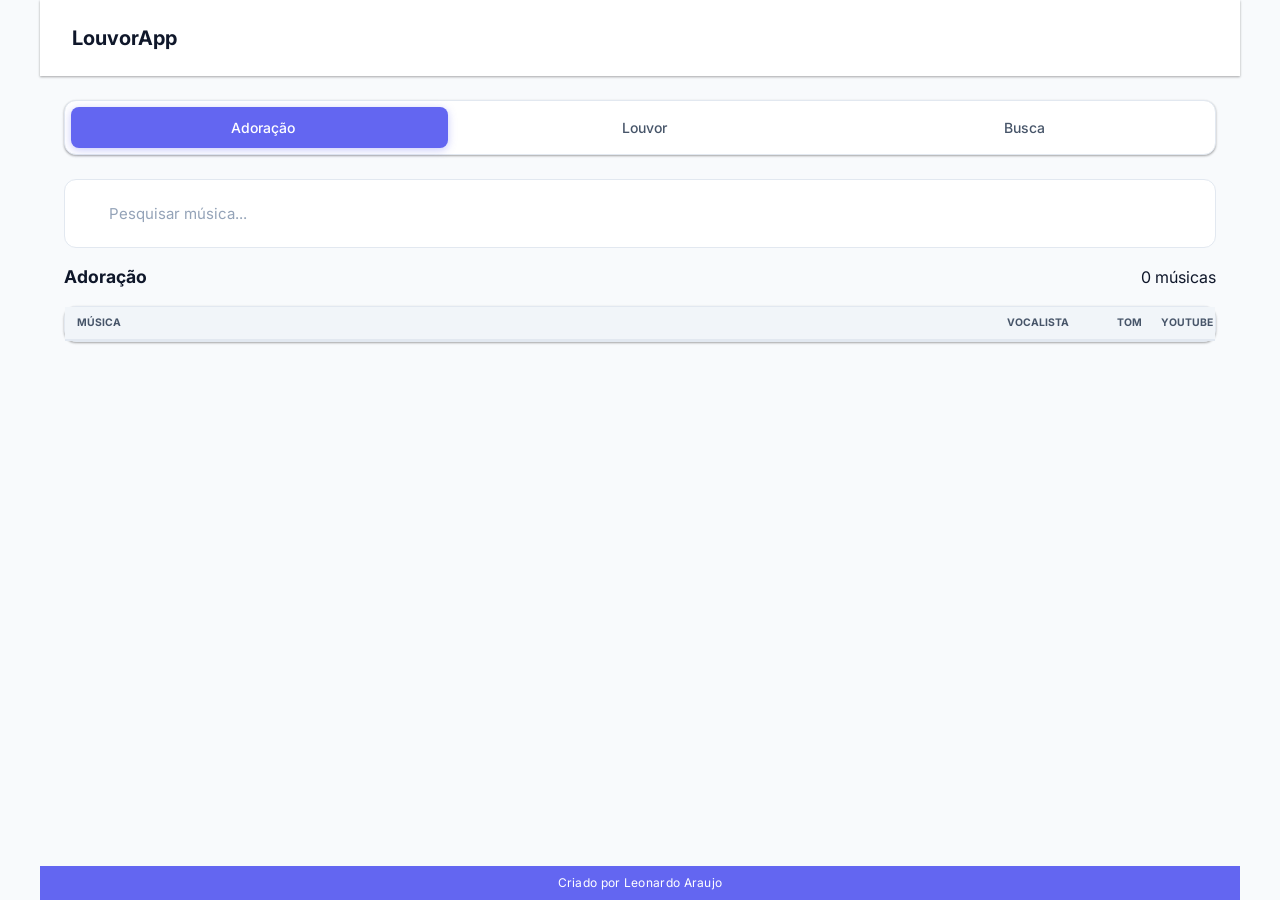
==== LouvorApp.html @ 9ffd160a "Versao inicial: Gerenciador de Louvor Kerigma" ====
<!DOCTYPE html>
<html lang="pt-BR">
<head>
    <meta charset="UTF-8">
    <meta name="viewport" content="width=device-width, initial-scale=1.0, maximum-scale=1.0, user-scalable=no">
    <meta name="theme-color" content="#F8FAFC">
    <title>LouvorApp - Gerenciamento de Músicas</title>
    <meta name="description" content="PWA para gerenciamento de repertório do ministério de louvor.">
    
    <!-- PWA Manifest -->
    <link rel="manifest" href="./manifest.json">
    
    <!-- Fonts: Inter -->
    <link rel="preconnect" href="https://fonts.googleapis.com">
    <link rel="preconnect" href="https://fonts.gstatic.com" crossorigin>
    <link href="https://fonts.googleapis.com/css2?family=Inter:wght@300;400;500;600;700&display=swap" rel="stylesheet">
    
    <!-- Icons: Phosphor Icons -->
    <script src="https://unpkg.com/@phosphor-icons/web"></script>

    <!-- CSS -->
    
    <!-- SheetJS for Excel Import -->
    <script src="https://cdn.sheetjs.com/xlsx-latest/package/dist/xlsx.full.min.js"></script>
<style>
/* css/variables.css - Design Tokens */

:root {
    /* 
     * LIGHT THEME (Default) 
     * Material Design Light palette
     */
    --color-bg-base: #F8FAFC; /* Slate 50 */
    --color-bg-surface: #FFFFFF;
    --color-bg-elevated: #F1F5F9; /* Slate 100 */
    
    --color-text-primary: #0F172A; /* Slate 900 */
    --color-text-secondary: #475569; /* Slate 600 */
    --color-text-muted: #94A3B8; /* Slate 400 */
    --color-border: #E2E8F0; /* Slate 200 */
    
    --color-brand-primary: #6366F1; /* Indigo 500 */
    --color-brand-primary-hover: #4F46E5; /* Indigo 600 */
    --color-brand-secondary: #0EA5E9; /* Sky 500 */
    
    --color-table-header-bg: var(--color-bg-elevated);
    --color-table-header-text: var(--color-text-secondary);
    
    --color-danger: #EF4444; 
    --color-success: #10B981; 
    --color-warning: #F59E0B; 

    /* Typography */
    --font-family-base: 'Inter', -apple-system, BlinkMacSystemFont, "Segoe UI", Roboto, sans-serif;
    
    /* Spacing */
    --spacing-1: 0.25rem;
    --spacing-2: 0.5rem;
    --spacing-3: 0.75rem;
    --spacing-4: 1rem;
    --spacing-5: 1.5rem;
    --spacing-6: 2rem;
    --spacing-8: 3rem;

    /* Border Radius */
    --radius-sm: 0.25rem;
    --radius-md: 0.5rem;
    --radius-lg: 0.75rem;
    --radius-xl: 1rem;
    --radius-full: 9999px;

    /* Shadows (Material Elevation) */
    --shadow-1: 0 1px 3px rgba(0,0,0,0.12), 0 1px 2px rgba(0,0,0,0.24);
    --shadow-2: 0 3px 6px rgba(0,0,0,0.16), 0 3px 6px rgba(0,0,0,0.23);
    --shadow-3: 0 10px 20px rgba(0,0,0,0.19), 0 6px 6px rgba(0,0,0,0.23);
    
    /* Transitions */
    --transition-fast: 150ms cubic-bezier(0.4, 0, 0.2, 1);
    --transition-base: 250ms cubic-bezier(0.4, 0, 0.2, 1);
}

/* DARK THEME */
:root[data-theme="dark"] {
    --color-bg-base: #0F172A; 
    --color-bg-surface: #1E293B;
    --color-bg-elevated: #334155; 
    
    --color-text-primary: #F8FAFC; 
    --color-text-secondary: #94A3B8; 
    --color-text-muted: #64748B; 
    --color-border: #334155;
    
    --color-brand-primary: #818CF8; /* Indigo 400 */
    --color-brand-primary-hover: #6366F1; /* Indigo 500 */
    
    --color-table-header-bg: var(--color-bg-elevated);
    --color-table-header-text: var(--color-text-secondary);
    
    --shadow-1: 0 1px 3px rgba(0,0,0,0.5);
    --shadow-2: 0 4px 6px -1px rgba(0, 0, 0, 0.5);
    --shadow-3: 0 10px 15px -3px rgba(0, 0, 0, 0.5);
}

/* Fallback for OS preference if user hasn't explicitly set */
@media (prefers-color-scheme: dark) {
    :root:not([data-theme="light"]) {
        --color-bg-base: #0F172A; 
        --color-bg-surface: #1E293B;
        --color-bg-elevated: #334155; 
        --color-text-primary: #F8FAFC; 
        --color-text-secondary: #94A3B8; 
        --color-text-muted: #64748B; 
        --color-border: #334155;
        --color-brand-primary: #818CF8;
        --color-brand-primary-hover: #6366F1;
        --color-table-header-bg: var(--color-bg-elevated);
        --color-table-header-text: var(--color-text-secondary);
        --shadow-1: 0 1px 3px rgba(0,0,0,0.5);
        --shadow-2: 0 4px 6px -1px rgba(0, 0, 0, 0.5);
        --shadow-3: 0 10px 15px -3px rgba(0, 0, 0, 0.5);
    }
}

/* css/layout.css - Base & Structure */

*, *::before, *::after {
    box-sizing: border-box;
    margin: 0;
    padding: 0;
}

html {
    font-size: 16px;
    -webkit-font-smoothing: antialiased;
    -moz-osx-font-smoothing: grayscale;
    min-height: -webkit-fill-available;
}

body {
    font-family: var(--font-family-base);
    background-color: var(--color-bg-base);
    color: var(--color-text-primary);
    line-height: 1.5;
    min-height: 100vh;
    min-height: -webkit-fill-available;
    transition: background-color var(--transition-base), color var(--transition-base);
    -webkit-text-size-adjust: 100%;
}

html {
    min-height: -webkit-fill-available;
}

/* App Container - Responsive */
.app-container {
    width: 100%;
    max-width: 1200px; /* Expande mais no desktop */
    margin: 0 auto;
    min-height: 100vh;
    display: flex;
    flex-direction: column;
}

/* Header */
.app-header {
    display: flex;
    align-items: center;
    justify-content: space-between;
    padding: var(--spacing-4) var(--spacing-5);
    background-color: var(--color-bg-surface);
    box-shadow: var(--shadow-1);
    position: sticky;
    top: 0;
    z-index: 10;
    transition: background-color var(--transition-base);
}

.header-brand {
    display: flex;
    align-items: center;
    gap: var(--spacing-2);
}

.header-brand h1 {
    font-size: 1.25rem;
    font-weight: 700;
    color: var(--color-text-primary);
}

.header-brand i {
    font-size: 1.5rem;
    color: var(--color-brand-primary);
}

.header-actions {
    display: flex;
    align-items: center;
    gap: var(--spacing-3);
}

/* Main Content Area */
.main-content {
    flex: 1;
    padding: var(--spacing-5);
    display: flex;
    flex-direction: column;
    gap: var(--spacing-5);
}

/* Tabs Navigation */
.tabs-nav {
    display: flex;
    gap: 4px;
    background-color: var(--color-bg-surface);
    padding: 6px;
    border-radius: var(--radius-lg);
    box-shadow: var(--shadow-1);
    border: 1px solid var(--color-border);
}

.tab-btn {
    flex: 1;
    display: flex;
    align-items: center;
    justify-content: center;
    gap: var(--spacing-2);
    padding: var(--spacing-3) var(--spacing-4);
    border: none;
    border-radius: calc(var(--radius-lg) - 4px);
    background: transparent;
    color: var(--color-text-secondary);
    font-family: var(--font-family-base);
    font-size: 0.875rem;
    font-weight: 500;
    cursor: pointer;
    transition: background-color var(--transition-fast), color var(--transition-fast), box-shadow var(--transition-fast);
}

.tab-btn i {
    font-size: 1.1rem;
}

.tab-btn:hover {
    background-color: var(--color-bg-elevated);
    color: var(--color-text-primary);
}

.tab-btn.active {
    background-color: var(--color-brand-primary);
    color: #ffffff;
    box-shadow: 0 2px 8px rgba(99, 102, 241, 0.35);
}

/* Tab Panels */
.tab-panel {
    display: none;
    flex-direction: column;
    gap: var(--spacing-4);
    animation: fadeIn 0.2s ease-out;
}

.tab-panel.active {
    display: flex;
}

@keyframes fadeIn {
    from { opacity: 0; transform: translateY(6px); }
    to   { opacity: 1; transform: translateY(0); }
}

/* Search bar simples (Aba 1) */
.search-bar-simple {
    display: flex;
    align-items: center;
    gap: var(--spacing-3);
    background-color: var(--color-bg-surface);
    border: 1.5px solid var(--color-border);
    border-radius: var(--radius-lg);
    padding: var(--spacing-3) var(--spacing-4);
    transition: border-color var(--transition-fast), box-shadow var(--transition-fast);
    position: sticky;
    top: 0;
    z-index: 10;
}

.search-bar-simple:focus-within {
    border-color: var(--color-brand-primary);
    box-shadow: 0 0 0 3px rgba(99, 102, 241, 0.15);
}

.search-bar-simple i {
    font-size: 1.125rem;
    color: var(--color-text-muted);
    flex-shrink: 0;
}

.search-bar-simple input {
    flex: 1;
    border: none;
    background: transparent;
    color: var(--color-text-primary);
    font-family: var(--font-family-base);
    font-size: 0.9375rem;
    outline: none;
}

.search-bar-simple input::placeholder {
    color: var(--color-text-muted);
}

/* Section header */
.section-header {
    display: flex;
    justify-content: space-between;
    align-items: center;
}

.section-header h2 {
    font-size: 1.1rem;
    font-weight: 700;
    color: var(--color-text-primary);
}

/* Filters grid (Aba 2) */
.filters-grid {
    display: grid;
    grid-template-columns: 1fr;
    gap: var(--spacing-3);
    background-color: var(--color-bg-surface);
    padding: var(--spacing-4);
    border-radius: var(--radius-lg);
    box-shadow: var(--shadow-1);
    border: 1px solid var(--color-border);
}

@media (min-width: 600px) {
    .filters-grid {
        grid-template-columns: repeat(3, 1fr);
    }
}

/* Form Layout */
.form-row {
    display: grid;
    grid-template-columns: 1fr;
    gap: var(--spacing-4);
}

@media (min-width: 600px) {
    .form-row {
        grid-template-columns: 1fr 1fr;
    }
}

/* Footer */
.app-footer {
    background-color: var(--color-brand-primary);
    color: #fff;
    text-align: center;
    padding: var(--spacing-2) var(--spacing-4);
    font-size: 0.75rem;
    letter-spacing: 0.3px;
    flex-shrink: 0;
}

/* css/components.css - Material UI Elements */

/* Buttons */
.btn {
    display: inline-flex;
    align-items: center;
    justify-content: center;
    padding: var(--spacing-3) var(--spacing-5);
    border-radius: var(--radius-sm);
    font-weight: 600;
    font-size: 0.875rem;
    cursor: pointer;
    transition: all var(--transition-fast);
    border: none;
    outline: none;
    font-family: inherit;
    text-transform: uppercase;
    letter-spacing: 0.5px;
    -webkit-tap-highlight-color: transparent;
    -webkit-appearance: none;
    touch-action: manipulation;
    min-height: 44px;
}

.btn:active {
    transform: scale(0.98);
}

.btn-primary {
    background-color: var(--color-brand-primary);
    color: #FFFFFF;
    box-shadow: var(--shadow-1);
}

.btn-primary:hover {
    background-color: var(--color-brand-primary-hover);
    box-shadow: var(--shadow-2);
}

.btn-secondary {
    background-color: transparent;
    color: var(--color-brand-primary);
}

.btn-secondary:hover {
    background-color: rgba(99, 102, 241, 0.08); /* slight tint */
}

/* ADMIN MODE SPECIFIC CSS */
.admin-only {
    display: none !important;
}

body.admin-mode .admin-only {
    display: flex !important; /* Most UI elements are flex in this app */
}

body.admin-mode .btn.admin-only {
    display: inline-flex !important;
}

.btn-icon {
    width: 44px;
    height: 44px;
    border-radius: var(--radius-full);
    display: flex;
    align-items: center;
    justify-content: center;
    background-color: transparent;
    color: var(--color-text-secondary);
    border: none;
    cursor: pointer;
    transition: all var(--transition-fast);
    font-size: 1.25rem;
    -webkit-tap-highlight-color: transparent;
    -webkit-appearance: none;
    touch-action: manipulation;
}

.btn-icon:hover {
    background-color: var(--color-bg-elevated);
    color: var(--color-text-primary);
}

.btn-primary.btn-icon {
    background-color: var(--color-brand-primary);
    color: white;
    box-shadow: var(--shadow-2);
}
.btn-primary.btn-icon:hover {
    background-color: var(--color-brand-primary-hover);
}

/* Inputs & Selects */
.search-input-wrapper {
    position: relative;
    display: flex;
    align-items: center;
}

.search-input-wrapper i {
    position: absolute;
    left: var(--spacing-3);
    color: var(--color-text-muted);
    font-size: 1.25rem;
}

input, textarea, select {
    width: 100%;
    background-color: var(--color-bg-base);
    border: 1px solid var(--color-border);
    color: var(--color-text-primary);
    border-radius: var(--radius-md);
    padding: var(--spacing-3) var(--spacing-4);
    font-family: inherit;
    font-size: 0.9375rem;
    transition: all var(--transition-fast);
    -webkit-appearance: none;
    -webkit-tap-highlight-color: transparent;
    font-size: 16px; /* Previne zoom automático no iOS */
}

.search-input-wrapper input {
    padding-left: 2.75rem;
}

input:focus, textarea:focus, select:focus {
    outline: none;
    border-color: var(--color-brand-primary);
    box-shadow: 0 0 0 3px rgba(99, 102, 241, 0.2);
}

.form-group {
    display: flex;
    flex-direction: column;
    gap: var(--spacing-1);
    margin-bottom: var(--spacing-3);
}

.form-group label {
    font-size: 0.75rem;
    font-weight: 600;
    color: var(--color-text-secondary);
    text-transform: uppercase;
    letter-spacing: 0.5px;
}

/* Layout de Tabela Densa (Mobile + Desktop) */
.table-responsive-wrapper {
    width: 100%;
    overflow-x: visible;
    background-color: var(--color-bg-surface);
    border-radius: var(--radius-lg);
    box-shadow: var(--shadow-1);
    border: 1px solid var(--color-border);
}

.songs-list-wrapper {
    min-width: 0;
}

/* === GRID COMPACTO — 4 colunas === */
.table-grid-layout {
    display: grid;
    grid-template-columns: 1fr 90px 52px 42px;
    grid-auto-rows: auto;
    align-items: center;
    gap: 0 6px;
    padding: 10px 12px;
}

/* Esconde # */
.col-index {
    display: none !important;
}

/* Artista empilha abaixo do título */
.col-artist {
    grid-column: 1;
    grid-row: 2;
    font-size: 0.75rem !important;
    color: var(--color-text-muted) !important;
    white-space: nowrap;
    overflow: hidden;
    text-overflow: ellipsis;
}

/* Esconde ações originais — serão reposicionadas no admin */
body:not(.admin-mode) .col-actions {
    display: none !important;
}

/* === Cabeçalhos — alinhamento com conteúdo === */
.table-header {
    display: grid;
    grid-template-columns: 1fr 90px 52px 42px;
    padding: 8px 12px;
    gap: 0 6px;
    font-size: 0.65rem;
    font-weight: 700;
    text-transform: uppercase;
    background-color: var(--color-table-header-bg);
    border-bottom: 2px solid var(--color-border);
    color: var(--color-table-header-text);
}

.table-header .col-index {
    display: none !important;
}

.table-header .col-title {
    font-size: 0.65rem;
}

.table-header .col-vocal {
    text-align: left;
    font-size: 0.65rem;
}

.table-header .col-key {
    text-align: center;
    font-size: 0.65rem;
}

.table-header .col-youtube {
    text-align: left;
    font-size: 0.65rem;
}

.songs-list {
    display: flex;
    flex-direction: column;
}

/* Título */
.col-title {
    min-width: 0;
    font-size: 0.95rem;
}

.song-title {
    font-weight: 600;
    color: var(--color-text-primary);
}

/* Vocalista */
.col-vocal {
    grid-column: 2;
    grid-row: 1 / 3;
}

/* Tom */
.col-key {
    grid-column: 3;
    grid-row: 1 / 3;
    text-align: center;
}

/* YouTube */
.col-youtube {
    grid-column: 4;
    grid-row: 1 / 3;
}

.song-item {
    font-size: 0.875rem;
    border-bottom: 1px solid var(--color-border);
    transition: background-color var(--transition-fast);
}

.song-item:nth-child(even) {
    background-color: rgba(0,0,0, 0.02);
}
:root[data-theme="dark"] .song-item:nth-child(even) {
    background-color: rgba(255,255,255, 0.02);
}

.song-item:hover {
    background-color: var(--color-bg-elevated);
}

.song-item:last-child {
    border-bottom: none;
}

.song-meta-text {
    font-size: 0.875rem;
    color: var(--color-text-primary);
}

.song-actions {
    display: flex;
    gap: 4px;
    justify-content: flex-end;
}

/* =========================================================
   ADMIN MODE — ações abaixo da música
   ========================================================= */
body.admin-mode .song-item {
    grid-template-columns: 1fr 90px 52px 42px;
}

body.admin-mode .col-actions {
    display: flex !important;
    grid-column: 1 / -1;
    grid-row: 3;
    justify-content: flex-end;
    gap: 8px;
    padding: 6px 0 2px 0;
    border-top: none;
}

body.admin-mode .song-actions {
    display: flex !important;
    gap: 6px;
    justify-content: flex-end;
}

body.admin-mode .col-actions .btn-icon {
    width: 30px;
    height: 30px;
    font-size: 0.85rem;
}

/* Modals & Others */
.empty-state {
    padding: var(--spacing-8) 0;
    text-align: center;
    color: var(--color-text-muted);
}
.empty-state i {
    font-size: 3rem;
    margin-bottom: var(--spacing-3);
}

.modal-overlay {
    position: fixed;
    top: 0; left: 0; width: 100%; height: 100%;
    background-color: rgba(0, 0, 0, 0.5);
    z-index: 100;
    display: flex;
    align-items: center;
    justify-content: center;
    opacity: 0;
    visibility: hidden;
    transition: all var(--transition-base);
}
.modal-overlay.active {
    opacity: 1; visibility: visible;
}
.modal-content {
    background-color: var(--color-bg-surface);
    width: 100%;
    max-width: 600px;
    max-height: 90vh;
    overflow-y: auto;
    border-radius: var(--radius-xl);
    padding: var(--spacing-5);
    transform: scale(0.9);
    transition: transform var(--transition-base);
    box-shadow: var(--shadow-3);
    margin: var(--spacing-4);
}
.modal-overlay.active .modal-content {
    transform: scale(1);
}

.modal-header {
    display: flex;
    justify-content: space-between;
    align-items: center;
    margin-bottom: var(--spacing-4);
    border-bottom: 1px solid var(--color-border);
    padding-bottom: var(--spacing-3);
}
.modal-footer {
    display: flex;
    justify-content: flex-end;
    gap: var(--spacing-3);
    margin-top: var(--spacing-5);
}

/* Vocal Configs Row */
.vocal-config-row {
    display: flex;
    gap: 6px;
    align-items: center;
}

.vocal-config-row input {
    flex: 1;
    padding: 6px 8px;
    font-size: 0.85rem;
    min-width: 0;
}

.vocal-config-row select {
    width: 70px;
    padding: 6px 4px;
    font-size: 0.85rem;
    min-width: 0;
}

.vocal-config-row .btn-icon {
    width: 28px;
    height: 28px;
    min-width: 28px;
    font-size: 0.9rem;
}

.vocal-config-row .vc-move-up,
.vocal-config-row .vc-move-down {
    color: var(--color-text-muted);
}

.vocal-config-row .vc-move-up:hover,
.vocal-config-row .vc-move-down:hover {
    color: var(--color-brand-primary);
}

.vocal-config-row .vc-remove {
    color: var(--color-danger);
}

/* Vocal selector dropdown in song list */
.vocal-selector {
    position: relative;
    cursor: pointer;
    user-select: none;
    -webkit-tap-highlight-color: transparent;
}

.vocal-selector .vocal-name {
    display: inline;
}

.vocal-selector .ph-caret-down {
    font-size: 0.6rem !important;
    opacity: 0.6;
    transition: transform 0.15s ease;
}

.vocal-selector:hover .ph-caret-down,
.vocal-selector:active .ph-caret-down {
    opacity: 1;
}

.vocal-dropdown {
    position: absolute;
    top: 100%;
    left: 0;
    z-index: 20;
    min-width: 140px;
    background: var(--color-bg-surface);
    border: 1px solid var(--color-border);
    border-radius: var(--radius-sm);
    box-shadow: var(--shadow-2);
    overflow: hidden;
}

.vocal-option {
    padding: 6px 10px;
    font-size: 0.85rem;
    cursor: pointer;
    transition: background 0.1s ease;
    white-space: nowrap;
}

.vocal-option:hover {
    background: var(--color-brand-primary);
    color: #fff;
}

/* Vocal placeholder text */
.vocal-name.placeholder {
    color: var(--color-text-secondary);
    font-style: italic;
}

/* Sticky search bar in tab panels */
.tab-panel .search-bar {
    position: sticky;
    top: 0;
    z-index: 10;
    background: var(--color-bg-surface);
    padding-bottom: var(--spacing-3);
}

/* Toast */
.toast {
    position: fixed;
    bottom: var(--spacing-5);
    left: 50%;
    transform: translateX(-50%) translateY(100px);
    background-color: var(--color-text-primary);
    color: var(--color-bg-base);
    padding: var(--spacing-3) var(--spacing-5);
    border-radius: var(--radius-md);
    font-size: 0.875rem;
    z-index: 1000;
    opacity: 0;
    transition: all var(--transition-base);
}
.toast.show {
    transform: translateX(-50%) translateY(0);
    opacity: 1;
}

@keyframes fadeIn {
    from { opacity: 0; }
    to { opacity: 1; }
}

/* === YouTube Column === */
.col-youtube {
    display: flex;
    justify-content: center;
    align-items: center;
    min-width: 30px;
}

.table-header .col-youtube {
    justify-content: left;
    font-size: 0.65rem;
}

.btn-youtube {
    width: 28px;
    height: 28px;
    border-radius: var(--radius-full);
    display: flex;
    align-items: center;
    justify-content: center;
    background: transparent;
    color: var(--color-text-muted);
    border: none;
    cursor: pointer;
    font-size: 1rem;
    transition: all var(--transition-fast);
}

.has-youtube .btn-youtube {
    color: #FF0000;
}

.has-youtube .btn-youtube:hover {
    background-color: rgba(255, 0, 0, 0.1);
    transform: scale(1.1);
}

/* YouTube Dropdown */
.youtube-btn-wrapper {
    position: relative;
}

.youtube-dropdown {
    position: absolute;
    top: 100%;
    left: 50%;
    transform: translateX(-50%);
    z-index: 9999;
    min-width: 160px;
    background: var(--color-bg-surface);
    border: 1px solid var(--color-border);
    border-radius: var(--radius-sm);
    box-shadow: var(--shadow-2);
    overflow: hidden;
}

.youtube-option {
    padding: 8px 12px;
    font-size: 0.85rem;
    cursor: pointer;
    transition: background 0.1s ease;
    white-space: nowrap;
    display: flex;
    align-items: center;
    gap: 8px;
    color: var(--color-text-primary);
}

.youtube-option i {
    font-size: 1rem;
}

.youtube-option:hover {
    background: var(--color-brand-primary);
    color: #fff;
}

/* YouTube Player Modal */
.youtube-modal-content {
    max-width: 720px;
}

.youtube-player-wrapper {
    position: relative;
    width: 100%;
    padding-top: 56.25%; /* 16:9 Aspect Ratio */
    background: #000;
    border-radius: var(--radius-sm);
    overflow: hidden;
}

.youtube-player-wrapper iframe {
    position: absolute;
    top: 0;
    left: 0;
    width: 100%;
    height: 100%;
    border: none;
}

/* css/style.css - Main Stylesheet */

/* Utility Classes */
.hidden {
    display: none !important;
}

.text-center {
    text-align: center;
}

/* Custom Scrollbar for webkit */
::-webkit-scrollbar {
    width: 6px;
}

::-webkit-scrollbar-track {
    background: transparent;
}

::-webkit-scrollbar-thumb {
    background: var(--color-bg-elevated);
    border-radius: var(--radius-full);
}

::-webkit-scrollbar-thumb:hover {
    background: var(--color-text-muted);
}
</style>
</head>
<body>
    <div class="app-container">
        <!-- Header -->
        <header class="app-header">
            <div class="header-brand" id="headerBrand">
                <img id="brandLogoImg" src="" alt="Logo do Ministério" style="display: none; max-height: 40px; border-radius: 4px;">
                <i class="ph-fill ph-music-notes" id="brandLogoIcon"></i>
                <h1 id="brandTitle">LouvorApp</h1>
            </div>
            <div class="header-actions">
                <button class="btn-icon" id="btnAdmin" aria-label="Administração">
                    <i class="ph ph-gear"></i>
                </button>
                <button class="btn-icon" id="btnThemeToggle" aria-label="Alternar Tema">
                    <i class="ph ph-moon"></i>
                </button>
                <button class="btn btn-primary btn-icon admin-only" id="btnAddSong" aria-label="Adicionar Música">
                    <i class="ph ph-plus"></i>
                </button>
            </div>
        </header>

        <!-- Main Content -->
        <main class="main-content" id="mainContent">
            
            <!-- Abas de Navegação -->
            <div class="tabs-nav">
                <button class="tab-btn active" data-tab="tab-adoracao" id="tabBtnAdoracao">
                    <i class="ph ph-hand-heart"></i>
                    <span>Adoração</span>
                </button>
                <button class="tab-btn" data-tab="tab-louvor" id="tabBtnLouvor">
                    <i class="ph ph-music-notes"></i>
                    <span>Louvor</span>
                </button>
                <button class="tab-btn" data-tab="tab-busca" id="tabBtnBusca">
                    <i class="ph ph-funnel"></i>
                    <span>Busca</span>
                </button>
            </div>

            <!-- Aba 1: Adoração -->
            <div class="tab-panel active" id="tab-adoracao">
                <div class="search-bar-simple">
                    <i class="ph ph-magnifying-glass"></i>
                    <input type="text" id="searchInputAdoracao" placeholder="Pesquisar música...">
                </div>
                <div class="section-header">
                    <h2>Adoração</h2>
                    <span class="song-count" id="adoracaoCount">0 músicas</span>
                </div>
                <div class="table-responsive-wrapper">
                    <div class="songs-list-wrapper">
                        <div class="table-header">
                            <div class="col-title">Música</div>
                            <div class="col-vocal">Vocalista</div>
                            <div class="col-key">Tom</div>
                            <div class="col-youtube">YouTube</div>
                        </div>
                        <div class="songs-list" id="songsListAdoracao"></div>
                    </div>
                </div>
            </div>

            <!-- Aba 2: Louvor -->
            <div class="tab-panel" id="tab-louvor">
                <div class="search-bar-simple">
                    <i class="ph ph-magnifying-glass"></i>
                    <input type="text" id="searchInputLouvor" placeholder="Pesquisar música...">
                </div>
                <div class="section-header">
                    <h2>Louvor</h2>
                    <span class="song-count" id="louvorCount">0 músicas</span>
                </div>
                <div class="table-responsive-wrapper">
                    <div class="songs-list-wrapper">
                        <div class="table-header">
                            <div class="col-title">Música</div>
                            <div class="col-vocal">Vocalista</div>
                            <div class="col-key">Tom</div>
                            <div class="col-youtube">YouTube</div>
                        </div>
                        <div class="songs-list" id="songsListLouvor"></div>
                    </div>
                </div>
            </div>

            <!-- Aba 3: Busca com Filtros -->
            <div class="tab-panel" id="tab-busca">
                <div class="search-bar">
                    <i class="ph ph-magnifying-glass"></i>
                    <input type="text" id="searchInputFilter" placeholder="Buscar por título ou trecho da letra...">
                </div>
                <div class="filters-grid">
                    <div class="filter-group">
                        <label for="filterCategory">Categoria</label>
                        <select id="filterCategory">
                            <option value="">Todas</option>
                            <option value="adoracao">Adoração</option>
                            <option value="louvor">Louvor</option>
                        </select>
                    </div>
                    <div class="filter-group">
                        <label for="filterArtist">Cantor/Banda</label>
                        <select id="filterArtist">
                            <option value="">Todos</option>
                        </select>
                    </div>
                    <div class="filter-group">
                        <label for="filterVocal">Vocalista</label>
                        <select id="filterVocal">
                            <option value="">Todos</option>
                        </select>
                    </div>
                    <div class="filter-group">
                        <label for="filterKey">Tom</label>
                        <select id="filterKey">
                            <option value="">Todos</option>
                            <option value="C">C</option>
                            <option value="C#">C#</option>
                            <option value="Db">Db</option>
                            <option value="D">D</option>
                            <option value="Eb">Eb</option>
                            <option value="E">E</option>
                            <option value="F">F</option>
                            <option value="F#">F#</option>
                            <option value="G">G</option>
                            <option value="Ab">Ab</option>
                            <option value="A">A</option>
                            <option value="Bb">Bb</option>
                            <option value="B">B</option>
                        </select>
                    </div>
                </div>
                <div class="section-header" style="margin-top: var(--spacing-4);">
                    <h2>Resultados</h2>
                    <span class="song-count" id="filterSongCount">0 músicas</span>
                </div>
                <div class="table-responsive-wrapper">
                    <div class="songs-list-wrapper">
                        <div class="table-header">
                            <div class="col-title">Música</div>
                            <div class="col-vocal">Vocalista</div>
                            <div class="col-key">Tom</div>
                            <div class="col-youtube">YouTube</div>
                        </div>
                        <div class="songs-list" id="songsListFilter"></div>
                    </div>
                </div>
            </div>
        </main>

        <!-- Modal Formulário de Música -->
        <div class="modal-overlay" id="songModal" aria-hidden="true">
            <div class="modal-content">
                <div class="modal-header">
                    <h2 id="modalTitle">Nova Música</h2>
                    <button class="btn-icon close-modal" id="btnCloseModal" aria-label="Fechar">
                        <i class="ph ph-x"></i>
                    </button>
                </div>
                <form id="songForm" class="song-form">
                    <input type="hidden" id="songId">
                    
                    <div class="form-row">
                        <div class="form-group">
                            <label for="songTitle">Título *</label>
                            <input type="text" id="songTitle" required placeholder="Ex: Quebrantado">
                        </div>
                        <div class="form-group">
                            <label for="songCategory">Categoria *</label>
                            <select id="songCategory" required>
                                <option value="adoracao">Adoração</option>
                                <option value="louvor">Louvor</option>
                            </select>
                        </div>
                    </div>
                    
                    <div class="form-row">
                        <div class="form-group">
                            <label for="songArtist">Cantor/Banda (Original) *</label>
                            <input type="text" id="songArtist" required placeholder="Ex: Vineyard">
                        </div>
                    </div>
                    
                    <div class="form-group">
                        <label style="font-size: 0.75rem; font-weight: 600; color: var(--color-text-secondary); text-transform: uppercase; letter-spacing: 0.5px; margin-bottom: 4px; display: block;">Tons por Vocalista</label>
                        <div id="vocalConfigsList" style="display:flex; flex-direction:column; gap:6px; margin-bottom:8px;"></div>
                        <button type="button" class="btn btn-secondary" id="btnAddVocalConfig" style="width:100%; font-size:0.8rem; padding:6px;">
                            <i class="ph ph-plus" style="margin-right:4px;"></i> Adicionar vocalista
                        </button>
                    </div>
                    
                    <div class="form-group">
                        <label for="songLyrics">Letra / Observações</label>
                        <textarea id="songLyrics" rows="4" placeholder="Cole a letra ou cifra aqui..."></textarea>
                    </div>

                    <div class="form-group">
                        <label for="songYoutube">Link do YouTube</label>
                        <div style="display:flex; gap:6px;">
                            <input type="text" id="songYoutube" placeholder="https://www.youtube.com/watch?v=...">
                            <button type="button" class="btn btn-secondary" id="btnSearchYoutube" title="Buscar no YouTube" style="flex-shrink:0; padding:6px 12px; font-size:0.8rem;">
                                <i class="ph ph-magnifying-glass"></i> Buscar
                            </button>
                        </div>
                    </div>

                    <div class="modal-footer">
                        <button type="button" class="btn btn-secondary" id="btnCancelSong">Cancelar</button>
                        <button type="submit" class="btn btn-primary">Salvar Música</button>
                    </div>
                </form>
            </div>
        </div>

    <!-- Modal Player YouTube -->
    <div class="modal-overlay" id="youtubeModal" aria-hidden="true">
        <div class="modal-content youtube-modal-content">
            <div class="modal-header">
                <h2 id="youtubePlayerTitle">YouTube</h2>
                <button class="btn-icon close-modal" id="btnCloseYoutube" aria-label="Fechar">
                    <i class="ph ph-x"></i>
                </button>
            </div>
            <div class="youtube-player-wrapper">
                <iframe id="youtubePlayerFrame" src="" frameborder="0" allow="autoplay; encrypted-media" allowfullscreen></iframe>
            </div>
            <div class="modal-footer">
                <button type="button" class="btn btn-secondary" id="btnCloseYoutubePlayer">Fechar</button>
                <button type="button" class="btn btn-primary" id="btnOpenYoutubeApp">
                    <i class="ph ph-arrow-square-out"></i> Abrir no App YouTube
                </button>
            </div>
        </div>
    </div>

    <!-- Modal Senha Admin -->
    <div class="modal-overlay" id="authModal" aria-hidden="true">
        <div class="modal-content" style="max-width: 400px;">
            <div class="modal-header">
                <h2>Acesso Restrito</h2>
                <button class="btn-icon close-modal" id="btnCloseAuth" aria-label="Fechar">
                    <i class="ph ph-x"></i>
                </button>
            </div>
            <form id="authForm">
                <div class="form-group">
                    <label for="adminPassword">Senha de Administrador</label>
                    <input type="password" id="adminPassword" required placeholder="Digite a senha">
                </div>
                <div class="modal-footer">
                    <button type="button" class="btn btn-secondary" id="btnCancelAuth">Cancelar</button>
                    <button type="submit" class="btn btn-primary">Entrar</button>
                </div>
            </form>
        </div>
    </div>

    <!-- Modal Painel Admin -->
    <div class="modal-overlay" id="adminPanelModal" aria-hidden="true">
        <div class="modal-content" style="max-width: 400px;">
            <div class="modal-header">
                <h2>Painel de Controle</h2>
                <button class="btn-icon close-modal" id="btnCloseAdminPanel" aria-label="Fechar">
                    <i class="ph ph-x"></i>
                </button>
            </div>
            <div class="form-group">
                <label style="font-size: 0.75rem; font-weight: 600; text-transform: uppercase; margin-bottom: 8px; display: block;">Dados & Backup</label>
                
                <div class="form-group" style="margin-bottom: var(--spacing-3);">
                    <label for="importCategory" style="font-size: 0.75rem;">Importar planilha para:</label>
                    <select id="importCategory">
                        <option value="louvor">Louvor</option>
                        <option value="adoracao">Adoração</option>
                    </select>
                </div>

                <input type="file" id="fileImportExcel" accept=".xlsx, .xls, .csv" style="display: none;">
                <button class="btn btn-secondary" id="btnImportExcel" style="width: 100%; margin-bottom: var(--spacing-3);">
                    <i class="ph ph-file-xls" style="margin-right: 8px;"></i> Importar Planilha Excel
                </button>

                <button class="btn btn-primary" id="btnExportData" style="width: 100%; margin-bottom: var(--spacing-3);">
                    <i class="ph ph-download-simple" style="margin-right: 8px;"></i> Exportar Backup (JSON)
                </button>
                
                <input type="file" id="fileImportData" accept=".json" style="display: none;">
                <button class="btn btn-secondary" id="btnImportData" style="width: 100%; margin-bottom: var(--spacing-5);">
                    <i class="ph ph-upload-simple" style="margin-right: 8px;"></i> Importar Backup (JSON)
                </button>
                
                <hr style="border: 0; border-top: 1px solid var(--color-border); margin: var(--spacing-4) 0;">

                <label style="font-size: 0.75rem; font-weight: 600; text-transform: uppercase; margin-bottom: 8px; display: block;">Mudar Logomarca</label>
                <input type="file" id="fileLogoUpload" accept="image/png, image/jpeg" style="display: none;">
                <button class="btn btn-secondary" id="btnUploadLogo" style="width: 100%;">
                    <i class="ph ph-image" style="margin-right: 8px;"></i> Enviar Nova Imagem
                </button>
                <button class="btn btn-danger" id="btnRemoveLogo" style="width: 100%; margin-top: 8px; display: none;">
                    Remover Imagem
                </button>
                
                <hr style="border: 0; border-top: 1px solid var(--color-border); margin: var(--spacing-4) 0;">

                <label style="font-size: 0.75rem; font-weight: 600; text-transform: uppercase; margin-bottom: 8px; display: block;">Cores do Tema</label>
                <div class="form-row" style="margin-bottom: var(--spacing-3);">
                    <div class="form-group" style="margin-bottom: 0;">
                        <label for="colorBrand">Cor Principal</label>
                        <input type="color" id="colorBrand" value="#6366F1" style="padding: 4px; height: 40px; cursor: pointer;">
                    </div>
                    <div class="form-group" style="margin-bottom: 0;">
                        <label for="colorHeader">Cab. Tabela</label>
                        <input type="color" id="colorHeader" value="#F1F5F9" style="padding: 4px; height: 40px; cursor: pointer;">
                    </div>
                </div>
                <button class="btn btn-secondary" id="btnResetColors" style="width: 100%; font-size: 0.75rem;">
                    <i class="ph ph-arrow-counter-clockwise" style="margin-right: 8px;"></i> Resetar Cores
                </button>

                <hr style="border: 0; border-top: 1px solid var(--color-border); margin: var(--spacing-4) 0;">

                <label style="font-size: 0.75rem; font-weight: 600; text-transform: uppercase; margin-bottom: 8px; display: block;">Tom Padrão por Vocalista</label>
                <div id="presetList" style="max-height: 150px; overflow-y: auto; margin-bottom: var(--spacing-3);"></div>
                <div class="form-row" style="margin-bottom: var(--spacing-3);">
                    <div class="form-group" style="margin-bottom: 0;">
                        <input type="text" id="presetVocalist" placeholder="Nome do vocalista">
                    </div>
                    <div class="form-group" style="margin-bottom: 0;">
                        <select id="presetKey">
                            <option value="">Tom</option>
                            <option value="C">C</option>
                            <option value="C#">C#</option>
                            <option value="Db">Db</option>
                            <option value="D">D</option>
                            <option value="Eb">Eb</option>
                            <option value="E">E</option>
                            <option value="F">F</option>
                            <option value="F#">F#</option>
                            <option value="G">G</option>
                            <option value="Ab">Ab</option>
                            <option value="A">A</option>
                            <option value="Bb">Bb</option>
                            <option value="B">B</option>
                        </select>
                    </div>
                </div>
                <button class="btn btn-secondary" id="btnSavePreset" style="width: 100%; font-size: 0.75rem;">
                    <i class="ph ph-plus" style="margin-right: 8px;"></i> Salvar Predefinição
                </button>

                <hr style="border: 0; border-top: 1px solid var(--color-border); margin: var(--spacing-4) 0;">

                <label style="font-size: 0.75rem; font-weight: 600; text-transform: uppercase; margin-bottom: 8px; display: block;">Integração YouTube</label>
                <div class="form-group" style="margin-bottom: var(--spacing-3);">
                    <label for="youtubeApiKey" style="font-size: 0.75rem;">Chave da API do YouTube (YouTube Data API v3):</label>
                    <input type="text" id="youtubeApiKey" placeholder="AIzaSy..." style="width: 100%; font-size:0.8rem;">
                    <p style="font-size: 0.7rem; color: var(--color-text-muted); margin-top: 4px;">
                        Crie uma chave em <a href="https://console.cloud.google.com/apis/credentials" target="_blank" rel="noopener">Google Cloud Console</a>,
                        habilite a YouTube Data API v3 e restrinja por HTTP referrer.
                    </p>
                </div>
                <button class="btn btn-secondary" id="btnSaveYoutubeApiKey" style="width: 100%; font-size: 0.75rem; margin-bottom: var(--spacing-4);">
                    <i class="ph ph-check" style="margin-right: 8px;"></i> Salvar Chave YouTube
                </button>

                <hr style="border: 0; border-top: 1px solid var(--color-border); margin: var(--spacing-4) 0;">

                <label style="font-size: 0.75rem; font-weight: 600; text-transform: uppercase; margin-bottom: 8px; display: block;">Identidade do App</label>
                <div class="form-group" style="margin-bottom: var(--spacing-3);">
                    <label for="brandTitleInput" style="font-size: 0.75rem;">Nome ao lado da logo:</label>
                    <input type="text" id="brandTitleInput" placeholder="LouvorApp" style="width: 100%;">
                </div>
                <div class="form-group" style="margin-bottom: var(--spacing-3);">
                    <label for="footerTextInput" style="font-size: 0.75rem;">Texto do rodapé:</label>
                    <input type="text" id="footerTextInput" placeholder="Criado por Leonardo Araujo" style="width: 100%;">
                </div>
                <button class="btn btn-secondary" id="btnSaveIdentity" style="width: 100%; font-size: 0.75rem;">
                    <i class="ph ph-check" style="margin-right: 8px;"></i> Salvar Identidade
                </button>
            </div>
            <div class="modal-footer" style="justify-content: space-between;">
                <button type="button" class="btn btn-danger" id="btnLogoutAdmin">Sair do Modo Admin</button>
                <button type="button" class="btn btn-secondary" id="btnCancelAdminPanel">Fechar</button>
            </div>
        </div>
    </div>

    <!-- Toast de Notificação -->
    <div id="toast" class="toast" aria-live="polite"></div>

    <!-- Footer -->
    <footer class="app-footer" id="appFooter">
        <span id="footerText">Criado por Leonardo Araujo</span>
    </footer>
    </div><!-- /app-container -->

    <!-- Scripts -->
    <script src="https://www.gstatic.com/firebasejs/8.10.1/firebase-app.js"></script>
    <script src="https://www.gstatic.com/firebasejs/8.10.1/firebase-firestore.js"></script>
    
<script>
const firebaseConfig = {
    apiKey: "AIzaSyDUvO-ZJEFhkxzpECQKeX_qeo-G-6HA0LE",
    authDomain: "repertoriolouvor-15903.firebaseapp.com",
    projectId: "repertoriolouvor-15903",
    storageBucket: "repertoriolouvor-15903.firebasestorage.app",
    messagingSenderId: "522673027448",
    appId: "1:522673027448:web:3123f18da211970f7c708d",
    measurementId: "G-9459LGK83F"
};
firebase.initializeApp(firebaseConfig);
const db = firebase.firestore();
const STORE_SONGS = 'songs';
const STORE_PRESETS = 'vocalPresets';
const STORE_SETTINGS = 'appSettings';
firebase.firestore().enablePersistence({ synchronizeTabs: true }).catch(() => {});
const dbOperations = {
    async add(collectionName, data) {
        delete data.id;
        const docRef = await db.collection(collectionName).add(data);
        await docRef.update({ id: docRef.id });
        return docRef.id;
    },
    async put(collectionName, data) {
        const { id, ...rest } = data;
        await db.collection(collectionName).doc(id).update(rest);
    },
    async getAll(collectionName) {
        const snapshot = await db.collection(collectionName).get();
        return snapshot.docs.map(doc => ({ id: doc.id, ...doc.data() }));
    },
    async getById(collectionName, id) {
        const docRef = await db.collection(collectionName).doc(id).get();
        if (!docRef.exists) return null;
        return { id: docRef.id, ...docRef.data() };
    },
    async delete(collectionName, id) {
        await db.collection(collectionName).doc(id).delete();
    },
    async clear(collectionName) {
        const snapshot = await db.collection(collectionName).get();
        const batch = db.batch();
        snapshot.docs.forEach(doc => batch.delete(doc.ref));
        await batch.commit();
    },
    async getSettings() {
        const docRef = await db.collection(STORE_SETTINGS).doc('main').get();
        return docRef.exists ? docRef.data() : {};
    },
    async saveSettings(settings) {
        await db.collection(STORE_SETTINGS).doc('main').set(settings, { merge: true });
    }
};

// js/utils/helpers.js
/**
 * Mostra uma notificação toast na tela
 * @param {string} message 
 * @param {'success'|'error'} type 
 */
const showToast = (message, type = 'success') => {
    const toast = document.getElementById('toast');
    if (!toast) return;
    toast.textContent = message;
    toast.className = `toast show ${type}`;
    setTimeout(() => {
        toast.classList.remove('show');
    }, 3000);
};
/**
 * Debounce function to limit API/Search calls
 * @param {Function} func 
 * @param {number} delay 
 * @returns {Function}
 */
const debounce = (func, delay = 300) => {
    let timeoutId;
    return (...args) => {
        clearTimeout(timeoutId);
        timeoutId = setTimeout(() => {
            func.apply(null, args);
        }, delay);
    };
};

// js/models/SongModel.js
class SongModel {
    /**
     * @returns {Promise<Array>} List of all songs
     */
    static async getAllSongs() {
        try {
            const songs = await dbOperations.getAll(STORE_SONGS);
            return songs.sort((a, b) => a.title.localeCompare(b.title));
        } catch (error) {
            console.error("Error fetching songs:", error);
            throw error;
        }
    }
    /**
     * @param {string|number} id 
     * @returns {Promise<Object>}
     */
    static async getSong(id) {
        try {
            return await dbOperations.getById(STORE_SONGS, id);
        } catch (error) {
            console.error(`Error fetching song ${id}:`, error);
            throw error;
        }
    }
    /**
     * @param {Object} songData { title, artist, vocal, category, key, bpm, lyrics }
     * @returns {Promise<number>} Returns the ID of the new song
     */
    static async addSong(songData) {
        try {
            return await dbOperations.add(STORE_SONGS, songData);
        } catch (error) {
            console.error("Error adding song:", error);
            throw error;
        }
    }
    /**
     * @param {Object} songData Must include ID
     */
    static async updateSong(songData) {
        if (!songData.id) throw new Error("ID is required to update a song");
        try {
            return await dbOperations.put(STORE_SONGS, songData);
        } catch (error) {
            console.error("Error updating song:", error);
            throw error;
        }
    }
    /**
     * @param {string|number} id 
     */
    static async deleteSong(id) {
        try {
            return await dbOperations.delete(STORE_SONGS, id);
        } catch (error) {
            console.error(`Error deleting song ${id}:`, error);
            throw error;
        }
    }
/**
     * Filter songs by query and/or filters
     * @param {string} query - Search query
     * @param {Object} filters - { artist, vocal, key }
     * @returns {Promise<Array>}
     */
    static async filterSongs(query = '', filters = {}) {
        let songs = await this.getAllSongs();
        const lowerQuery = query.toLowerCase().trim();
        songs = songs.filter(song => {
            const matchSearch = !lowerQuery || 
                (song.title && song.title.toLowerCase().includes(lowerQuery)) || 
                (song.artist && song.artist.toLowerCase().includes(lowerQuery)) ||
                (song.lyrics && song.lyrics.toLowerCase().includes(lowerQuery));
            const matchCategory = !filters.category || song.type === filters.category;
            const matchArtist = !filters.artist || (song.artist && song.artist.toLowerCase() === filters.artist.toLowerCase());
            const matchKey = !filters.key || this._songHasKey(song, filters.key);
            let matchVocal = true;
            if (filters.vocal) {
                const songVocals = this._getSongVocals(song);
                matchVocal = songVocals.some(v => v.toLowerCase() === filters.vocal.toLowerCase());
            }
            return matchSearch && matchCategory && matchArtist && matchVocal && matchKey;
        });
        return songs;
    }
    static _getSongVocals(song) {
        if (song.vocalConfigs && song.vocalConfigs.length > 0) {
            return song.vocalConfigs.map(vc => vc.vocalist).filter(Boolean);
        }
        return song.vocal ? [song.vocal] : [];
    }
    static _songHasKey(song, key) {
        if (song.vocalConfigs && song.vocalConfigs.length > 0) {
            return song.vocalConfigs.some(vc => vc.key === key);
        }
        return song.key === key;
    }
    /**
     * Get unique values for filters
     * @returns {Promise<Object>} { artists: [], vocals: [] }
     */
    static async getFilterOptions() {
        const songs = await this.getAllSongs();
        const options = {
            artists: new Set(),
            vocals: new Set()
        };
        songs.forEach(song => {
            if (song.artist) options.artists.add(song.artist);
            const vocals = this._getSongVocals(song);
            vocals.forEach(v => options.vocals.add(v));
        });
        return {
            artists: Array.from(options.artists).sort(),
            vocals: Array.from(options.vocals).sort()
        };
    }
    /**
     * Export all data as a JSON string
     * @returns {Promise<string>}
     */
    static async exportData() {
        const songs = await this.getAllSongs();
        return JSON.stringify(songs, null, 2);
    }
    /**
     * Extract YouTube video ID from various URL formats
     * @param {string} url
     * @returns {string|null}
     */
    static extractYouTubeId(url) {
        if (!url) return null;
        const patterns = [
            /(?:youtube\.com\/watch\?v=)([a-zA-Z0-9_-]{11})/,
            /(?:youtu\.be\/)([a-zA-Z0-9_-]{11})/,
            /(?:youtube\.com\/embed\/)([a-zA-Z0-9_-]{11})/,
            /(?:youtube\.com\/v\/)([a-zA-Z0-9_-]{11})/,
            /^([a-zA-Z0-9_-]{11})$/
        ];
        for (const pattern of patterns) {
            const match = url.match(pattern);
            if (match) return match[1];
        }
        return null;
    }
    /**
     * Import data from JSON string, replacing existing DB
     * @param {string} jsonString 
     */
    static async importData(jsonString) {
        try {
            const songs = JSON.parse(jsonString);
            if (!Array.isArray(songs)) throw new Error("O formato do backup é inválido.");
            // Clear existing
            await dbOperations.clear(STORE_SONGS);
            // Add all
            for (const song of songs) {
                const newSong = { ...song };
                delete newSong.id;
                await dbOperations.add(STORE_SONGS, newSong);
            }
            return true;
        } catch (error) {
            console.error("Error importing data:", error);
            throw error;
        }
    }
    // === Vocal Presets ===
    static async getPresets() {
        try {
            return await dbOperations.getAll(STORE_PRESETS);
        } catch (error) {
            console.error("Error fetching presets:", error);
            throw error;
        }
    }
    static async savePreset(vocalist, key) {
        const presets = await this.getPresets();
        const existing = presets.find(p => p.vocalist.toLowerCase() === vocalist.toLowerCase());
        if (existing) {
            return await dbOperations.put(STORE_PRESETS, { id: existing.id, vocalist, key });
        } else {
            return await dbOperations.add(STORE_PRESETS, { vocalist, key });
        }
    }
    static async deletePreset(id) {
        return await dbOperations.delete(STORE_PRESETS, id);
    }
}

// js/views/HomeView.js
class HomeView {
    constructor() {
        this.songsListAdoracao = document.getElementById('songsListAdoracao');
        this.adoracaoCount = document.getElementById('adoracaoCount');
        this.searchInputAdoracao = document.getElementById('searchInputAdoracao');
        this.songsListLouvor = document.getElementById('songsListLouvor');
        this.louvorCount = document.getElementById('louvorCount');
        this.searchInputLouvor = document.getElementById('searchInputLouvor');
        this.songsListFilter = document.getElementById('songsListFilter');
        this.filterSongCount = document.getElementById('filterSongCount');
        this.searchInputFilter = document.getElementById('searchInputFilter');
        this.btnAddSong = document.getElementById('btnAddSong');
        this.btnThemeToggle = document.getElementById('btnThemeToggle');
        this.brandLogoImg = document.getElementById('brandLogoImg');
        this.brandLogoIcon = document.getElementById('brandLogoIcon');
        this.brandTitle = document.getElementById('brandTitle');
        this.filterCategory = document.getElementById('filterCategory');
        this.filterArtist = document.getElementById('filterArtist');
        this.filterVocal = document.getElementById('filterVocal');
        this.filterKey = document.getElementById('filterKey');
        this.tabBtns = document.querySelectorAll('.tab-btn');
        this.tabPanels = document.querySelectorAll('.tab-panel');
        this.currentVocalist = {};
    }
    renderAdoracao(songs) {
        this.adoracaoCount.textContent = `${songs.length} música${songs.length !== 1 ? 's' : ''}`;
        this._renderToList(songs, this.songsListAdoracao);
    }
    renderLouvor(songs) {
        this.louvorCount.textContent = `${songs.length} música${songs.length !== 1 ? 's' : ''}`;
        this._renderToList(songs, this.songsListLouvor);
    }
    renderFilteredSongs(songs) {
        this.filterSongCount.textContent = `${songs.length} música${songs.length !== 1 ? 's' : ''}`;
        this._renderToList(songs, this.songsListFilter);
    }
    _renderToList(songs, container) {
        if (songs.length === 0) {
            container.innerHTML = `
                <div class="empty-state">
                    <i class="ph ph-music-note-simple"></i>
                    <p>Nenhuma música encontrada.</p>
                </div>
            `;
            return;
        }
        container.innerHTML = '';
        songs.forEach((song, index) => {
            const item = document.createElement('div');
            item.className = 'song-item table-grid-layout';
            item.dataset.id = song.id;
            const vc = song.vocalConfigs || [];
            const hasSelection = this.currentVocalist.hasOwnProperty(song.id);
            const idx = hasSelection ? this.currentVocalist[song.id] : -1;
            const currentVocal = idx >= 0 && vc[idx] ? vc[idx] : null;
            const displayKey = currentVocal ? currentVocal.key : (song.key || '-');
            let vocalCell = '';
            if (vc.length > 0) {
                vocalCell = `
                    <div class="col-vocal vocal-selector" data-id="${song.id}" data-idx="${idx}" style="cursor:pointer; position:relative;">
                        <span class="vocal-name ${!hasSelection ? 'placeholder' : ''}">${hasSelection && currentVocal ? this._esc(currentVocal.vocalist) : 'Selecione'}</span>
                        <i class="ph ph-caret-down" style="font-size:0.7rem; margin-left:2px;"></i>
                        <div class="vocal-dropdown" style="display:none; position:absolute; top:100%; left:0; background:var(--color-bg-surface); border:1px solid var(--color-border); border-radius:4px; z-index:20; box-shadow:var(--shadow-2); min-width:140px;">
                            <div class="vocal-option vocal-option-reset ${idx===-1?'selected':''}" data-idx="-1" style="padding:6px 10px; cursor:pointer; font-size:0.85rem; color:var(--color-text-muted); font-style:italic; ${idx===-1?'background:var(--color-brand-primary); color:#fff;':''}">Selecione</div>
                            ${vc.map((v, i) => `<div class="vocal-option" data-idx="${i}" style="padding:6px 10px; cursor:pointer; font-size:0.85rem; ${i===idx?'background:var(--color-brand-primary); color:#fff;':''}">${this._esc(v.vocalist)} (${this._esc(v.key)})</div>`).join('')}
                        </div>
                    </div>
                `;
            } else {
                vocalCell = `<div class="col-vocal song-meta-text">-</div>`;
            }
            const youtubeId = song.youtubeUrl ? SongModel.extractYouTubeId(song.youtubeUrl) : null;
            const hasYoutube = !!youtubeId;
            item.innerHTML = `
                <div class="col-index">${index + 1}</div>
                <div class="col-title song-title">${this._esc(song.title)}</div>
                <div class="col-artist song-artist">${this._esc(song.artist)}</div>
                ${vocalCell}
                <div class="col-key song-meta-text vocal-key" data-id="${song.id}">${this._esc(displayKey)}</div>
                <div class="col-youtube ${hasYoutube ? 'has-youtube' : ''}">
                    ${hasYoutube ? `
                    <div class="youtube-btn-wrapper" data-id="${song.id}" data-video="${youtubeId}">
                        <button class="btn-youtube" title="YouTube" aria-label="YouTube">
                            <i class="ph-fill ph-play-circle"></i>
                        </button>
                        <div class="youtube-dropdown" style="display:none;">
                            <div class="youtube-option youtube-watch" data-video="${youtubeId}">
                                <i class="ph ph-play"></i> Assistir
                            </div>
                            <div class="youtube-option youtube-open-app" data-video="${youtubeId}">
                                <i class="ph ph-arrow-square-out"></i> Abrir no App
                            </div>
                        </div>
                    </div>
                    ` : ''}
                </div>
                <div class="col-actions song-actions admin-only">
                    <button class="btn-icon btn-secondary btn-duplicate" aria-label="Duplicar" data-id="${song.id}" title="Duplicar">
                        <i class="ph ph-copy"></i>
                    </button>
                    <button class="btn-icon btn-secondary btn-edit" aria-label="Editar" data-id="${song.id}" title="Editar">
                        <i class="ph ph-pencil-simple"></i>
                    </button>
                    <button class="btn-icon btn-danger btn-delete" aria-label="Excluir" data-id="${song.id}" title="Excluir">
                        <i class="ph ph-trash"></i>
                    </button>
                </div>
            `;
            container.appendChild(item);
        });
    }
    updateLogo(base64Image) {
        if (base64Image) {
            this.brandLogoImg.src = base64Image;
            this.brandLogoImg.style.display = 'block';
            this.brandLogoIcon.style.display = 'none';
        } else {
            this.brandLogoImg.src = '';
            this.brandLogoImg.style.display = 'none';
            this.brandLogoIcon.style.display = 'block';
        }
    }
    updateFilterOptions(options) {
        this.populateSelect(this.filterArtist, options.artists, 'Todos');
        this.populateSelect(this.filterVocal, options.vocals, 'Todos');
    }
    populateSelect(selectElement, items, defaultText) {
        const currentValue = selectElement.value;
        selectElement.innerHTML = `<option value="">${defaultText}</option>`;
        items.forEach(item => {
            const option = document.createElement('option');
            option.value = item;
            option.textContent = item;
            if (item === currentValue) option.selected = true;
            selectElement.appendChild(option);
        });
    }
    getFilterValues() {
        return {
            category: this.filterCategory ? this.filterCategory.value : '',
            artist: this.filterArtist ? this.filterArtist.value : '',
            vocal: this.filterVocal ? this.filterVocal.value : '',
            key: this.filterKey ? this.filterKey.value : ''
        };
    }
    bindEvents(handlers) {
        if (this.searchInputAdoracao) {
            this.searchInputAdoracao.addEventListener('input', () => {
                handlers.onSearchAdoracao(this.searchInputAdoracao.value);
            });
        }
        if (this.searchInputLouvor) {
            this.searchInputLouvor.addEventListener('input', () => {
                handlers.onSearchLouvor(this.searchInputLouvor.value);
            });
        }
        if (this.searchInputFilter) {
            this.searchInputFilter.addEventListener('input', () => {
                handlers.onFilterSearch(this.searchInputFilter.value);
            });
        }
        [this.filterCategory, this.filterArtist, this.filterVocal, this.filterKey].forEach(select => {
            if (select) select.addEventListener('change', () => handlers.onFilterChange());
        });
        this.tabBtns.forEach(btn => {
            btn.addEventListener('click', () => {
                const targetId = btn.dataset.tab;
                this.tabBtns.forEach(b => b.classList.remove('active'));
                this.tabPanels.forEach(p => p.classList.remove('active'));
                btn.classList.add('active');
                document.getElementById(targetId).classList.add('active');
            });
        });
        if (this.btnThemeToggle) {
            this.btnThemeToggle.addEventListener('click', () => handlers.onThemeToggle());
        }
        if (this.btnAddSong) {
            this.btnAddSong.addEventListener('click', () => handlers.onAddSongClick());
        }
        if (this.songsListAdoracao) this._bindListActions(this.songsListAdoracao, handlers);
        if (this.songsListLouvor) this._bindListActions(this.songsListLouvor, handlers);
        if (this.songsListFilter) this._bindListActions(this.songsListFilter, handlers);
        this._bindVocalSelectors(handlers);
    }
    _bindVocalSelectors(handlers) {
        document.addEventListener('click', (e) => {
            // === Vocal dropdown logic ===
            const option = e.target.closest('.vocal-option');
            if (option) {
                e.stopPropagation();
                const idx = parseInt(option.dataset.idx);
                const selector = option.closest('.vocal-selector');
                const songId = selector.dataset.id;
                selector.dataset.idx = idx;
                if (idx === -1) {
                    delete this.currentVocalist[songId];
                    const nameEl = selector.querySelector('.vocal-name');
                    nameEl.textContent = 'Selecione';
                    nameEl.classList.add('placeholder');
                    const keyEl = selector.closest('.song-item').querySelector('.vocal-key');
                    const song = this._getSongById(songId);
                    if (keyEl && song) keyEl.textContent = song.key || '-';
                } else {
                    this.currentVocalist[songId] = idx;
                    const song = this._getSongById(songId);
                    if (song && song.vocalConfigs && song.vocalConfigs[idx]) {
                        const nameEl = selector.querySelector('.vocal-name');
                        nameEl.textContent = song.vocalConfigs[idx].vocalist;
                        nameEl.classList.remove('placeholder');
                        const keyEl = selector.closest('.song-item').querySelector('.vocal-key');
                        if (keyEl) keyEl.textContent = song.vocalConfigs[idx].key;
                    }
                }
                selector.querySelectorAll('.vocal-option').forEach((opt, i) => {
                    const optIdx = parseInt(opt.dataset.idx);
                    opt.style.background = optIdx === idx ? 'var(--color-brand-primary)' : '';
                    opt.style.color = optIdx === idx ? '#fff' : '';
                });
                option.closest('.vocal-dropdown').style.display = 'none';
                if (handlers.onVocalistChange) {
                    handlers.onVocalistChange(songId, idx);
                }
                return;
            }
            const selector = e.target.closest('.vocal-selector');
            if (selector) {
                e.stopPropagation();
                const dropdown = selector.querySelector('.vocal-dropdown');
                document.querySelectorAll('.vocal-dropdown').forEach(d => {
                    if (d !== dropdown) { d.style.display = 'none'; d.style.position = 'absolute'; d.style.top = '100%'; }
                });
                if (dropdown.style.display === 'none') {
                    const rect = selector.getBoundingClientRect();
                    dropdown.style.position = 'fixed';
                    dropdown.style.top = (rect.bottom + 2) + 'px';
                    dropdown.style.left = rect.left + 'px';
                    dropdown.style.zIndex = '9999';
                    dropdown.style.display = 'block';
                } else {
                    dropdown.style.display = 'none';
                    dropdown.style.position = 'absolute';
                    dropdown.style.top = '100%';
                }
                return;
            }
            document.querySelectorAll('.vocal-dropdown').forEach(d => d.style.display = 'none');
            // === YouTube dropdown logic ===
            const ytBtn = e.target.closest('.btn-youtube');
            if (ytBtn) {
                e.stopPropagation();
                const wrapper = ytBtn.closest('.youtube-btn-wrapper');
                const dropdown = wrapper.querySelector('.youtube-dropdown');
                document.querySelectorAll('.youtube-dropdown').forEach(d => {
                    if (d !== dropdown) d.style.display = 'none';
                });
                if (dropdown.style.display === 'none') {
                    const rect = wrapper.getBoundingClientRect();
                    dropdown.style.position = 'fixed';
                    dropdown.style.top = (rect.bottom + 2) + 'px';
                    dropdown.style.left = rect.left + 'px';
                    dropdown.style.zIndex = '9999';
                    dropdown.style.display = 'block';
                } else {
                    dropdown.style.display = 'none';
                }
                return;
            }
            const ytOption = e.target.closest('.youtube-option');
            if (ytOption) {
                e.stopPropagation();
                ytOption.closest('.youtube-dropdown').style.display = 'none';
                const videoId = ytOption.dataset.video;
                if (ytOption.classList.contains('youtube-watch')) {
                    if (handlers.onYoutubeWatch) handlers.onYoutubeWatch(videoId);
                } else if (ytOption.classList.contains('youtube-open-app')) {
                    if (handlers.onYoutubeOpenApp) handlers.onYoutubeOpenApp(videoId);
                }
                return;
            }
            document.querySelectorAll('.youtube-dropdown').forEach(d => d.style.display = 'none');
        });
    }
    _getSongById(id) {
        const item = document.querySelector(`.song-item[data-id="${id}"]`);
        if (!item) return null;
        return this._songCache && this._songCache.find(s => s.id === id) || null;
    }
    setSongCache(songs) {
        this._songCache = songs;
    }
    _bindListActions(listEl, handlers) {
        listEl.addEventListener('click', (e) => {
            const editBtn = e.target.closest('.btn-edit');
            const deleteBtn = e.target.closest('.btn-delete');
            const duplicateBtn = e.target.closest('.btn-duplicate');
            if (editBtn) {
                e.stopPropagation();
                handlers.onEditSongClick(editBtn.dataset.id);
            } else if (deleteBtn) {
                e.stopPropagation();
                handlers.onDeleteSongClick(deleteBtn.dataset.id);
            } else if (duplicateBtn) {
                e.stopPropagation();
                handlers.onDuplicateSongClick(duplicateBtn.dataset.id);
            }
        });
    }
    setThemeIcon(isDark) {
        if(this.btnThemeToggle) {
            this.btnThemeToggle.innerHTML = isDark ? '<i class="ph-fill ph-sun"></i>' : '<i class="ph-fill ph-moon"></i>';
        }
    }
    escapeHTML(str) {
        if (!str) return '';
        const div = document.createElement('div');
        div.textContent = str;
        return div.innerHTML;
    }
    _esc(str) {
        if (!str) return '';
        const div = document.createElement('div');
        div.textContent = str;
        return div.innerHTML;
    }
}

// js/views/SongFormView.js
class SongFormView {
    constructor() {
        this.modal = document.getElementById('songModal');
        this.form = document.getElementById('songForm');
        this.modalTitle = document.getElementById('modalTitle');
        this.btnCloseModal = document.getElementById('btnCloseModal');
        this.btnCancelSong = document.getElementById('btnCancelSong');
        this.inputId = document.getElementById('songId');
        this.inputTitle = document.getElementById('songTitle');
        this.inputCategory = document.getElementById('songCategory');
        this.inputArtist = document.getElementById('songArtist');
        this.inputLyrics = document.getElementById('songLyrics');
        this.inputYoutube = document.getElementById('songYoutube');
        this.btnSearchYoutube = document.getElementById('btnSearchYoutube');
        this.vocalConfigsList = document.getElementById('vocalConfigsList');
        this.btnAddVocalConfig = document.getElementById('btnAddVocalConfig');
        this.btnAddVocalConfig.addEventListener('click', () => this.addVocalConfigRow());
    }
    addVocalConfigRow(vocalist = '', key = '') {
        const row = document.createElement('div');
        row.className = 'vocal-config-row';
        row.innerHTML = `
            <button type="button" class="btn-icon vc-move-up" title="Mover para cima"><i class="ph ph-caret-up"></i></button>
            <button type="button" class="btn-icon vc-move-down" title="Mover para baixo"><i class="ph ph-caret-down"></i></button>
            <input type="text" class="vc-vocalist" placeholder="Vocalista" value="${this._esc(vocalist)}">
            <select class="vc-key">
                <option value="">Tom</option>
                <option value="C"${key==='C'?' selected':''}>C</option>
                <option value="Cm"${key==='Cm'?' selected':''}>Cm</option>
                <option value="C#"${key==='C#'?' selected':''}>C#</option>
                <option value="C#m"${key==='C#m'?' selected':''}>C#m</option>
                <option value="Db"${key==='Db'?' selected':''}>Db</option>
                <option value="Dbm"${key==='Dbm'?' selected':''}>Dbm</option>
                <option value="D"${key==='D'?' selected':''}>D</option>
                <option value="Dm"${key==='Dm'?' selected':''}>Dm</option>
                <option value="D#"${key==='D#'?' selected':''}>D#</option>
                <option value="D#m"${key==='D#m'?' selected':''}>D#m</option>
                <option value="Eb"${key==='Eb'?' selected':''}>Eb</option>
                <option value="Ebm"${key==='Ebm'?' selected':''}>Ebm</option>
                <option value="E"${key==='E'?' selected':''}>E</option>
                <option value="Em"${key==='Em'?' selected':''}>Em</option>
                <option value="F"${key==='F'?' selected':''}>F</option>
                <option value="Fm"${key==='Fm'?' selected':''}>Fm</option>
                <option value="F#"${key==='F#'?' selected':''}>F#</option>
                <option value="F#m"${key==='F#m'?' selected':''}>F#m</option>
                <option value="Gb"${key==='Gb'?' selected':''}>Gb</option>
                <option value="Gbm"${key==='Gbm'?' selected':''}>Gbm</option>
                <option value="G"${key==='G'?' selected':''}>G</option>
                <option value="Gm"${key==='Gm'?' selected':''}>Gm</option>
                <option value="G#"${key==='G#'?' selected':''}>G#</option>
                <option value="G#m"${key==='G#m'?' selected':''}>G#m</option>
                <option value="Ab"${key==='Ab'?' selected':''}>Ab</option>
                <option value="Abm"${key==='Abm'?' selected':''}>Abm</option>
                <option value="A"${key==='A'?' selected':''}>A</option>
                <option value="Am"${key==='Am'?' selected':''}>Am</option>
                <option value="A#"${key==='A#'?' selected':''}>A#</option>
                <option value="A#m"${key==='A#m'?' selected':''}>A#m</option>
                <option value="Bb"${key==='Bb'?' selected':''}>Bb</option>
                <option value="Bbm"${key==='Bbm'?' selected':''}>Bbm</option>
                <option value="B"${key==='B'?' selected':''}>B</option>
                <option value="Bm"${key==='Bm'?' selected':''}>Bm</option>
            </select>
            <button type="button" class="btn-icon vc-remove" title="Remover"><i class="ph ph-x"></i></button>
        `;
        row.querySelector('.vc-remove').addEventListener('click', () => row.remove());
        row.querySelector('.vc-move-up').addEventListener('click', () => {
            const prev = row.previousElementSibling;
            if (prev) this.vocalConfigsList.insertBefore(row, prev);
        });
        row.querySelector('.vc-move-down').addEventListener('click', () => {
            const next = row.nextElementSibling;
            if (next) this.vocalConfigsList.insertBefore(next, row);
        });
        this.vocalConfigsList.appendChild(row);
    }
    getVocalConfigs() {
        const rows = this.vocalConfigsList.querySelectorAll('.vocal-config-row');
        const configs = [];
        rows.forEach(row => {
            const vocalist = row.querySelector('.vc-vocalist').value.trim();
            const key = row.querySelector('.vc-key').value;
            if (vocalist) {
                configs.push({ vocalist, key });
            }
        });
        return configs;
    }
    openModal(song = null, defaultCategory = 'louvor') {
        this.vocalConfigsList.innerHTML = '';
        if (song) {
            this.modalTitle.textContent = 'Editar Música';
            this.inputId.value = song.id;
            this.inputTitle.value = song.title || '';
            this.inputCategory.value = song.type || defaultCategory;
            this.inputArtist.value = song.artist || '';
            this.inputLyrics.value = song.lyrics || '';
            this.inputYoutube.value = song.youtubeUrl || '';
            if (song.vocalConfigs && song.vocalConfigs.length > 0) {
                song.vocalConfigs.forEach(vc => {
                    this.addVocalConfigRow(vc.vocalist, vc.key);
                });
            } else if (song.vocal || song.key) {
                this.addVocalConfigRow(song.vocal || '', song.key || '');
            }
        } else {
            this.modalTitle.textContent = 'Nova Música';
            this.form.reset();
            this.inputId.value = '';
            this.inputCategory.value = defaultCategory;
            this.addVocalConfigRow();
        }
        this.modal.classList.add('active');
        this.modal.setAttribute('aria-hidden', 'false');
        setTimeout(() => this.inputTitle.focus(), 150);
    }
    closeModal() {
        this.modal.classList.remove('active');
        this.modal.setAttribute('aria-hidden', 'true');
        this.form.reset();
        this.inputId.value = '';
        this.vocalConfigsList.innerHTML = '';
    }
    getFormData() {
        return {
            id: this.inputId.value || null,
            title: this.inputTitle.value.trim(),
            type: this.inputCategory.value,
            artist: this.inputArtist.value.trim(),
            vocalConfigs: this.getVocalConfigs(),
            lyrics: this.inputLyrics.value.trim(),
            youtubeUrl: this.inputYoutube.value.trim()
        };
    }
    bindEvents(handlers) {
        this.form.addEventListener('submit', (e) => {
            e.preventDefault();
            const songData = this.getFormData();
            handlers.onSaveSong(songData);
        });
        this.btnCloseModal.addEventListener('click', () => this.closeModal());
        this.btnCancelSong.addEventListener('click', () => this.closeModal());
        this.modal.addEventListener('click', (e) => {
            if (e.target === this.modal) {
                this.closeModal();
            }
        });
        document.addEventListener('keydown', (e) => {
            if (e.key === 'Escape' && this.modal.classList.contains('active')) {
                this.closeModal();
            }
        });
        if (this.btnSearchYoutube) {
            this.btnSearchYoutube.addEventListener('click', () => {
                handlers.onSearchYoutube({
                    title: this.inputTitle.value.trim(),
                    artist: this.inputArtist.value.trim()
                });
            });
        }
    }
    _esc(str) {
        if (!str) return '';
        return str.replace(/"/g, '&quot;');
    }
}

// js/controllers/MainController.js
class MainController {
    /**
     * @param {import('../views/HomeView.js').HomeView} homeView 
     * @param {import('../views/SongFormView.js').SongFormView} formView 
     */
    constructor(homeView, formView) {
        this.homeView = homeView;
        this.formView = formView;
        // Current state
        this.currentSearch = '';
        this.isDarkTheme = localStorage.getItem('theme') === 'dark';
        this.initTheme();
        // Auth Modals
        this.btnAdmin = document.getElementById('btnAdmin');
        this.authModal = document.getElementById('authModal');
        this.authForm = document.getElementById('authForm');
        this.btnCloseAuth = document.getElementById('btnCloseAuth');
        this.btnCancelAuth = document.getElementById('btnCancelAuth');
        this.adminPassword = document.getElementById('adminPassword');
        // Admin Panel Modals
        this.adminPanelModal = document.getElementById('adminPanelModal');
        this.btnCloseAdminPanel = document.getElementById('btnCloseAdminPanel');
        this.btnCancelAdminPanel = document.getElementById('btnCancelAdminPanel');
        this.btnLogoutAdmin = document.getElementById('btnLogoutAdmin');
        this.btnExportData = document.getElementById('btnExportData');
        this.btnImportData = document.getElementById('btnImportData');
        this.fileImportData = document.getElementById('fileImportData');
        // Excel Import
        this.btnImportExcel = document.getElementById('btnImportExcel');
        this.fileImportExcel = document.getElementById('fileImportExcel');
        this.importCategory = document.getElementById('importCategory');
        // Logo Upload
        this.fileLogoUpload = document.getElementById('fileLogoUpload');
        this.btnUploadLogo = document.getElementById('btnUploadLogo');
        this.btnRemoveLogo = document.getElementById('btnRemoveLogo');
        // Colors
        this.colorBrand = document.getElementById('colorBrand');
        this.colorHeader = document.getElementById('colorHeader');
        this.btnResetColors = document.getElementById('btnResetColors');
        // Vocal Presets
        this.presetList = document.getElementById('presetList');
        this.presetVocalist = document.getElementById('presetVocalist');
        this.presetKey = document.getElementById('presetKey');
        this.btnSavePreset = document.getElementById('btnSavePreset');
        // YouTube Player Modal
        this.youtubeModal = document.getElementById('youtubeModal');
        this.youtubePlayerTitle = document.getElementById('youtubePlayerTitle');
        this.youtubePlayerFrame = document.getElementById('youtubePlayerFrame');
        this.btnCloseYoutube = document.getElementById('btnCloseYoutube');
        this.btnCloseYoutubePlayer = document.getElementById('btnCloseYoutubePlayer');
        this.btnOpenYoutubeApp = document.getElementById('btnOpenYoutubeApp');
        // YouTube API Key
        this.youtubeApiKeyInput = document.getElementById('youtubeApiKey');
        this.btnSaveYoutubeApiKey = document.getElementById('btnSaveYoutubeApiKey');
        this.youTubeApiKey = '';
        // Identity (Brand Title + Footer)
        this.brandTitleInput = document.getElementById('brandTitleInput');
        this.footerTextInput = document.getElementById('footerTextInput');
        this.btnSaveIdentity = document.getElementById('btnSaveIdentity');
        this.brandTitle = document.getElementById('brandTitle');
        this.footerText = document.getElementById('footerText');
        // Bind events
        this.homeView.bindEvents({
            onSearchAdoracao: debounce(this.handleSearchAdoracao.bind(this), 300),
            onSearchLouvor: debounce(this.handleSearchLouvor.bind(this), 300),
            onFilterSearch: debounce(this.handleFilterSearch.bind(this), 300),
            onFilterChange: this.applyFilteredSearch.bind(this),
            onThemeToggle: this.handleThemeToggle.bind(this),
            onAddSongClick: this.handleAddSongClick.bind(this),
            onEditSongClick: this.handleEditSongClick.bind(this),
            onDeleteSongClick: this.handleDeleteSongClick.bind(this),
            onDuplicateSongClick: this.handleDuplicateSongClick.bind(this),
            onYoutubeWatch: this.handleYoutubeWatch.bind(this),
            onYoutubeOpenApp: this.handleYoutubeOpenApp.bind(this)
        });
        this.formView.bindEvents({
            onSaveSong: this.handleSaveSong.bind(this),
            onSearchYoutube: this.handleSearchYoutube.bind(this)
        });
        this.bindAuthEvents();
    }
    bindAuthEvents() {
        // Gear Button click
        if (this.btnAdmin) {
            this.btnAdmin.addEventListener('click', () => {
                if (this.isAdmin) {
                    this.adminPanelModal.classList.add('active');
                } else {
                    this.authModal.classList.add('active');
                    setTimeout(() => this.adminPassword.focus(), 100);
                }
            });
        }
        // Auth Form submit
        if (this.authForm) {
            this.authForm.addEventListener('submit', (e) => {
                e.preventDefault();
                if (this.adminPassword.value === 'admin123') { // Senha hardcoded
                    this.setAdminMode(true);
                    this.authModal.classList.remove('active');
                    this.authForm.reset();
                    showToast("Modo Administrador ativado!");
                } else {
                    showToast("Senha incorreta", "error");
                }
            });
        }
        // Auth close buttons
        const closeAuth = () => { this.authModal.classList.remove('active'); this.authForm.reset(); };
        if (this.btnCloseAuth) this.btnCloseAuth.addEventListener('click', closeAuth);
        if (this.btnCancelAuth) this.btnCancelAuth.addEventListener('click', closeAuth);
        // Admin Panel Close
        const closePanel = () => { this.adminPanelModal.classList.remove('active'); };
        if (this.btnCloseAdminPanel) this.btnCloseAdminPanel.addEventListener('click', closePanel);
        if (this.btnCancelAdminPanel) this.btnCancelAdminPanel.addEventListener('click', closePanel);
        // Logout
        if (this.btnLogoutAdmin) {
            this.btnLogoutAdmin.addEventListener('click', () => {
                this.setAdminMode(false);
                closePanel();
                showToast("Sessão encerrada");
            });
        }
        // Export Backup
        if (this.btnExportData) {
            this.btnExportData.addEventListener('click', async () => {
                try {
                    const jsonStr = await SongModel.exportData();
                    const blob = new Blob([jsonStr], { type: "application/json" });
                    const url = URL.createObjectURL(blob);
                    const a = document.createElement('a');
                    a.href = url;
                    a.download = `backup-louvor-${new Date().toISOString().slice(0,10)}.json`;
                    document.body.appendChild(a);
                    a.click();
                    document.body.removeChild(a);
                    URL.revokeObjectURL(url);
                } catch (error) {
                    showToast("Erro ao exportar", "error");
                }
            });
        }
        // Import Backup Click
        if (this.btnImportData) {
            this.btnImportData.addEventListener('click', () => {
                if(confirm("ATENÇÃO: Importar um backup irá apagar todas as músicas atuais e substituí-las. Deseja continuar?")) {
                    this.fileImportData.click();
                }
            });
        }
        // File Input Change
        if (this.fileImportData) {
            this.fileImportData.addEventListener('change', (e) => {
                const file = e.target.files[0];
                if (!file) return;
                const reader = new FileReader();
                reader.onload = async (event) => {
                    try {
                        await SongModel.importData(event.target.result);
                        showToast("Backup importado com sucesso!");
                        this.fileImportData.value = '';
                        closePanel();
                        await this.loadData();
                    } catch (err) {
                        showToast("Falha ao importar backup. Arquivo inválido.", "error");
                    }
                };
                reader.readAsText(file);
            });
        }
        // Excel Import Click
        if (this.btnImportExcel) {
            this.btnImportExcel.addEventListener('click', () => {
                this.fileImportExcel.click();
            });
        }
        // Excel File Change (Read with SheetJS)
        if (this.fileImportExcel) {
            this.fileImportExcel.addEventListener('change', (e) => {
                const file = e.target.files[0];
                if (!file) return;
                const reader = new FileReader();
                reader.onload = async (event) => {
                    try {
                        const data = new Uint8Array(event.target.result);
                        if (typeof XLSX === 'undefined') {
                            showToast("Biblioteca Excel não carregou. Verifique a internet.", "error");
                            return;
                        }
                        const workbook = XLSX.read(data, { type: 'array' });
                        const firstSheetName = workbook.SheetNames[0];
                        const worksheet = workbook.Sheets[firstSheetName];
                        const rows = XLSX.utils.sheet_to_json(worksheet, { defval: "", header: 1 });
                        if (rows.length === 0) {
                            showToast("A planilha está vazia.", "error");
                            return;
                        }
                        // Detecta a linha de cabeçalho (procura por palavras-chave)
                        const headerKeywords = ['nome', 'música', 'musica', 'titulo', 'title', 'hino'];
                        let headerRowIndex = -1;
                        let headers = [];
                        for (let i = 0; i < Math.min(rows.length, 5); i++) {
                            const row = rows[i];
                            const rowStr = row.join(' ').toLowerCase();
                            if (headerKeywords.some(kw => rowStr.includes(kw))) {
                                headerRowIndex = i;
                                headers = row.map(h => String(h).trim().toLowerCase());
                                break;
                            }
                        }
                        // Se não achou cabeçalho, assume a primeira linha
                        if (headerRowIndex === -1) {
                            headerRowIndex = 0;
                            headers = rows[0].map(h => String(h).trim().toLowerCase());
                        }
                        const dataRows = rows.slice(headerRowIndex + 1);
                        // Mapeia colunas por palavras-chave
                        const findCol = (keywords) => {
                            const idx = headers.findIndex(h => keywords.some(kw => h.includes(kw)));
                            return idx >= 0 ? idx : -1;
                        };
                        const colTitle = findCol(['nome', 'música', 'musica', 'titulo', 'title', 'hino']);
                        const colArtist = findCol(['cantor', 'banda', 'artista', 'artist', 'autor']);
                        const colVocal = findCol(['vocal', 'quem canta', 'ministro', 'vocalista']);
                        const colKey = findCol(['tom', 'nota', 'key']);
                        const colBpm = findCol(['bpm', 'velocidade', 'tempo']);
                        const colLyrics = findCol(['letra', 'lyrics', 'cifra']);
                        if (colTitle === -1) {
                            showToast("Não encontrei a coluna de título. Verifique se a planilha tem uma coluna com 'Nome', 'Música' ou 'Título'.", "error");
                            return;
                        }
                        let importCount = 0;
                        const selectedCategory = this.importCategory ? this.importCategory.value : 'louvor';
                        for (const row of dataRows) {
                            if (!row || row.length === 0) continue;
                            const title = colTitle >= 0 ? String(row[colTitle] || '').trim() : '';
                            if (!title) continue;
                            const getVal = (colIdx) => colIdx >= 0 ? String(row[colIdx] || '').trim() : '';
                            await SongModel.addSong({
                                title: title,
                                type: selectedCategory,
                                artist: getVal(colArtist),
                                vocal: getVal(colVocal),
                                key: getVal(colKey).toUpperCase(),
                                bpm: getVal(colBpm),
                                lyrics: getVal(colLyrics),
                            });
                            importCount++;
                        }
                        showToast(`${importCount} músicas importadas em "${selectedCategory === 'adoracao' ? 'Adoração' : 'Louvor'}"!`);
                        this.fileImportExcel.value = '';
                        closePanel();
                        await this.loadData();
                    } catch (err) {
                        console.error(err);
                        showToast("Falha ao ler o arquivo Excel.", "error");
                    }
                };
                reader.readAsArrayBuffer(file);
            });
        }
        // Logo Upload Click
        if (this.btnUploadLogo) {
            this.btnUploadLogo.addEventListener('click', () => {
                this.fileLogoUpload.click();
            });
        }
        // Logo File Change (Read as Base64)
        if (this.fileLogoUpload) {
            this.fileLogoUpload.addEventListener('change', (e) => {
                const file = e.target.files[0];
                if (!file) return;
                if (file.size > 2 * 1024 * 1024) {
                    showToast("A imagem deve ter no máximo 2MB", "error");
                    return;
                }
                const reader = new FileReader();
                reader.onload = async (event) => {
                    const base64Str = event.target.result;
                    await dbOperations.saveSettings({ customLogo: base64Str });
                    this.homeView.updateLogo(base64Str);
                    if (this.btnRemoveLogo) this.btnRemoveLogo.style.display = 'block';
                    showToast("Logomarca atualizada com sucesso!");
                    this.fileLogoUpload.value = '';
                };
                reader.readAsDataURL(file);
            });
        }
        // Remove Logo
        if (this.btnRemoveLogo) {
            this.btnRemoveLogo.addEventListener('click', async () => {
                await dbOperations.saveSettings({ customLogo: null });
                this.homeView.updateLogo(null);
                this.btnRemoveLogo.style.display = 'none';
                showToast("Logomarca removida!");
            });
        }
        // Theme Colors
        if (this.colorBrand) {
            this.colorBrand.addEventListener('input', async (e) => {
                const color = e.target.value;
                document.documentElement.style.setProperty('--color-brand-primary', color);
                await dbOperations.saveSettings({ customColorBrand: color });
            });
        }
        if (this.colorHeader) {
            this.colorHeader.addEventListener('input', async (e) => {
                const color = e.target.value;
                document.documentElement.style.setProperty('--color-table-header-bg', color);
                document.documentElement.style.setProperty('--color-table-header-text', '#FFFFFF');
                await dbOperations.saveSettings({ customColorHeader: color });
            });
        }
        if (this.btnResetColors) {
            this.btnResetColors.addEventListener('click', async () => {
                await dbOperations.saveSettings({ customColorBrand: null, customColorHeader: null });
                document.documentElement.style.removeProperty('--color-brand-primary');
                document.documentElement.style.removeProperty('--color-table-header-bg');
                document.documentElement.style.removeProperty('--color-table-header-text');
                if (this.colorBrand) this.colorBrand.value = '#6366F1';
                if (this.colorHeader) this.colorHeader.value = '#F1F5F9';
                showToast("Cores restauradas para o padrão!");
            });
        }
        // Vocal Presets
        if (this.btnSavePreset) {
            this.btnSavePreset.addEventListener('click', async () => {
                const vocalist = this.presetVocalist.value.trim();
                const key = this.presetKey.value;
                if (!vocalist || !key) {
                    showToast("Preencha o vocalista e o tom.", "error");
                    return;
                }
                await SongModel.savePreset(vocalist, key);
                showToast(`Predefinição salva: ${vocalist} → ${key}`);
                this.presetVocalist.value = '';
                this.presetKey.value = '';
                await this.loadPresets();
            });
        }
        // Save YouTube API Key
        if (this.btnSaveYoutubeApiKey) {
            this.btnSaveYoutubeApiKey.addEventListener('click', async () => {
                const key = this.youtubeApiKeyInput.value.trim();
                await dbOperations.saveSettings({ youtubeApiKey: key });
                this.youTubeApiKey = key;
                showToast("Chave da API YouTube salva!");
            });
        }
        // Save Identity (Brand Title + Footer)
        if (this.btnSaveIdentity) {
            this.btnSaveIdentity.addEventListener('click', async () => {
                const title = this.brandTitleInput.value.trim();
                const footer = this.footerTextInput.value.trim();
                if (title) {
                    await dbOperations.saveSettings({ brandTitle: title });
                    this.brandTitle.textContent = title;
                }
                if (footer !== '') {
                    await dbOperations.saveSettings({ footerText: footer });
                    this.footerText.textContent = footer;
                }
                showToast("Identidade salva com sucesso!");
            });
        }
    }
    setAdminMode(active) {
        this.isAdmin = active;
        if (active) {
            document.body.classList.add('admin-mode');
            localStorage.setItem('isAdmin', 'true');
        } else {
            document.body.classList.remove('admin-mode');
            localStorage.removeItem('isAdmin');
        }
    }
    async loadPresets() {
        try {
            const presets = await SongModel.getPresets();
            this.vocalPresets = presets;
            this.renderPresets(presets);
        } catch (err) {
            console.error("Failed to load presets", err);
        }
    }
    renderPresets(presets) {
        if (!this.presetList) return;
        if (presets.length === 0) {
            this.presetList.innerHTML = '<p style="color: var(--color-text-muted); font-size: 0.8rem;">Nenhuma predefinição salva.</p>';
            return;
        }
        this.presetList.innerHTML = '';
        presets.forEach(p => {
            const item = document.createElement('div');
            item.style.cssText = 'display:flex; align-items:center; justify-content:space-between; padding:6px 8px; border-bottom:1px solid var(--color-border); font-size:0.85rem;';
            item.innerHTML = `
                <span><strong>${p.vocalist}</strong> → ${p.key}</span>
                <button class="btn-icon" style="width:28px;height:28px;font-size:0.9rem;" data-id="${p.id}" title="Excluir">
                    <i class="ph ph-x"></i>
                </button>
            `;
            item.querySelector('button').addEventListener('click', async () => {
                await SongModel.deletePreset(p.id);
                await this.loadPresets();
                showToast("Predefinição removida!");
            });
            this.presetList.appendChild(item);
        });
    }
    async init() {
        // Load settings from Firestore
        try {
            const settings = await dbOperations.getSettings();
            // Load Custom Logo
            if (settings.customLogo) {
                this.homeView.updateLogo(settings.customLogo);
                if(this.btnRemoveLogo) this.btnRemoveLogo.style.display = 'block';
            }
            // Load Custom Colors
            if (settings.customColorBrand) {
                document.documentElement.style.setProperty('--color-brand-primary', settings.customColorBrand);
                if(this.colorBrand) this.colorBrand.value = settings.customColorBrand;
            }
            if (settings.customColorHeader) {
                document.documentElement.style.setProperty('--color-table-header-bg', settings.customColorHeader);
                document.documentElement.style.setProperty('--color-table-header-text', '#FFFFFF');
                if(this.colorHeader) this.colorHeader.value = settings.customColorHeader;
            }
            // Load Brand Title
            if (settings.brandTitle && this.brandTitle) {
                this.brandTitle.textContent = settings.brandTitle;
                if (this.brandTitleInput) this.brandTitleInput.value = settings.brandTitle;
            }
            // Load Footer Text
            if (settings.footerText !== null && settings.footerText !== undefined && this.footerText) {
                this.footerText.textContent = settings.footerText;
                if (this.footerTextInput) this.footerTextInput.value = settings.footerText;
            }
            // Load YouTube API Key
            if (settings.youtubeApiKey) {
                this.youTubeApiKey = settings.youtubeApiKey;
                if (this.youtubeApiKeyInput) this.youtubeApiKeyInput.value = settings.youtubeApiKey;
            }
        } catch (error) {
            console.error("Failed to load settings from Firestore", error);
        }
        // Check admin state on load
        if (localStorage.getItem('isAdmin') === 'true') {
            this.setAdminMode(true);
        }
        await this.loadData();
        await this.loadPresets();
        this.bindYouTubeModalEvents();
        // Auto-fill Tom when Vocalist changes
        const vocalInput = document.getElementById('songVocal');
        const keySelect = document.getElementById('songKey');
        if (vocalInput && keySelect) {
            vocalInput.addEventListener('input', () => {
                const val = vocalInput.value.trim().toLowerCase();
                if (this.vocalPresets && val) {
                    const match = this.vocalPresets.find(p => p.vocalist.toLowerCase() === val);
                    if (match) {
                        keySelect.value = match.key;
                    }
                }
            });
        }
    }
    initTheme() {
        if (this.isDarkTheme) {
            document.documentElement.setAttribute('data-theme', 'dark');
        } else {
            // Check OS preference if no localStorage
            if(!localStorage.getItem('theme') && window.matchMedia && window.matchMedia('(prefers-color-scheme: dark)').matches) {
                this.isDarkTheme = true;
            }
            document.documentElement.setAttribute('data-theme', this.isDarkTheme ? 'dark' : 'light');
        }
        this.homeView.setThemeIcon(this.isDarkTheme);
    }
    handleThemeToggle() {
        this.isDarkTheme = !this.isDarkTheme;
        document.documentElement.setAttribute('data-theme', this.isDarkTheme ? 'dark' : 'light');
        localStorage.setItem('theme', this.isDarkTheme ? 'dark' : 'light');
        this.homeView.setThemeIcon(this.isDarkTheme);
    }
    async loadData() {
        try {
            const options = await SongModel.getFilterOptions();
            this.homeView.updateFilterOptions(options);
            await this.renderAllTabs();
        } catch (error) {
            console.error("Failed to load data", error);
            showToast("Erro ao carregar dados", "error");
        }
    }
    async renderAllTabs() {
        const allSongs = await SongModel.getAllSongs();
        this.homeView.setSongCache(allSongs);
        const adoracao = allSongs.filter(s => s.type === 'adoracao');
        const louvor = allSongs.filter(s => s.type === 'louvor');
        const qA = (this.currentSearchAdoracao || '').toLowerCase().trim();
        const qL = (this.currentSearchLouvor || '').toLowerCase().trim();
        this.homeView.renderAdoracao(qA ? adoracao.filter(s =>
            s.title?.toLowerCase().includes(qA) || s.artist?.toLowerCase().includes(qA)
        ) : adoracao);
        this.homeView.renderLouvor(qL ? louvor.filter(s =>
            s.title?.toLowerCase().includes(qL) || s.artist?.toLowerCase().includes(qL)
        ) : louvor);
        await this.applyFilteredSearch();
    }
    handleSearchAdoracao(query) {
        this.currentSearchAdoracao = query;
        this.renderAllTabs();
    }
    handleSearchLouvor(query) {
        this.currentSearchLouvor = query;
        this.renderAllTabs();
    }
    handleFilterSearch(query) {
        this.currentFilterSearch = query;
        this.applyFilteredSearch();
    }
    async applyFilteredSearch() {
        try {
            const filters = this.homeView.getFilterValues();
            const songs = await SongModel.filterSongs(this.currentFilterSearch || '', filters);
            this.homeView.renderFilteredSongs(songs);
        } catch (error) {
            console.error("Filter search failed", error);
        }
    }
    handleAddSongClick() {
        const activeTab = document.querySelector('.tab-btn.active');
        const defaultCategory = activeTab?.dataset.tab === 'tab-adoracao' ? 'adoracao' : 'louvor';
        this.formView.openModal(null, defaultCategory);
    }
    async handleEditSongClick(id) {
        try {
            const song = await SongModel.getSong(id);
            if (song) {
                this.formView.openModal(song);
            }
        } catch (error) {
            showToast("Erro ao carregar a música para edição", "error");
        }
    }
    async handleSaveSong(songData) {
        try {
            if (songData.id) {
                await SongModel.updateSong(songData);
                showToast("Música atualizada com sucesso!");
            } else {
                delete songData.id;
                await SongModel.addSong(songData);
                showToast("Música adicionada com sucesso!");
            }
            this.formView.closeModal();
            await this.loadData(); // Reloads options and applies filters
        } catch (error) {
            console.error("Failed to save song", error);
            showToast("Erro ao salvar a música", "error");
        }
    }
    async handleDuplicateSongClick(id) {
        try {
            const song = await SongModel.getSong(id);
            if (song) {
                delete song.id; // ensure it creates a new one
                song.title = `${song.title} (Cópia)`;
                await SongModel.addSong(song);
                showToast("Música duplicada!");
                await this.loadData();
            }
        } catch (error) {
            console.error("Failed to duplicate song", error);
            showToast("Erro ao duplicar a música", "error");
        }
    }
    async handleDeleteSongClick(id) {
        if (confirm("Tem certeza que deseja excluir esta música?")) {
            try {
                await SongModel.deleteSong(id);
                showToast("Música excluída!");
                await this.loadData();
            } catch (error) {
                console.error("Failed to delete song", error);
                showToast("Erro ao excluir a música", "error");
            }
        }
    }
    // === YouTube Methods ===
    handleYoutubeWatch(videoId) {
        this.youtubePlayerFrame.src = `https://www.youtube.com/embed/${videoId}?autoplay=1`;
        this.youtubeModal.classList.add('active');
        this.youtubeModal.setAttribute('aria-hidden', 'false');
    }
    handleYoutubeOpenApp(videoId) {
        const url = `https://www.youtube.com/watch?v=${videoId}`;
        window.open(url, '_blank');
    }
    async handleSearchYoutube({ title, artist }) {
        if (!this.youTubeApiKey) {
            showToast("Configure a chave da API do YouTube no Painel Admin", "error");
            return;
        }
        if (!title && !artist) {
            showToast("Preencha título ou artista para buscar", "error");
            return;
        }
        const query = encodeURIComponent(`${artist ? artist + ' - ' : ''}${title}`);
        try {
            const res = await fetch(
                `https://www.googleapis.com/youtube/v3/search?part=snippet&q=${query}&type=video&maxResults=1&key=${this.youTubeApiKey}`
            );
            if (!res.ok) {
                showToast("Erro na busca do YouTube. Verifique a API Key.", "error");
                return;
            }
            const data = await res.json();
            if (data.items && data.items.length > 0) {
                const videoId = data.items[0].id.videoId;
                const url = `https://www.youtube.com/watch?v=${videoId}`;
                this.formView.inputYoutube.value = url;
                showToast("Vídeo encontrado! Verifique o link.");
            } else {
                showToast("Nenhum vídeo encontrado para esta música.", "error");
            }
        } catch (err) {
            console.error("YouTube search failed", err);
            showToast("Erro ao buscar no YouTube", "error");
        }
    }
    bindYouTubeModalEvents() {
        const closeYoutube = () => {
            this.youtubeModal.classList.remove('active');
            this.youtubeModal.setAttribute('aria-hidden', 'true');
            this.youtubePlayerFrame.src = '';
        };
        if (this.btnCloseYoutube) this.btnCloseYoutube.addEventListener('click', closeYoutube);
        if (this.btnCloseYoutubePlayer) this.btnCloseYoutubePlayer.addEventListener('click', closeYoutube);
        if (this.youtubeModal) {
            this.youtubeModal.addEventListener('click', (e) => {
                if (e.target === this.youtubeModal) closeYoutube();
            });
        }
        if (this.btnOpenYoutubeApp) {
            this.btnOpenYoutubeApp.addEventListener('click', () => {
                const src = this.youtubePlayerFrame.src;
                const match = src.match(/\/embed\/([a-zA-Z0-9_-]{11})/);
                if (match) this.handleYoutubeOpenApp(match[1]);
            });
        }
        document.addEventListener('keydown', (e) => {
            if (e.key === 'Escape' && this.youtubeModal.classList.contains('active')) {
                this.youtubeModal.classList.remove('active');
                this.youtubePlayerFrame.src = '';
            }
        });
    }
}

// js/app.js
function startApp() {
    try {
        const homeView = new HomeView();
        const formView = new SongFormView();
        const controller = new MainController(homeView, formView);
        controller.init();
    } catch (e) {
        console.error("Erro ao iniciar o app:", e);
    }
}
if (document.readyState === 'loading') {
    document.addEventListener('DOMContentLoaded', startApp);
} else {
    startApp();
}
</script>
</body>
</html>
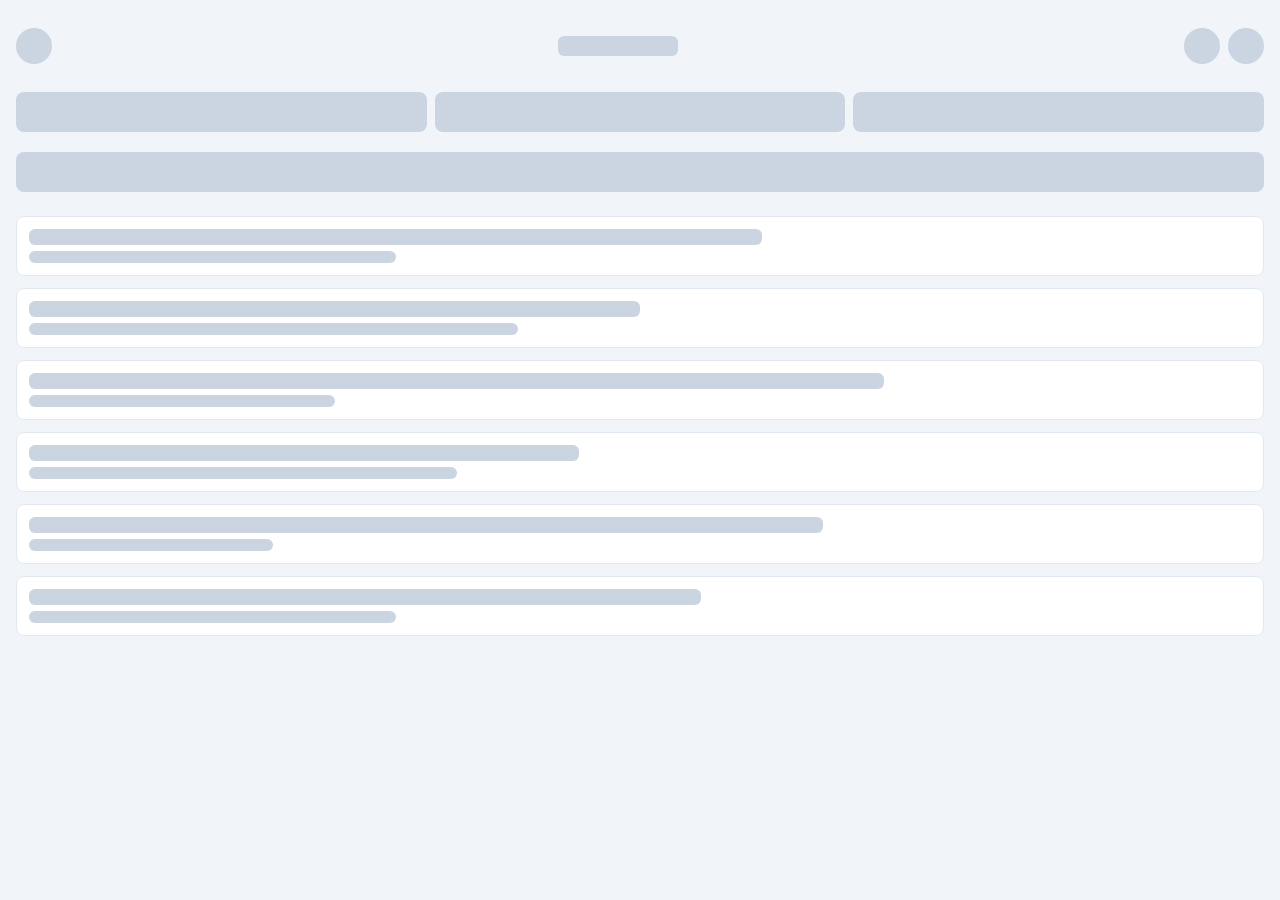
==== commit e72ae1bc: "v2.31.0: build atualizado + netlify.toml com headers de seguranca e cache" ====
--- a/LouvorApp.html
+++ b/LouvorApp.html
@@ -16,12 +16,20 @@
     <link href="https://fonts.googleapis.com/css2?family=Inter:wght@300;400;500;600;700&display=swap" rel="stylesheet">
     
     <!-- Icons: Phosphor Icons -->
-    <script src="https://unpkg.com/@phosphor-icons/web"></script>
+    <script src="https://unpkg.com/@phosphor-icons/web" defer></script>
 
     <!-- CSS -->
     
-    <!-- SheetJS for Excel Import -->
-    <script src="https://cdn.sheetjs.com/xlsx-latest/package/dist/xlsx.full.min.js"></script>
+    
+    
+    
+
+    <!-- DNS Prefetch -->
+    <link rel="dns-prefetch" href="https://www.gstatic.com">
+    <link rel="dns-prefetch" href="https://firestore.googleapis.com">
+
+    <!-- SheetJS for Excel Import (lazy loaded) -->
+    <link rel="preload" href="https://cdn.sheetjs.com/xlsx-latest/package/dist/xlsx.full.min.js" as="script">
 <style>
 /* css/variables.css - Design Tokens */
 
@@ -159,6 +167,7 @@
     min-height: 100vh;
     display: flex;
     flex-direction: column;
+    padding-bottom: 72px;
 }
 
 /* Header */
@@ -220,20 +229,24 @@
 
 .tab-btn {
     flex: 1;
+    min-width: 0;
     display: flex;
     align-items: center;
     justify-content: center;
     gap: var(--spacing-2);
-    padding: var(--spacing-3) var(--spacing-4);
+    padding: var(--spacing-3) var(--spacing-2);
     border: none;
     border-radius: calc(var(--radius-lg) - 4px);
     background: transparent;
     color: var(--color-text-secondary);
     font-family: var(--font-family-base);
-    font-size: 0.875rem;
-    font-weight: 500;
+    font-size: 0.8rem;
+    font-weight: 600;
     cursor: pointer;
     transition: background-color var(--transition-fast), color var(--transition-fast), box-shadow var(--transition-fast);
+    white-space: nowrap;
+    overflow: hidden;
+    text-overflow: ellipsis;
 }
 
 .tab-btn i {
@@ -308,6 +321,35 @@
     color: var(--color-text-muted);
 }
 
+.search-bar-simple .search-clear-btn,
+.search-bar .search-clear-btn {
+    display: none;
+    align-items: center;
+    justify-content: center;
+    width: 28px;
+    height: 28px;
+    border-radius: var(--radius-full);
+    border: none;
+    background: var(--color-bg-elevated);
+    color: var(--color-text-muted);
+    font-size: 1rem;
+    cursor: pointer;
+    flex-shrink: 0;
+    transition: all var(--transition-fast);
+    -webkit-tap-highlight-color: transparent;
+}
+
+.search-bar-simple .search-clear-btn:hover,
+.search-bar .search-clear-btn:hover {
+    background: var(--color-border);
+    color: var(--color-text-primary);
+}
+
+.search-bar-simple.has-text .search-clear-btn,
+.search-bar.has-text .search-clear-btn {
+    display: flex;
+}
+
 /* Section header */
 .section-header {
     display: flex;
@@ -352,15 +394,1394 @@
     }
 }
 
-/* Footer */
+/* Footer — Liquid Glass */
 .app-footer {
+    background: rgba(var(--footer-glass-rgb, 255,255,255), 0.65);
+    backdrop-filter: blur(20px) saturate(180%);
+    -webkit-backdrop-filter: blur(20px) saturate(180%);
+    border: 1px solid rgba(255,255,255,0.35);
+    border-bottom: none;
+    border-radius: 24px 24px 0 0;
+    box-shadow:
+        0 -4px 32px rgba(0,0,0,0.10),
+        0 -1px 0 rgba(255,255,255,0.6) inset;
+    padding: 8px 0 max(12px, env(safe-area-inset-bottom));
+    position: fixed;
+    bottom: 0;
+    left: 0;
+    right: 0;
+    z-index: 100;
+    transition: background var(--transition-base), box-shadow var(--transition-base);
+}
+
+:root[data-theme="dark"] .app-footer {
+    background: rgba(15, 23, 42, 0.72);
+    border-color: rgba(255,255,255,0.10);
+    box-shadow:
+        0 -4px 32px rgba(0,0,0,0.45),
+        0 -1px 0 rgba(255,255,255,0.08) inset;
+}
+
+.footer-buttons {
+    display: flex;
+    justify-content: space-around;
+    align-items: flex-end;
+    max-width: 440px;
+    margin: 0 auto;
+    padding: 0 8px;
+}
+
+.footer-btn {
+    display: flex;
+    flex-direction: column;
+    align-items: center;
+    gap: 2px;
+    background: none;
+    border: none;
+    color: var(--color-text-muted);
+    font-size: 0.62rem;
+    font-weight: 500;
+    cursor: pointer;
+    padding: 4px 10px;
+    border-radius: 12px;
+    transition: color var(--transition-fast), background var(--transition-fast), transform var(--transition-fast);
+    -webkit-tap-highlight-color: transparent;
+    min-width: 52px;
+}
+
+.footer-btn i {
+    font-size: 1.3rem;
+    line-height: 1;
+    transition: transform var(--transition-fast);
+}
+
+.footer-btn:hover,
+.footer-btn:active {
+    color: var(--color-brand-primary);
+    background: rgba(99,102,241,0.08);
+    transform: translateY(-1px);
+}
+
+.footer-btn:active i {
+    transform: scale(0.9);
+}
+
+/* Botão central: + */
+.footer-btn-center {
+    background: var(--color-brand-primary);
+    color: #fff;
+    border-radius: 50%;
+    width: 52px;
+    height: 52px;
+    padding: 0;
+    justify-content: center;
+    margin-top: -22px;
+    box-shadow:
+        0 4px 16px rgba(99,102,241,0.45),
+        0 1px 0 rgba(255,255,255,0.25) inset;
+    transition: background var(--transition-fast), transform var(--transition-fast), box-shadow var(--transition-fast);
+    min-width: unset;
+}
+
+.footer-btn-center i {
+    font-size: 1.6rem;
+}
+
+.footer-btn-center:hover,
+.footer-btn-center:active {
+    background: var(--color-brand-primary);
+    color: #fff;
+    opacity: 0.92;
+    transform: translateY(-2px) scale(1.05);
+    box-shadow: 0 6px 20px rgba(99,102,241,0.5);
+}
+
+/* Botão IA — destaque com gradiente */
+#btnBibliaIA i {
+    font-size: 1.25rem;
+    background: linear-gradient(135deg, var(--color-brand-primary), #a855f7);
+    -webkit-background-clip: text;
+    -webkit-text-fill-color: transparent;
+    background-clip: text;
+    transition: filter var(--transition-fast);
+}
+
+#btnBibliaIA span {
+    font-size: 0.58rem;
+    font-weight: 700;
+    letter-spacing: 0.05em;
+    background: linear-gradient(135deg, var(--color-brand-primary), #a855f7);
+    -webkit-background-clip: text;
+    -webkit-text-fill-color: transparent;
+    background-clip: text;
+}
+
+#btnBibliaIA:hover i,
+#btnBibliaIA:active i {
+    filter: brightness(1.3);
+}
+
+.mais-option {
+    display: flex;
+    align-items: center;
+    gap: 10px;
+    width: 100%;
+    padding: 14px 20px;
+    border: none;
+    background: none;
+    color: var(--color-text-primary);
+    font-size: 0.9rem;
+    cursor: pointer;
+    text-align: left;
+}
+
+.mais-option:hover {
+    background: var(--color-bg-elevated);
+}
+
+.mais-option i {
+    font-size: 1.1rem;
+    color: var(--color-text-muted);
+}
+
+.sobre-body {
+    text-align: center;
+    padding: 24px 20px;
+}
+
+.sobre-logo {
+    width: 64px;
+    height: 64px;
+    border-radius: 12px;
+    object-fit: contain;
+    margin-bottom: 12px;
+}
+
+.sobre-logo-icon {
+    font-size: 3rem;
+    color: var(--color-brand-primary);
+    margin-bottom: 8px;
+}
+
+.sobre-app-name {
+    font-size: 1.1rem;
+    font-weight: 700;
+    margin: 0 0 4px;
+    color: var(--color-text-primary);
+}
+
+.sobre-version {
+    font-size: 0.8rem;
+    color: var(--color-text-muted);
+    margin: 0 0 16px;
+}
+
+.sobre-divider {
+    border: 0;
+    border-top: 1px solid var(--color-border);
+    margin: 16px 0;
+}
+
+.sobre-dev-name {
+    font-size: 0.95rem;
+    font-weight: 600;
+    margin: 0 0 2px;
+    color: var(--color-text-primary);
+}
+
+.sobre-dev-role {
+    font-size: 0.8rem;
+    color: var(--color-text-muted);
+    margin: 0;
+}
+
+.sobre-rights {
+    font-size: 0.75rem;
+    color: var(--color-text-muted);
+    margin: 0;
+}
+
+/* === Skeleton Loading === */
+.app-loading {
+    opacity: 0;
+    pointer-events: none;
+}
+
+.skeleton-overlay {
+    position: fixed;
+    top: 0;
+    left: 0;
+    width: 100%;
+    height: 100%;
+    background: #f1f5f9;
+    z-index: 9999;
+    display: flex;
+    flex-direction: column;
+    padding: 16px;
+    gap: 16px;
+}
+
+:root[data-theme="dark"] .skeleton-overlay {
+    background: #1e293b;
+}
+
+.skeleton-header {
+    display: flex;
+    align-items: center;
+    justify-content: space-between;
+    padding: 12px 0;
+}
+
+.skeleton-tabs {
+    display: flex;
+    gap: 8px;
+}
+
+.skeleton-block {
+    background: #cbd5e1;
+    border-radius: 6px;
+    animation: skeleton-pulse 1.5s ease-in-out infinite;
+}
+
+:root[data-theme="dark"] .skeleton-block {
+    background: #334155;
+}
+
+.skeleton-icon {
+    width: 36px;
+    height: 36px;
+    border-radius: 50%;
+}
+
+.skeleton-text {
+    height: 20px;
+}
+
+.skeleton-tab {
+    flex: 1;
+    height: 40px;
+    border-radius: 8px;
+}
+
+.skeleton-search {
+    margin-top: 4px;
+}
+
+.skeleton-list {
+    display: flex;
+    flex-direction: column;
+    gap: 12px;
+    margin-top: 8px;
+}
+
+.skeleton-row {
+    display: flex;
+    flex-direction: column;
+    gap: 6px;
+    padding: 12px;
+    background: #fff;
+    border-radius: 8px;
+    border: 1px solid #e2e8f0;
+}
+
+:root[data-theme="dark"] .skeleton-row {
+    background: #1e293b;
+    border-color: #334155;
+}
+
+.skeleton-line {
+    height: 16px;
+}
+
+.skeleton-line-sm {
+    height: 12px;
+}
+
+.skeleton-overlay.hidden {
+    opacity: 0;
+    pointer-events: none;
+    transition: opacity 0.3s ease;
+}
+
+@keyframes skeleton-pulse {
+    0%, 100% { opacity: 1; }
+    50% { opacity: 0.4; }
+}
+
+/* === Scroll to Top Button === */
+.scroll-top-btn {
+    position: fixed;
+    bottom: 80px;
+    right: 24px;
+    width: 44px;
+    height: 44px;
+    border-radius: 50%;
+    background: var(--color-brand-primary);
+    color: #fff;
+    border: none;
+    cursor: pointer;
+    display: flex;
+    align-items: center;
+    justify-content: center;
+    font-size: 1.25rem;
+    box-shadow: 0 4px 12px rgba(0,0,0,0.25);
+    opacity: 0;
+    visibility: hidden;
+    transform: translateY(20px);
+    transition: opacity 0.3s ease, visibility 0.3s ease, transform 0.3s ease;
+    z-index: 1000;
+}
+
+.scroll-top-btn.visible {
+    opacity: 1;
+    visibility: visible;
+    transform: translateY(0);
+}
+
+.scroll-top-btn:active {
+    transform: scale(0.9);
+}
+
+/* === Repertório da Semana === */
+
+.repertorio-header {
+    display: flex;
+    justify-content: space-between;
+    align-items: center;
+    gap: var(--spacing-3);
+    background-color: var(--color-bg-surface);
+    padding: var(--spacing-3) var(--spacing-4);
+    border-radius: var(--radius-lg);
+    box-shadow: var(--shadow-1);
+    border: 1px solid var(--color-border);
+    flex-wrap: wrap;
+}
+
+.periodo-selector {
+    display: flex;
+    align-items: center;
+    gap: 6px;
+    flex: 1;
+    min-width: 200px;
+}
+
+.periodo-selector i {
+    font-size: 1.1rem;
+    color: var(--color-brand-primary);
+}
+
+.periodo-date-input {
+    width: 38px;
+    padding: 6px 4px;
+    border: 1px solid var(--color-border);
+    border-radius: var(--radius-md);
+    background: var(--color-bg-base);
+    color: var(--color-text-primary);
+    font-size: 0.8rem;
+    text-align: center;
+}
+
+.periodo-date-input:focus {
+    outline: none;
+    border-color: var(--color-brand-primary);
+}
+
+.date-separator {
+    font-size: 0.8rem;
+    color: var(--color-text-muted);
+    font-weight: 500;
+}
+
+.periodo-mes-select {
+    padding: 6px 4px;
+    border: 1px solid var(--color-border);
+    border-radius: var(--radius-md);
+    background: var(--color-bg-base);
+    color: var(--color-text-primary);
+    font-size: 0.75rem;
+    font-weight: 600;
+    cursor: pointer;
+    min-width: 55px;
+}
+
+.periodo-mes-select:focus {
+    outline: none;
+    border-color: var(--color-brand-primary);
+}
+
+.btn-salvar-periodo {
+    background: var(--color-danger);
+    color: #fff;
+    border: none;
+    border-radius: 50%;
+    padding: 0;
+    cursor: pointer;
+    font-size: 1.1rem;
+    display: flex;
+    align-items: center;
+    justify-content: center;
+    width: 36px;
+    height: 36px;
+    flex-shrink: 0;
+    transition: background var(--transition-fast);
+}
+
+.btn-salvar-periodo:hover {
+    background: #DC2626;
+}
+
+.btn-circle-red {
+    background: var(--color-danger);
+    color: #fff;
+    border: none;
+    border-radius: 50%;
+    padding: 0;
+    cursor: pointer;
+    font-size: 1.1rem;
+    display: flex;
+    align-items: center;
+    justify-content: center;
+    width: 36px;
+    height: 36px;
+    flex-shrink: 0;
+    transition: background var(--transition-fast);
+}
+
+.btn-circle-red:hover {
+    background: #DC2626;
+}
+
+.periodo-right {
+    display: flex;
+    flex-direction: column;
+    gap: 6px;
+    align-items: stretch;
+}
+
+.periodo-saved-row {
+    display: flex;
+    align-items: center;
+    gap: 8px;
+}
+
+.periodo-existing-select {
+    flex: 1;
+    padding: 6px 10px;
+    border: 1px solid var(--color-border);
+    border-radius: var(--radius-md);
+    background: var(--color-bg-base);
+    color: var(--color-text-primary);
+    font-size: 0.8rem;
+    cursor: pointer;
+    min-width: 0;
+}
+
+.btn-sm {
+    padding: var(--spacing-2) var(--spacing-3);
+    min-width: auto;
+}
+
+.btn-share-whatsapp {
+    display: flex;
+    align-items: center;
+    gap: 6px;
+    background-color: #25D366;
+    color: white;
+    border: none;
+    padding: 8px 14px;
+    border-radius: var(--radius-md);
+    font-size: 0.75rem;
+    font-weight: 600;
+    cursor: pointer;
+    transition: all var(--transition-fast);
+    white-space: nowrap;
+}
+
+.btn-share-whatsapp:hover {
+    background-color: #128C7E;
+}
+
+.btn-share-whatsapp i {
+    font-size: 1rem;
+}
+
+/* Sub-abas dos Dias */
+.sub-tabs-nav {
+    display: flex;
+    gap: 4px;
+    background-color: var(--color-bg-surface);
+    padding: 4px;
+    border-radius: var(--radius-md);
+    box-shadow: var(--shadow-1);
+    border: 1px solid var(--color-border);
+}
+
+.sub-tab-btn {
+    flex: 1;
+    display: flex;
+    align-items: center;
+    justify-content: center;
+    padding: var(--spacing-2) var(--spacing-3);
+    border: none;
+    border-radius: calc(var(--radius-md) - 4px);
+    background: transparent;
+    color: var(--color-text-secondary);
+    font-family: var(--font-family-base);
+    font-size: 0.8rem;
+    font-weight: 500;
+    cursor: pointer;
+    transition: all var(--transition-fast);
+}
+
+.sub-tab-btn:hover {
+    background-color: var(--color-bg-elevated);
+    color: var(--color-text-primary);
+}
+
+.sub-tab-btn.active {
     background-color: var(--color-brand-primary);
+    color: #ffffff;
+    box-shadow: 0 2px 6px rgba(99, 102, 241, 0.3);
+}
+
+/* Sub-tab Panels */
+.sub-tab-content {
+    position: relative;
+}
+
+.sub-tab-panel {
+    display: none;
+    flex-direction: column;
+    gap: var(--spacing-4);
+    animation: fadeIn 0.2s ease-out;
+}
+
+.sub-tab-panel.active {
+    display: flex;
+}
+
+/* Seções do Repertório */
+.secao-repertorio {
+    background-color: var(--color-bg-surface);
+    border-radius: var(--radius-lg);
+    box-shadow: var(--shadow-1);
+    border: 1px solid var(--color-border);
+    overflow: hidden;
+    transition: opacity 0.2s ease, transform 0.2s ease;
+}
+
+.secao-repertorio.dragging {
+    opacity: 0.4;
+    transform: scale(0.98);
+}
+
+.secao-repertorio.drag-over {
+    border-color: var(--color-brand-primary);
+    box-shadow: 0 0 0 2px var(--color-brand-primary);
+}
+
+.secao-header {
+    display: flex;
+    justify-content: space-between;
+    align-items: center;
+    padding: var(--spacing-3) var(--spacing-4);
+    background-color: var(--color-bg-elevated);
+    border-bottom: 1px solid var(--color-border);
+    cursor: grab;
+    user-select: none;
+    -webkit-user-select: none;
+}
+
+.secao-header:active {
+    cursor: grabbing;
+}
+
+.secao-header h3 {
+    display: flex;
+    align-items: center;
+    gap: var(--spacing-2);
+    font-size: 0.9rem;
+    font-weight: 600;
+    color: var(--color-text-primary);
+    margin: 0;
+}
+
+.secao-header h3 i {
+    font-size: 1rem;
+    color: var(--color-brand-primary);
+}
+
+/* Toggle Switch */
+.toggle-switch {
+    position: relative;
+    display: inline-block;
+    width: 44px;
+    height: 24px;
+}
+
+.toggle-switch input {
+    opacity: 0;
+    width: 0;
+    height: 0;
+}
+
+.toggle-slider {
+    position: absolute;
+    cursor: pointer;
+    top: 0;
+    left: 0;
+    right: 0;
+    bottom: 0;
+    background-color: var(--color-border);
+    transition: var(--transition-fast);
+    border-radius: 24px;
+}
+
+.toggle-slider:before {
+    position: absolute;
+    content: "";
+    height: 18px;
+    width: 18px;
+    left: 3px;
+    bottom: 3px;
+    background-color: white;
+    transition: var(--transition-fast);
+    border-radius: 50%;
+}
+
+.toggle-switch input:checked + .toggle-slider {
+    background-color: var(--color-brand-primary);
+}
+
+.toggle-switch input:checked + .toggle-slider:before {
+    transform: translateX(20px);
+}
+
+/* Lista de Músicas no Repertório */
+.songs-list-repertorio {
+    padding: 0;
+    min-height: 60px;
+}
+
+.song-item-repertorio {
+    position: relative;
+    overflow: hidden;
+    border-bottom: 1px solid var(--color-border);
+}
+
+.song-item-repertorio:last-child {
+    border-bottom: none;
+}
+
+.song-item-swipe-content {
+    display: flex;
+    justify-content: space-between;
+    align-items: center;
+    padding: var(--spacing-3) var(--spacing-4);
+    background: var(--color-bg-surface);
+    transition: transform 0.2s ease;
+    gap: var(--spacing-3);
+    position: relative;
+    z-index: 1;
+}
+
+.song-item-repertorio-delete {
+    position: absolute;
+    right: 0;
+    top: 0;
+    bottom: 0;
+    width: 70px;
+    background: #EF4444;
     color: #fff;
+    border: none;
+    display: flex;
+    align-items: center;
+    justify-content: center;
+    font-size: 1.3rem;
+    cursor: pointer;
+    z-index: 0;
+}
+
+.song-item-repertorio.swiped .song-item-swipe-content {
+    transform: translateX(-70px);
+}
+
+.song-item-swipe-content:active {
+    cursor: pointer;
+}
+
+.song-item-swipe-content:hover {
+    background-color: var(--color-bg-elevated);
+}
+
+.song-left-repertorio {
+    display: flex;
+    align-items: center;
+    gap: var(--spacing-3);
+    flex: 1;
+    min-width: 0;
+}
+
+.song-title-artist {
+    display: flex;
+    flex-direction: column;
+    gap: 2px;
+    min-width: 0;
+}
+
+.song-title-repertorio {
+    font-size: 0.95rem;
+    font-weight: 600;
+    color: var(--color-text-primary);
+    white-space: nowrap;
+    overflow: hidden;
+    text-overflow: ellipsis;
+}
+
+.song-artist-repertorio {
+    font-size: 0.75rem;
+    color: var(--color-text-muted);
+    white-space: nowrap;
+    overflow: hidden;
+    text-overflow: ellipsis;
+}
+
+.song-right-repertorio {
+    display: flex;
+    align-items: center;
+    gap: var(--spacing-2);
+    flex-shrink: 0;
+    flex-wrap: nowrap;
+    white-space: nowrap;
+}
+
+.rep-vocal-select,
+.rep-key-select {
+    padding: 4px 8px;
+    border: 1px solid var(--color-border);
+    border-radius: var(--radius-sm);
+    background: var(--color-bg-base);
+    color: var(--color-text-primary);
+    font-size: 0.8rem;
+    cursor: pointer;
+    flex-shrink: 0;
+}
+
+.rep-vocal-select {
+    max-width: 120px;
+}
+
+.rep-key-select {
+    max-width: 60px;
+}
+
+.rep-meta-text {
+    font-size: 0.8rem;
+    color: var(--color-text-muted);
+}
+
+.song-menu-repertorio {
+    position: relative;
+}
+
+.btn-menu-repertorio {
+    background: none;
+    border: none;
+    color: var(--color-text-muted);
+    cursor: pointer;
+    padding: 4px;
+    border-radius: var(--radius-sm);
+    display: flex;
+    align-items: center;
+    justify-content: center;
+    font-size: 1.1rem;
+    transition: all var(--transition-fast);
+}
+
+.btn-menu-repertorio:hover {
+    background-color: var(--color-bg-elevated);
+    color: var(--color-text-primary);
+}
+
+.menu-dropdown-repertorio {
+    position: fixed;
+    background: var(--color-bg-surface);
+    border: 1px solid var(--color-border);
+    border-radius: var(--radius-md);
+    box-shadow: var(--shadow-3);
+    z-index: 9999;
+    min-width: 140px;
+}
+
+.menu-option-repertorio {
+    display: flex;
+    align-items: center;
+    gap: var(--spacing-2);
+    width: 100%;
+    padding: var(--spacing-2) var(--spacing-3);
+    background: none;
+    border: none;
+    color: var(--color-text-primary);
+    font-size: 0.85rem;
+    cursor: pointer;
+    text-align: left;
+}
+
+.menu-option-repertorio:hover {
+    background-color: var(--color-bg-elevated);
+}
+
+.menu-delete-repertorio {
+    color: var(--color-danger);
+}
+
+/* Botão Adicionar Música */
+.btn-add-song-repertorio {
+    display: flex;
+    align-items: center;
+    justify-content: center;
+    gap: var(--spacing-2);
+    width: 100%;
+    padding: var(--spacing-3);
+    background: transparent;
+    border: none;
+    border-top: 1px dashed var(--color-border);
+    color: var(--color-text-muted);
+    font-size: 0.85rem;
+    cursor: pointer;
+    transition: all var(--transition-fast);
+}
+
+.btn-add-song-repertorio:hover {
+    background-color: var(--color-bg-elevated);
+    color: var(--color-brand-primary);
+}
+
+.btn-add-song-repertorio i {
+    font-size: 1rem;
+}
+
+/* Estado Vazio */
+.empty-state-small {
+    padding: var(--spacing-4);
     text-align: center;
-    padding: var(--spacing-2) var(--spacing-4);
+    color: var(--color-text-muted);
+    font-size: 0.85rem;
+}
+
+/* Modal de Seleção */
+.search-input {
+    padding: var(--spacing-2) var(--spacing-3);
+    border: 1px solid var(--color-border);
+    border-radius: var(--radius-md);
+    background: var(--color-bg-base);
+    color: var(--color-text-primary);
+    font-size: 0.875rem;
+}
+
+.search-input:focus {
+    outline: none;
+    border-color: var(--color-brand-primary);
+}
+
+.song-select-item:hover {
+    background-color: var(--color-bg-elevated);
+}
+
+/* Responsivo */
+@media (max-width: 600px) {
+    .repertorio-header {
+        flex-direction: column;
+        align-items: stretch;
+    }
+
+    .periodo-selector {
+        min-width: 100%;
+    }
+
+    .periodo-date-input {
+        width: 35px;
+        font-size: 0.75rem;
+    }
+
+    .periodo-mes-select {
+        font-size: 0.7rem;
+        min-width: 48px;
+    }
+
+    .periodo-right {
+        flex-direction: column;
+        align-items: stretch;
+    }
+
+    .periodo-existing-select {
+        max-width: 100%;
+    }
+
+    .btn-share-whatsapp {
+        justify-content: center;
+        font-size: 0.7rem;
+        padding: 6px 10px;
+    }
+
+    .sub-tab-btn {
+        font-size: 0.75rem;
+        padding: var(--spacing-2);
+    }
+
+    .song-item-swipe-content {
+        padding: var(--spacing-2) var(--spacing-3);
+    }
+
+    .song-right-repertorio {
+        flex-wrap: nowrap;
+    }
+
+    .rep-vocal-select {
+        max-width: 100px;
+    }
+
+    .rep-key-select {
+        max-width: 55px;
+    }
+}
+
+/* ============================================================
+   AI CHAT — Busca Inteligente de Músicas
+   ============================================================ */
+
+/* Overlay: abre como bottom-sheet em mobile */
+.ai-chat-overlay {
+    align-items: flex-end;
+    padding: 0;
+}
+
+.ai-chat-overlay.active {
+    display: flex;
+}
+
+/* Painel principal */
+.ai-chat-panel {
+    background: var(--color-bg-surface);
+    width: 100%;
+    max-width: 600px;
+    margin: 0 auto;
+    border-radius: 20px 20px 0 0;
+    display: flex;
+    flex-direction: column;
+    height: 90dvh;
+    max-height: 90dvh;
+    box-shadow: 0 -8px 40px rgba(0,0,0,0.18);
+    overflow: hidden;
+    animation: slideUpPanel 0.35s cubic-bezier(0.34,1.56,0.64,1);
+}
+
+@keyframes slideUpPanel {
+    from { transform: translateY(60px); opacity: 0; }
+    to   { transform: translateY(0);    opacity: 1; }
+}
+
+/* Header */
+.ai-chat-header {
+    display: flex;
+    align-items: center;
+    justify-content: space-between;
+    padding: 14px 16px 12px;
+    border-bottom: 1px solid var(--color-border);
+    background: var(--color-bg-surface);
+    flex-shrink: 0;
+}
+
+.ai-chat-header-info {
+    display: flex;
+    align-items: center;
+    gap: 10px;
+}
+
+/* Avatar IA */
+.ai-avatar {
+    width: 40px;
+    height: 40px;
+    border-radius: 50%;
+    background: linear-gradient(135deg, var(--color-brand-primary), #a855f7);
+    display: flex;
+    align-items: center;
+    justify-content: center;
+    flex-shrink: 0;
+    box-shadow: 0 2px 12px rgba(99,102,241,0.4);
+}
+
+.ai-avatar i {
+    font-size: 1.2rem;
+    color: #fff;
+}
+
+.ai-chat-title {
+    font-size: 1rem;
+    font-weight: 700;
+    margin: 0;
+    color: var(--color-text-primary);
+}
+
+.ai-chat-subtitle {
+    font-size: 0.72rem;
+    color: var(--color-text-muted);
+    display: flex;
+    align-items: center;
+    gap: 4px;
+}
+
+.ai-chat-subtitle.thinking::before {
+    content: '';
+    display: inline-block;
+    width: 6px;
+    height: 6px;
+    border-radius: 50%;
+    background: #22c55e;
+    animation: pulse 1s infinite;
+}
+
+@keyframes pulse {
+    0%, 100% { opacity: 1; }
+    50%       { opacity: 0.3; }
+}
+
+.ai-clear-btn {
+    color: var(--color-text-muted);
+    font-size: 1rem;
+}
+
+.ai-clear-btn:hover {
+    color: #ef4444;
+}
+
+/* Chips de sugestão rápida */
+.ai-chips-row {
+    display: flex;
+    gap: 6px;
+    padding: 10px 14px;
+    overflow-x: auto;
+    scrollbar-width: none;
+    flex-shrink: 0;
+    border-bottom: 1px solid var(--color-border);
+}
+
+.ai-chips-row::-webkit-scrollbar { display: none; }
+
+.ai-chip {
+    flex-shrink: 0;
+    background: var(--color-bg-elevated);
+    border: 1px solid var(--color-border);
+    border-radius: 20px;
+    padding: 5px 12px;
     font-size: 0.75rem;
-    letter-spacing: 0.3px;
+    font-weight: 500;
+    color: var(--color-text-primary);
+    cursor: pointer;
+    transition: background 0.15s, border-color 0.15s, transform 0.15s;
+    -webkit-tap-highlight-color: transparent;
+    white-space: nowrap;
+}
+
+.ai-chip:hover,
+.ai-chip:active {
+    background: rgba(99,102,241,0.1);
+    border-color: var(--color-brand-primary);
+    color: var(--color-brand-primary);
+    transform: translateY(-1px);
+}
+
+/* Área de mensagens */
+.ai-chat-messages {
+    flex: 1;
+    overflow-y: auto;
+    padding: 16px 14px;
+    display: flex;
+    flex-direction: column;
+    gap: 12px;
+    scroll-behavior: smooth;
+}
+
+/* Mensagens */
+.ai-message {
+    display: flex;
+    gap: 8px;
+    max-width: 100%;
+    animation: msgIn 0.25s ease;
+}
+
+@keyframes msgIn {
+    from { opacity: 0; transform: translateY(6px); }
+    to   { opacity: 1; transform: translateY(0); }
+}
+
+.ai-message-user {
+    justify-content: flex-end;
+}
+
+.ai-message-assistant {
+    justify-content: flex-start;
+}
+
+/* Bolhas */
+.ai-message-bubble {
+    max-width: 85%;
+    padding: 10px 14px;
+    border-radius: 16px;
+    font-size: 0.875rem;
+    line-height: 1.5;
+}
+
+.ai-message-user .ai-message-bubble {
+    background: var(--color-brand-primary);
+    color: #fff;
+    border-bottom-right-radius: 4px;
+}
+
+.ai-message-assistant .ai-message-bubble {
+    background: var(--color-bg-elevated);
+    color: var(--color-text-primary);
+    border-bottom-left-radius: 4px;
+    border: 1px solid var(--color-border);
+}
+
+.ai-welcome .ai-message-bubble {
+    background: linear-gradient(135deg, rgba(99,102,241,0.08), rgba(168,85,247,0.08));
+    border-color: rgba(99,102,241,0.2);
+}
+
+/* Loading / typing */
+.ai-typing-bubble {
+    display: flex;
+    align-items: center;
+    gap: 4px;
+    padding: 12px 16px;
+}
+
+.ai-typing-dot {
+    width: 7px;
+    height: 7px;
+    border-radius: 50%;
+    background: var(--color-text-muted);
+    animation: typingDot 1.2s infinite;
+}
+.ai-typing-dot:nth-child(2) { animation-delay: 0.2s; }
+.ai-typing-dot:nth-child(3) { animation-delay: 0.4s; }
+
+@keyframes typingDot {
+    0%, 80%, 100% { transform: scale(0.7); opacity: 0.4; }
+    40%           { transform: scale(1);   opacity: 1; }
+}
+
+/* Cards de músicas sugeridas */
+.ai-song-cards {
+    display: flex;
+    flex-direction: column;
+    gap: 8px;
+    margin-top: 10px;
+}
+
+.ai-song-card {
+    background: var(--color-bg-surface);
+    border: 1px solid var(--color-border);
+    border-radius: 12px;
+    padding: 10px 12px;
+    display: flex;
+    align-items: center;
+    gap: 10px;
+    transition: border-color 0.15s, box-shadow 0.15s;
+    cursor: default;
+}
+
+.ai-song-card.in-repertoire {
+    border-color: rgba(99,102,241,0.4);
+    background: rgba(99,102,241,0.04);
+}
+
+.ai-song-card-icon {
+    width: 36px;
+    height: 36px;
+    border-radius: 10px;
+    display: flex;
+    align-items: center;
+    justify-content: center;
     flex-shrink: 0;
+    font-size: 1rem;
+}
+
+.ai-song-card.in-repertoire .ai-song-card-icon {
+    background: rgba(99,102,241,0.15);
+    color: var(--color-brand-primary);
+}
+
+.ai-song-card:not(.in-repertoire) .ai-song-card-icon {
+    background: var(--color-bg-elevated);
+    color: var(--color-text-muted);
+}
+
+.ai-song-card-info {
+    flex: 1;
+    min-width: 0;
+}
+
+.ai-song-card-title {
+    font-size: 0.85rem;
+    font-weight: 600;
+    color: var(--color-text-primary);
+    white-space: nowrap;
+    overflow: hidden;
+    text-overflow: ellipsis;
+}
+
+.ai-song-card-artist {
+    font-size: 0.75rem;
+    color: var(--color-text-muted);
+    margin-top: 1px;
+}
+
+.ai-song-card-badge {
+    font-size: 0.65rem;
+    font-weight: 700;
+    padding: 2px 7px;
+    border-radius: 8px;
+    white-space: nowrap;
+    flex-shrink: 0;
+}
+
+.badge-in-app {
+    background: rgba(99,102,241,0.15);
+    color: var(--color-brand-primary);
+}
+
+.badge-external {
+    background: rgba(148,163,184,0.15);
+    color: var(--color-text-muted);
+}
+
+/* Seção de texto da resposta */
+.ai-response-text {
+    font-size: 0.875rem;
+    line-height: 1.6;
+    color: var(--color-text-primary);
+}
+
+.ai-response-text p + p { margin-top: 6px; }
+
+.ai-section-label {
+    font-size: 0.7rem;
+    font-weight: 700;
+    text-transform: uppercase;
+    letter-spacing: 0.05em;
+    color: var(--color-text-muted);
+    margin: 12px 0 6px;
+}
+
+/* Área de input */
+.ai-chat-input-area {
+    padding: 12px 14px max(14px, env(safe-area-inset-bottom));
+    border-top: 1px solid var(--color-border);
+    background: var(--color-bg-surface);
+    flex-shrink: 0;
+}
+
+.ai-input-wrapper {
+    display: flex;
+    align-items: flex-end;
+    gap: 8px;
+    background: var(--color-bg-elevated);
+    border: 1.5px solid var(--color-border);
+    border-radius: 16px;
+    padding: 8px 8px 8px 14px;
+    transition: border-color 0.2s;
+}
+
+.ai-input-wrapper:focus-within {
+    border-color: var(--color-brand-primary);
+}
+
+.ai-input {
+    flex: 1;
+    background: none;
+    border: none;
+    outline: none;
+    resize: none;
+    font-family: var(--font-family-base);
+    font-size: 0.875rem;
+    color: var(--color-text-primary);
+    max-height: 100px;
+    line-height: 1.5;
+    overflow-y: auto;
+}
+
+.ai-input::placeholder {
+    color: var(--color-text-muted);
+}
+
+.ai-send-btn {
+    width: 36px;
+    height: 36px;
+    border-radius: 50%;
+    background: var(--color-brand-primary);
+    color: #fff;
+    border: none;
+    cursor: pointer;
+    display: flex;
+    align-items: center;
+    justify-content: center;
+    font-size: 1rem;
+    flex-shrink: 0;
+    transition: background 0.15s, transform 0.15s, opacity 0.15s;
+}
+
+.ai-send-btn:disabled {
+    background: var(--color-text-muted);
+    opacity: 0.5;
+    cursor: not-allowed;
+}
+
+.ai-send-btn:not(:disabled):hover {
+    background: var(--color-brand-dark, #4f46e5);
+    transform: scale(1.08);
+}
+
+.ai-no-key-warning {
+    font-size: 0.75rem;
+    color: #f59e0b;
+    margin-top: 6px;
+    display: flex;
+    align-items: center;
+    gap: 4px;
+}
+
+/* Dark mode adjustments */
+:root[data-theme="dark"] .ai-chat-panel {
+    background: var(--color-bg-surface);
+}
+
+:root[data-theme="dark"] .ai-message-assistant .ai-message-bubble {
+    background: rgba(255,255,255,0.05);
+}
+
+:root[data-theme="dark"] .ai-song-card {
+    background: rgba(255,255,255,0.03);
+}
+
+/* Desktop: painel como modal centralizado */
+@media (min-width: 640px) {
+    .ai-chat-overlay {
+        align-items: center;
+        padding: 20px;
+    }
+    .ai-chat-panel {
+        border-radius: 20px;
+        height: 80dvh;
+        max-height: 700px;
+        animation: fadeScaleIn 0.3s cubic-bezier(0.34,1.56,0.64,1);
+    }
+    @keyframes fadeScaleIn {
+        from { opacity: 0; transform: scale(0.94); }
+        to   { opacity: 1; transform: scale(1); }
+    }
 }
 
 /* css/components.css - Material UI Elements */
@@ -456,6 +1877,14 @@
     background-color: var(--color-brand-primary-hover);
 }
 
+.btn-danger {
+    background-color: var(--color-danger);
+    color: white;
+}
+.btn-danger:hover {
+    background-color: #DC2626;
+}
+
 /* Inputs & Selects */
 .search-input-wrapper {
     position: relative;
@@ -587,7 +2016,7 @@
     font-size: 0.65rem;
 }
 
-.table-header .col-youtube {
+.table-header .col-actions-header {
     text-align: left;
     font-size: 0.65rem;
 }
@@ -621,10 +2050,11 @@
     text-align: center;
 }
 
-/* YouTube */
+/* Coluna de Ações (YouTube + Letra) */
 .col-youtube {
     grid-column: 4;
     grid-row: 1 / 3;
+    position: relative;
 }
 
 .song-item {
@@ -850,6 +2280,43 @@
     z-index: 10;
     background: var(--color-bg-surface);
     padding-bottom: var(--spacing-3);
+}
+
+/* Search bar (Busca tab) */
+.search-bar {
+    display: flex;
+    align-items: center;
+    gap: var(--spacing-3);
+    background-color: var(--color-bg-surface);
+    border: 1.5px solid var(--color-border);
+    border-radius: var(--radius-lg);
+    padding: var(--spacing-3) var(--spacing-4);
+    transition: border-color var(--transition-fast), box-shadow var(--transition-fast);
+}
+
+.search-bar:focus-within {
+    border-color: var(--color-brand-primary);
+    box-shadow: 0 0 0 3px rgba(99, 102, 241, 0.15);
+}
+
+.search-bar i {
+    font-size: 1.125rem;
+    color: var(--color-text-muted);
+    flex-shrink: 0;
+}
+
+.search-bar input {
+    flex: 1;
+    border: none;
+    background: transparent;
+    color: var(--color-text-primary);
+    font-family: var(--font-family-base);
+    font-size: 0.9375rem;
+    outline: none;
+}
+
+.search-bar input::placeholder {
+    color: var(--color-text-muted);
 }
 
 /* Toast */
@@ -905,53 +2372,14 @@
     transition: all var(--transition-fast);
 }
 
-.has-youtube .btn-youtube {
-    color: #FF0000;
-}
-
-.has-youtube .btn-youtube:hover {
-    background-color: rgba(255, 0, 0, 0.1);
+.btn-youtube:hover {
+    color: var(--color-brand-primary);
     transform: scale(1.1);
 }
 
-/* YouTube Dropdown */
+/* Actions Dropdown (YouTube + Letra) */
 .youtube-btn-wrapper {
     position: relative;
-}
-
-.youtube-dropdown {
-    position: absolute;
-    top: 100%;
-    left: 50%;
-    transform: translateX(-50%);
-    z-index: 9999;
-    min-width: 160px;
-    background: var(--color-bg-surface);
-    border: 1px solid var(--color-border);
-    border-radius: var(--radius-sm);
-    box-shadow: var(--shadow-2);
-    overflow: hidden;
-}
-
-.youtube-option {
-    padding: 8px 12px;
-    font-size: 0.85rem;
-    cursor: pointer;
-    transition: background 0.1s ease;
-    white-space: nowrap;
-    display: flex;
-    align-items: center;
-    gap: 8px;
-    color: var(--color-text-primary);
-}
-
-.youtube-option i {
-    font-size: 1rem;
-}
-
-.youtube-option:hover {
-    background: var(--color-brand-primary);
-    color: #fff;
 }
 
 /* YouTube Player Modal */
@@ -977,6 +2405,169 @@
     border: none;
 }
 
+/* === Dropdown de Ações (unificado YouTube + Letra) === */
+.actions-dropdown {
+    display: none;
+    position: fixed;
+    background: var(--color-bg-surface);
+    border: 1px solid var(--color-border);
+    border-radius: var(--radius-md);
+    z-index: 9999;
+    box-shadow: var(--shadow-2);
+    min-width: 140px;
+    overflow: hidden;
+}
+
+.actions-dropdown .action-option {
+    display: flex;
+    align-items: center;
+    gap: 8px;
+    padding: 8px 12px;
+    cursor: pointer;
+    font-size: 0.85rem;
+    color: var(--color-text-primary);
+    transition: background var(--transition-fast);
+    white-space: nowrap;
+}
+
+.actions-dropdown .action-option:hover {
+    background: var(--color-brand-primary);
+    color: #fff;
+}
+
+.actions-dropdown .action-option i {
+    font-size: 1rem;
+}
+
+/* === Modais de Letra (Expandir + Ver) === */
+.lyrics-modal-content {
+    max-width: 600px;
+    display: flex;
+    flex-direction: column;
+    max-height: 90vh;
+    overflow: hidden;
+    align-items: stretch;
+}
+
+.lyrics-expand-body {
+    flex: 1;
+    overflow-y: auto;
+    padding: var(--spacing-4);
+    font-size: 1rem;
+    line-height: 1.7;
+    white-space: pre-wrap;
+    word-wrap: break-word;
+    color: var(--color-text-primary);
+    background: var(--color-bg-elevated);
+    border-radius: var(--radius-md);
+    min-height: 0;
+}
+
+/* Cifra link in dropdown */
+a.action-option {
+    text-decoration: none;
+    color: inherit;
+    display: flex;
+    align-items: center;
+}
+
+/* Changelog Modal */
+.changelog-content {
+    max-width: 380px;
+    border-radius: 16px;
+    overflow: hidden;
+    padding: 0;
+}
+
+.changelog-header {
+    text-align: center;
+    padding: 28px 20px 12px;
+}
+
+.changelog-emoji {
+    font-size: 2rem;
+    display: block;
+    margin-bottom: 8px;
+}
+
+.changelog-header h2 {
+    margin: 0;
+    font-size: 1.2rem;
+    font-weight: 700;
+    color: var(--color-text-primary);
+}
+
+.changelog-version {
+    display: inline-block;
+    margin-top: 6px;
+    padding: 3px 12px;
+    border-radius: 20px;
+    background: var(--color-bg-elevated);
+    color: var(--color-text-muted);
+    font-size: 0.75rem;
+    font-weight: 600;
+}
+
+.changelog-body {
+    padding: 8px 24px 16px;
+}
+
+.changelog-body ul {
+    list-style: none;
+    padding: 0;
+    margin: 0;
+}
+
+.changelog-body li {
+    padding: 6px 0;
+    font-size: 0.85rem;
+    color: var(--color-text-secondary);
+    display: flex;
+    align-items: center;
+    gap: 8px;
+}
+
+.changelog-body li::before {
+    content: "✅";
+    font-size: 0.8rem;
+    flex-shrink: 0;
+}
+
+.changelog-footer {
+    text-align: center;
+    padding: 12px 20px 24px;
+    border-top: 1px solid var(--color-border);
+}
+
+.changelog-dev {
+    margin: 0 0 16px;
+    font-size: 0.8rem;
+    color: var(--color-text-muted);
+    line-height: 1.4;
+}
+
+.changelog-dev strong {
+    color: var(--color-text-primary);
+    font-weight: 600;
+}
+
+.btn-changelog-dismiss {
+    display: inline-block;
+    padding: 10px 28px;
+    border: none;
+    border-radius: 8px;
+    background: var(--color-brand-primary);
+    color: #fff;
+    font-size: 0.85rem;
+    font-weight: 600;
+    cursor: pointer;
+    transition: background var(--transition-fast);
+}
+
+.btn-changelog-dismiss:hover {
+    background: var(--color-brand-primary-hover);
+}
+
 /* css/style.css - Main Stylesheet */
 
 /* Utility Classes */
@@ -1008,23 +2599,44 @@
 </style>
 </head>
 <body>
-    <div class="app-container">
+    <!-- Skeleton Loading -->
+    <div id="appSkeleton" class="skeleton-overlay">
+        <div class="skeleton-header">
+            <div class="skeleton-block skeleton-icon"></div>
+            <div class="skeleton-block skeleton-text" style="width: 120px;"></div>
+            <div style="display:flex; gap:8px;">
+                <div class="skeleton-block skeleton-icon"></div>
+                <div class="skeleton-block skeleton-icon"></div>
+            </div>
+        </div>
+        <div class="skeleton-tabs">
+            <div class="skeleton-block skeleton-tab"></div>
+            <div class="skeleton-block skeleton-tab"></div>
+            <div class="skeleton-block skeleton-tab"></div>
+        </div>
+        <div class="skeleton-search">
+            <div class="skeleton-block" style="height: 40px; border-radius: 8px;"></div>
+        </div>
+        <div class="skeleton-list">
+            <div class="skeleton-row"><div class="skeleton-block skeleton-line" style="width:60%"></div><div class="skeleton-block skeleton-line-sm" style="width:30%"></div></div>
+            <div class="skeleton-row"><div class="skeleton-block skeleton-line" style="width:50%"></div><div class="skeleton-block skeleton-line-sm" style="width:40%"></div></div>
+            <div class="skeleton-row"><div class="skeleton-block skeleton-line" style="width:70%"></div><div class="skeleton-block skeleton-line-sm" style="width:25%"></div></div>
+            <div class="skeleton-row"><div class="skeleton-block skeleton-line" style="width:45%"></div><div class="skeleton-block skeleton-line-sm" style="width:35%"></div></div>
+            <div class="skeleton-row"><div class="skeleton-block skeleton-line" style="width:65%"></div><div class="skeleton-block skeleton-line-sm" style="width:20%"></div></div>
+            <div class="skeleton-row"><div class="skeleton-block skeleton-line" style="width:55%"></div><div class="skeleton-block skeleton-line-sm" style="width:30%"></div></div>
+        </div>
+    </div>
+
+    <div class="app-container app-loading">
         <!-- Header -->
         <header class="app-header">
             <div class="header-brand" id="headerBrand">
                 <img id="brandLogoImg" src="" alt="Logo do Ministério" style="display: none; max-height: 40px; border-radius: 4px;">
                 <i class="ph-fill ph-music-notes" id="brandLogoIcon"></i>
-                <h1 id="brandTitle">LouvorApp</h1>
             </div>
             <div class="header-actions">
                 <button class="btn-icon" id="btnAdmin" aria-label="Administração">
                     <i class="ph ph-gear"></i>
-                </button>
-                <button class="btn-icon" id="btnThemeToggle" aria-label="Alternar Tema">
-                    <i class="ph ph-moon"></i>
-                </button>
-                <button class="btn btn-primary btn-icon admin-only" id="btnAddSong" aria-label="Adicionar Música">
-                    <i class="ph ph-plus"></i>
                 </button>
             </div>
         </header>
@@ -1036,23 +2648,26 @@
             <div class="tabs-nav">
                 <button class="tab-btn active" data-tab="tab-adoracao" id="tabBtnAdoracao">
                     <i class="ph ph-hand-heart"></i>
-                    <span>Adoração</span>
+                    <span>ADO</span>
                 </button>
                 <button class="tab-btn" data-tab="tab-louvor" id="tabBtnLouvor">
                     <i class="ph ph-music-notes"></i>
-                    <span>Louvor</span>
+                    <span>LOU</span>
                 </button>
-                <button class="tab-btn" data-tab="tab-busca" id="tabBtnBusca">
-                    <i class="ph ph-funnel"></i>
-                    <span>Busca</span>
+                <button class="tab-btn" data-tab="tab-repertorio" id="tabBtnRepertorio">
+                    <i class="ph ph-calendar"></i>
+                    <span>REP</span>
                 </button>
             </div>
 
             <!-- Aba 1: Adoração -->
             <div class="tab-panel active" id="tab-adoracao">
-                <div class="search-bar-simple">
+                <div class="search-bar-simple" id="searchBarAdoracao">
                     <i class="ph ph-magnifying-glass"></i>
                     <input type="text" id="searchInputAdoracao" placeholder="Pesquisar música...">
+                    <button class="search-clear-btn" id="clearSearchAdoracao" title="Limpar busca" aria-label="Limpar busca">
+                        <i class="ph ph-x"></i>
+                    </button>
                 </div>
                 <div class="section-header">
                     <h2>Adoração</h2>
@@ -1064,7 +2679,7 @@
                             <div class="col-title">Música</div>
                             <div class="col-vocal">Vocalista</div>
                             <div class="col-key">Tom</div>
-                            <div class="col-youtube">YouTube</div>
+                            <div class="col-actions-header">Ações</div>
                         </div>
                         <div class="songs-list" id="songsListAdoracao"></div>
                     </div>
@@ -1073,9 +2688,12 @@
 
             <!-- Aba 2: Louvor -->
             <div class="tab-panel" id="tab-louvor">
-                <div class="search-bar-simple">
+                <div class="search-bar-simple" id="searchBarLouvor">
                     <i class="ph ph-magnifying-glass"></i>
                     <input type="text" id="searchInputLouvor" placeholder="Pesquisar música...">
+                    <button class="search-clear-btn" id="clearSearchLouvor" title="Limpar busca" aria-label="Limpar busca">
+                        <i class="ph ph-x"></i>
+                    </button>
                 </div>
                 <div class="section-header">
                     <h2>Louvor</h2>
@@ -1087,73 +2705,222 @@
                             <div class="col-title">Música</div>
                             <div class="col-vocal">Vocalista</div>
                             <div class="col-key">Tom</div>
-                            <div class="col-youtube">YouTube</div>
+                            <div class="col-actions-header">Ações</div>
                         </div>
                         <div class="songs-list" id="songsListLouvor"></div>
                     </div>
                 </div>
             </div>
 
-            <!-- Aba 3: Busca com Filtros -->
-            <div class="tab-panel" id="tab-busca">
-                <div class="search-bar">
-                    <i class="ph ph-magnifying-glass"></i>
-                    <input type="text" id="searchInputFilter" placeholder="Buscar por título ou trecho da letra...">
-                </div>
-                <div class="filters-grid">
-                    <div class="filter-group">
-                        <label for="filterCategory">Categoria</label>
-                        <select id="filterCategory">
-                            <option value="">Todas</option>
-                            <option value="adoracao">Adoração</option>
-                            <option value="louvor">Louvor</option>
+            <!-- Aba 3: Repertório da Semana -->
+            <div class="tab-panel" id="tab-repertorio">
+                <!-- Cabeçalho do Repertório -->
+                <div class="repertorio-header">
+                    <div class="periodo-selector">
+                        <i class="ph ph-calendar"></i>
+                        <input type="text" id="periodoDataInicio" class="periodo-date-input" placeholder="DD" maxlength="2" inputmode="numeric" pattern="[0-9]*">
+                        <span class="date-separator">a</span>
+                        <input type="text" id="periodoDataFim" class="periodo-date-input" placeholder="DD" maxlength="2" inputmode="numeric" pattern="[0-9]*">
+                        <select id="periodoMes" class="periodo-mes-select">
+                            <option value="">MÊS</option>
+                            <option value="01">JAN</option>
+                            <option value="02">FEV</option>
+                            <option value="03">MAR</option>
+                            <option value="04">ABR</option>
+                            <option value="05">MAI</option>
+                            <option value="06">JUN</option>
+                            <option value="07">JUL</option>
+                            <option value="08">AGO</option>
+                            <option value="09">SET</option>
+                            <option value="10">OUT</option>
+                            <option value="11">NOV</option>
+                            <option value="12">DEZ</option>
                         </select>
+                        <button class="btn-salvar-periodo" id="btnSalvarPeriodo" title="Salvar período">
+                            <i class="ph ph-check"></i>
+                        </button>
                     </div>
-                    <div class="filter-group">
-                        <label for="filterArtist">Cantor/Banda</label>
-                        <select id="filterArtist">
-                            <option value="">Todos</option>
-                        </select>
-                    </div>
-                    <div class="filter-group">
-                        <label for="filterVocal">Vocalista</label>
-                        <select id="filterVocal">
-                            <option value="">Todos</option>
-                        </select>
-                    </div>
-                    <div class="filter-group">
-                        <label for="filterKey">Tom</label>
-                        <select id="filterKey">
-                            <option value="">Todos</option>
-                            <option value="C">C</option>
-                            <option value="C#">C#</option>
-                            <option value="Db">Db</option>
-                            <option value="D">D</option>
-                            <option value="Eb">Eb</option>
-                            <option value="E">E</option>
-                            <option value="F">F</option>
-                            <option value="F#">F#</option>
-                            <option value="G">G</option>
-                            <option value="Ab">Ab</option>
-                            <option value="A">A</option>
-                            <option value="Bb">Bb</option>
-                            <option value="B">B</option>
-                        </select>
+                    <div class="periodo-right">
+                        <div class="periodo-saved-row">
+                            <select id="periodoSelect" class="periodo-existing-select">
+                                <option value="">Períodos salvos</option>
+                            </select>
+                            <button class="btn-circle-red" id="btnDeletarPeriodo" title="Deletar período selecionado">
+                                <i class="ph ph-trash"></i>
+                            </button>
+                        </div>
+                        <button class="btn-share-whatsapp" id="btnCompartilhar">
+                            COMPARTILHAR NO <i class="ph ph-whatsapp-logo"></i>
+                        </button>
                     </div>
                 </div>
-                <div class="section-header" style="margin-top: var(--spacing-4);">
-                    <h2>Resultados</h2>
-                    <span class="song-count" id="filterSongCount">0 músicas</span>
+
+                <!-- Sub-abas dos Dias -->
+                <div class="sub-tabs-nav">
+                    <button class="sub-tab-btn active" data-subtab="subtab-quarta" id="subTabQuarta">
+                        <span>Qua</span>
+                    </button>
+                    <button class="sub-tab-btn" data-subtab="subtab-sabado" id="subTabSabado">
+                        <span>Sáb</span>
+                    </button>
+                    <button class="sub-tab-btn" data-subtab="subtab-ebd" id="subTabEbd">
+                        <span>EBD</span>
+                    </button>
+                    <button class="sub-tab-btn" data-subtab="subtab-domingo" id="subTabDomingo">
+                        <span>Dom Noite</span>
+                    </button>
                 </div>
-                <div class="table-responsive-wrapper">
-                    <div class="songs-list-wrapper">
-                        <div class="table-header">
-                            <div class="col-title">Música</div>
-                            <div class="col-vocal">Vocalista</div>
-                            <div class="col-key">Tom</div>
-                            <div class="col-youtube">YouTube</div>
+
+                <!-- Conteúdo dos Dias -->
+                <div class="sub-tab-content">
+                    <!-- Quarta-feira -->
+                    <div class="sub-tab-panel active" id="subtab-quarta">
+                        <div class="secao-repertorio" data-secao="adoracao">
+                            <div class="secao-header">
+                                <h3><i class="ph ph-hand-heart"></i> Adoração</h3>
+                            </div>
+                            <div class="songs-list-repertorio" id="repQuaAdoracao"></div>
+                            <button class="btn-add-song-repertorio" data-dia="quarta" data-secao="adoracao">
+                                <i class="ph ph-plus"></i> Adicionar música
+                            </button>
                         </div>
-                        <div class="songs-list" id="songsListFilter"></div>
+                        <div class="secao-repertorio" data-secao="oferta">
+                            <div class="secao-header">
+                                <h3><i class="ph ph-hand-coins"></i> Oferta</h3>
+                            </div>
+                            <div class="songs-list-repertorio" id="repQuaOferta"></div>
+                            <button class="btn-add-song-repertorio" data-dia="quarta" data-secao="oferta">
+                                <i class="ph ph-plus"></i> Adicionar música
+                            </button>
+                        </div>
+                        <div class="secao-repertorio" data-secao="louvor">
+                            <div class="secao-header">
+                                <h3><i class="ph ph-music-notes"></i> Louvor</h3>
+                            </div>
+                            <div class="songs-list-repertorio" id="repQuaLouvor"></div>
+                            <button class="btn-add-song-repertorio" data-dia="quarta" data-secao="louvor">
+                                <i class="ph ph-plus"></i> Adicionar música
+                            </button>
+                        </div>
+                    </div>
+
+                    <!-- Sábado -->
+                    <div class="sub-tab-panel" id="subtab-sabado">
+                        <div class="secao-repertorio" data-secao="adoracao">
+                            <div class="secao-header">
+                                <h3><i class="ph ph-hand-heart"></i> Adoração</h3>
+                            </div>
+                            <div class="songs-list-repertorio" id="repSabAdoracao"></div>
+                            <button class="btn-add-song-repertorio" data-dia="sabado" data-secao="adoracao">
+                                <i class="ph ph-plus"></i> Adicionar música
+                            </button>
+                        </div>
+                        <div class="secao-repertorio" data-secao="oferta">
+                            <div class="secao-header">
+                                <h3><i class="ph ph-hand-coins"></i> Oferta</h3>
+                            </div>
+                            <div class="songs-list-repertorio" id="repSabOferta"></div>
+                            <button class="btn-add-song-repertorio" data-dia="sabado" data-secao="oferta">
+                                <i class="ph ph-plus"></i> Adicionar música
+                            </button>
+                        </div>
+                        <div class="secao-repertorio" data-secao="louvor">
+                            <div class="secao-header">
+                                <h3><i class="ph ph-music-notes"></i> Louvor</h3>
+                            </div>
+                            <div class="songs-list-repertorio" id="repSabLouvor"></div>
+                            <button class="btn-add-song-repertorio" data-dia="sabado" data-secao="louvor">
+                                <i class="ph ph-plus"></i> Adicionar música
+                            </button>
+                        </div>
+                    </div>
+
+                    <!-- EBD -->
+                    <div class="sub-tab-panel" id="subtab-ebd">
+                        <div class="secao-repertorio" data-secao="adoracao">
+                            <div class="secao-header">
+                                <h3><i class="ph ph-microphone-stage"></i> Cantor Cristão</h3>
+                            </div>
+                            <div class="songs-list-repertorio" id="repEbdAdoracao"></div>
+                            <button class="btn-add-song-repertorio" data-dia="ebd" data-secao="adoracao">
+                                <i class="ph ph-plus"></i> Adicionar música
+                            </button>
+                        </div>
+                        <div class="secao-repertorio" data-secao="oferta">
+                            <div class="secao-header">
+                                <h3><i class="ph ph-hand-coins"></i> Oferta</h3>
+                            </div>
+                            <div class="songs-list-repertorio" id="repEbdOferta"></div>
+                            <button class="btn-add-song-repertorio" data-dia="ebd" data-secao="oferta">
+                                <i class="ph ph-plus"></i> Adicionar música
+                            </button>
+                        </div>
+                        <div class="secao-repertorio" data-secao="louvor">
+                            <div class="secao-header">
+                                <h3><i class="ph ph-music-notes"></i> Louvor</h3>
+                            </div>
+                            <div class="songs-list-repertorio" id="repEbdLouvor"></div>
+                            <button class="btn-add-song-repertorio" data-dia="ebd" data-secao="louvor">
+                                <i class="ph ph-plus"></i> Adicionar música
+                            </button>
+                        </div>
+                    </div>
+
+                    <!-- Domingo à Noite -->
+                    <div class="sub-tab-panel" id="subtab-domingo">
+                        <div class="secao-repertorio" data-secao="adoracao">
+                            <div class="secao-header">
+                                <h3><i class="ph ph-hand-heart"></i> Adoração</h3>
+                            </div>
+                            <div class="songs-list-repertorio" id="repDomAdoracao"></div>
+                            <button class="btn-add-song-repertorio" data-dia="domingo" data-secao="adoracao">
+                                <i class="ph ph-plus"></i> Adicionar música
+                            </button>
+                        </div>
+                        <div class="secao-repertorio" data-secao="oferta">
+                            <div class="secao-header">
+                                <h3><i class="ph ph-hand-coins"></i> Oferta</h3>
+                            </div>
+                            <div class="songs-list-repertorio" id="repDomOferta"></div>
+                            <button class="btn-add-song-repertorio" data-dia="domingo" data-secao="oferta">
+                                <i class="ph ph-plus"></i> Adicionar música
+                            </button>
+                        </div>
+                        <div class="secao-repertorio" data-secao="pos-palavra">
+                            <div class="secao-header">
+                                <h3><i class="ph ph-chat-circle-text"></i> Pós-Palavra</h3>
+                                <label class="toggle-switch">
+                                    <input type="checkbox" id="togglePosPalavra">
+                                    <span class="toggle-slider"></span>
+                                </label>
+                            </div>
+                            <div class="songs-list-repertorio" id="repDomPosPalavra" style="display: none;"></div>
+                            <button class="btn-add-song-repertorio" data-dia="domingo" data-secao="pos-palavra" style="display: none;" id="btnAddPosPalavra">
+                                <i class="ph ph-plus"></i> Adicionar música
+                            </button>
+                        </div>
+                        <div class="secao-repertorio" data-secao="ceia">
+                            <div class="secao-header">
+                                <h3><i class="ph ph-wine"></i> Ceia</h3>
+                                <label class="toggle-switch">
+                                    <input type="checkbox" id="toggleCeia">
+                                    <span class="toggle-slider"></span>
+                                </label>
+                            </div>
+                            <div class="songs-list-repertorio" id="repDomCeia" style="display: none;"></div>
+                            <button class="btn-add-song-repertorio" data-dia="domingo" data-secao="ceia" style="display: none;" id="btnAddCeia">
+                                <i class="ph ph-plus"></i> Adicionar música
+                            </button>
+                        </div>
+                        <div class="secao-repertorio" data-secao="louvor">
+                            <div class="secao-header">
+                                <h3><i class="ph ph-music-notes"></i> Louvor</h3>
+                            </div>
+                            <div class="songs-list-repertorio" id="repDomLouvor"></div>
+                            <button class="btn-add-song-repertorio" data-dia="domingo" data-secao="louvor">
+                                <i class="ph ph-plus"></i> Adicionar música
+                            </button>
+                        </div>
                     </div>
                 </div>
             </div>
@@ -1202,7 +2969,17 @@
                     
                     <div class="form-group">
                         <label for="songLyrics">Letra / Observações</label>
-                        <textarea id="songLyrics" rows="4" placeholder="Cole a letra ou cifra aqui..."></textarea>
+                        <div style="display:flex; gap:6px; align-items:stretch;">
+                            <textarea id="songLyrics" rows="4" placeholder="Cole a letra ou cifra aqui..." style="flex:1;"></textarea>
+                            <div style="display:flex; flex-direction:column; gap:4px; flex-shrink:0;">
+                                <button type="button" class="btn btn-secondary" id="btnFetchLyrics" title="Buscar letra automaticamente" style="padding:6px 12px; font-size:0.8rem;">
+                                    <i class="ph ph-magic-wand"></i> Buscar
+                                </button>
+                                <button type="button" class="btn btn-secondary" id="btnExpandLyrics" title="Expandir letra" style="padding:6px 12px; font-size:0.8rem;">
+                                    <i class="ph ph-arrows-out"></i>
+                                </button>
+                            </div>
+                        </div>
                     </div>
 
                     <div class="form-group">
@@ -1213,6 +2990,14 @@
                                 <i class="ph ph-magnifying-glass"></i> Buscar
                             </button>
                         </div>
+                    </div>
+
+                    <div class="form-group">
+                        <label for="songCifraUrl">Link do Cifra Club</label>
+                        <input type="text" id="songCifraUrl" placeholder="Deixe vazio para gerar automaticamente">
+                        <p style="font-size: 0.7rem; color: var(--color-text-muted); margin-top: 4px;">
+                            Se vazio, o link é gerado automaticamente pelo artista e título.
+                        </p>
                     </div>
 
                     <div class="modal-footer">
@@ -1240,6 +3025,41 @@
                 <button type="button" class="btn btn-primary" id="btnOpenYoutubeApp">
                     <i class="ph ph-arrow-square-out"></i> Abrir no App YouTube
                 </button>
+            </div>
+        </div>
+    </div>
+
+    <!-- Modal Expandir Letra -->
+    <div class="modal-overlay" id="lyricsExpandModal" aria-hidden="true">
+        <div class="modal-content lyrics-modal-content">
+            <div class="modal-header">
+                <h2 id="lyricsExpandTitle">Letra da Música</h2>
+                <button class="btn-icon close-modal" id="btnCloseLyricsExpand" aria-label="Fechar">
+                    <i class="ph ph-x"></i>
+                </button>
+            </div>
+            <div class="lyrics-expand-body" id="lyricsExpandBody"></div>
+            <div class="modal-footer">
+                <button type="button" class="btn btn-secondary" id="btnCloseLyricsExpandFooter">Fechar</button>
+            </div>
+        </div>
+    </div>
+
+    <!-- Modal Ver Letra (read-only) -->
+    <div class="modal-overlay" id="lyricsViewModal" aria-hidden="true">
+        <div class="modal-content lyrics-modal-content">
+            <div class="modal-header">
+                <div>
+                    <h2 id="lyricsViewTitle">Letra</h2>
+                    <p id="lyricsViewArtist" style="font-size:0.85rem; color:var(--color-text-muted); margin:0;"></p>
+                </div>
+                <button class="btn-icon close-modal" id="btnCloseLyricsView" aria-label="Fechar">
+                    <i class="ph ph-x"></i>
+                </button>
+            </div>
+            <div class="lyrics-expand-body" id="lyricsViewBody"></div>
+            <div class="modal-footer">
+                <button type="button" class="btn btn-secondary" id="btnCloseLyricsViewFooter">Fechar</button>
             </div>
         </div>
     </div>
@@ -1296,8 +3116,12 @@
                 </button>
                 
                 <input type="file" id="fileImportData" accept=".json" style="display: none;">
-                <button class="btn btn-secondary" id="btnImportData" style="width: 100%; margin-bottom: var(--spacing-5);">
+                <button class="btn btn-secondary" id="btnImportData" style="width: 100%; margin-bottom: var(--spacing-3);">
                     <i class="ph ph-upload-simple" style="margin-right: 8px;"></i> Importar Backup (JSON)
+                </button>
+
+                <button class="btn btn-primary" id="btnBulkFetchLyrics" style="width: 100%; margin-bottom: var(--spacing-5);">
+                    <i class="ph ph-magic-wand" style="margin-right: 8px;"></i> Buscar Letras em Massa
                 </button>
                 
                 <hr style="border: 0; border-top: 1px solid var(--color-border); margin: var(--spacing-4) 0;">
@@ -1340,18 +3164,39 @@
                         <select id="presetKey">
                             <option value="">Tom</option>
                             <option value="C">C</option>
+                            <option value="Cm">Cm</option>
                             <option value="C#">C#</option>
+                            <option value="C#m">C#m</option>
                             <option value="Db">Db</option>
+                            <option value="Dbm">Dbm</option>
                             <option value="D">D</option>
+                            <option value="Dm">Dm</option>
+                            <option value="D#">D#</option>
+                            <option value="D#m">D#m</option>
                             <option value="Eb">Eb</option>
+                            <option value="Ebm">Ebm</option>
                             <option value="E">E</option>
+                            <option value="Em">Em</option>
                             <option value="F">F</option>
+                            <option value="Fm">Fm</option>
                             <option value="F#">F#</option>
+                            <option value="F#m">F#m</option>
+                            <option value="Gb">Gb</option>
+                            <option value="Gbm">Gbm</option>
                             <option value="G">G</option>
+                            <option value="Gm">Gm</option>
+                            <option value="G#">G#</option>
+                            <option value="G#m">G#m</option>
                             <option value="Ab">Ab</option>
+                            <option value="Abm">Abm</option>
                             <option value="A">A</option>
+                            <option value="Am">Am</option>
+                            <option value="A#">A#</option>
+                            <option value="A#m">A#m</option>
                             <option value="Bb">Bb</option>
+                            <option value="Bbm">Bbm</option>
                             <option value="B">B</option>
+                            <option value="Bm">Bm</option>
                         </select>
                     </div>
                 </div>
@@ -1376,6 +3221,22 @@
 
                 <hr style="border: 0; border-top: 1px solid var(--color-border); margin: var(--spacing-4) 0;">
 
+                <label style="font-size: 0.75rem; font-weight: 600; text-transform: uppercase; margin-bottom: 8px; display: block;">
+                    <i class="ph ph-sparkle" style="margin-right:4px; color: var(--color-brand-primary);"></i>IA — Busca Inteligente de Músicas
+                </label>
+                <div class="form-group" style="margin-bottom: var(--spacing-3);">
+                    <label for="geminiApiKey" style="font-size: 0.75rem;">Chave da API Gemini (Google AI):</label>
+                    <input type="password" id="geminiApiKey" placeholder="AIzaSy..." style="width: 100%; font-size:0.8rem;">
+                    <p style="font-size: 0.7rem; color: var(--color-text-muted); margin-top: 4px;">
+                        Obtenha uma chave gratuita em <a href="https://aistudio.google.com/app/apikey" target="_blank" rel="noopener">Google AI Studio</a>.
+                    </p>
+                </div>
+                <button class="btn btn-secondary" id="btnSaveGeminiApiKey" style="width: 100%; font-size: 0.75rem; margin-bottom: var(--spacing-4);">
+                    <i class="ph ph-check" style="margin-right: 8px;"></i> Salvar Chave Gemini
+                </button>
+
+                <hr style="border: 0; border-top: 1px solid var(--color-border); margin: var(--spacing-4) 0;">
+
                 <label style="font-size: 0.75rem; font-weight: 600; text-transform: uppercase; margin-bottom: 8px; display: block;">Identidade do App</label>
                 <div class="form-group" style="margin-bottom: var(--spacing-3);">
                     <label for="brandTitleInput" style="font-size: 0.75rem;">Nome ao lado da logo:</label>
@@ -1388,6 +3249,12 @@
                 <button class="btn btn-secondary" id="btnSaveIdentity" style="width: 100%; font-size: 0.75rem;">
                     <i class="ph ph-check" style="margin-right: 8px;"></i> Salvar Identidade
                 </button>
+
+                <hr style="border: 0; border-top: 1px solid var(--color-border); margin: var(--spacing-4) 0;">
+
+                <button class="btn btn-secondary" id="btnViewSugestoes" style="width: 100%; font-size: 0.75rem; margin-bottom: var(--spacing-3);">
+                    <i class="ph ph-note-pencil" style="margin-right: 8px;"></i> Sugestões
+                </button>
             </div>
             <div class="modal-footer" style="justify-content: space-between;">
                 <button type="button" class="btn btn-danger" id="btnLogoutAdmin">Sair do Modo Admin</button>
@@ -1396,14 +3263,208 @@
         </div>
     </div>
 
+    <!-- Modal Changelog / Novidades -->
+    <div class="modal-overlay" id="changelogModal" aria-hidden="true">
+        <div class="modal-content changelog-content">
+            <div class="changelog-header">
+                <span class="changelog-emoji">🎉</span>
+                <h2>Novidades</h2>
+                <span class="changelog-version" id="changelogVersion"></span>
+            </div>
+            <div class="changelog-body" id="changelogBody"></div>
+            <div class="changelog-footer">
+                <p class="changelog-dev">Desenvolvido por<br><strong>Leonardo Araujo</strong></p>
+                <button class="btn-changelog-dismiss" id="btnDismissChangelog">Valeu, Leonardo!</button>
+            </div>
+        </div>
+    </div>
+
+    <!-- Modal Chat IA — Busca Inteligente de Músicas -->
+    <div class="modal-overlay ai-chat-overlay" id="aiChatModal" aria-hidden="true">
+        <div class="ai-chat-panel">
+            <!-- Header -->
+            <div class="ai-chat-header">
+                <div class="ai-chat-header-info">
+                    <div class="ai-avatar">
+                        <i class="ph-fill ph-sparkle"></i>
+                    </div>
+                    <div>
+                        <h2 class="ai-chat-title">Busca Inteligente</h2>
+                        <span class="ai-chat-subtitle" id="aiStatusLabel">Pronto para ajudar</span>
+                    </div>
+                </div>
+                <div style="display:flex; gap:8px; align-items:center;">
+                    <button class="btn-icon ai-clear-btn" id="btnClearAiChat" aria-label="Limpar conversa" title="Limpar conversa">
+                        <i class="ph ph-trash-simple"></i>
+                    </button>
+                    <button class="btn-icon close-modal" id="btnCloseAiChat" aria-label="Fechar">
+                        <i class="ph ph-x"></i>
+                    </button>
+                </div>
+            </div>
+
+            <!-- Chips de sugestão rápida -->
+            <div class="ai-chips-row" id="aiChipsRow">
+                <button class="ai-chip" data-prompt="músicas sobre fé e confiança em Deus">🙏 Fé</button>
+                <button class="ai-chip" data-prompt="músicas de adoração e louvor para abertura do culto">✨ Abertura</button>
+                <button class="ai-chip" data-prompt="músicas sobre graça e misericórdia">💜 Graça</button>
+                <button class="ai-chip" data-prompt="músicas lentas de adoração para momentos de oração">🕊️ Oração</button>
+                <button class="ai-chip" data-prompt="músicas animadas e de alegria para louvor">🎶 Alegria</button>
+                <button class="ai-chip" data-prompt="músicas sobre salvação e redenção">🔥 Redenção</button>
+            </div>
+
+            <!-- Mensagens -->
+            <div class="ai-chat-messages" id="aiChatMessages">
+                <!-- Mensagem de boas-vindas -->
+                <div class="ai-message ai-message-assistant ai-welcome">
+                    <div class="ai-message-bubble">
+                        <p>Olá! 👋 Sou sua assistente de músicas. Descreva um <strong>tema, versículo, sentimento</strong> ou qualquer ideia, e vou sugerir músicas perfeitas — incluindo as do seu repertório!</p>
+                        <p style="margin-top:8px; font-size:0.8rem; opacity:0.8;">Exemplo: <em>"músicas sobre esperança para encerrar o culto"</em></p>
+                    </div>
+                </div>
+            </div>
+
+            <!-- Input -->
+            <div class="ai-chat-input-area">
+                <div class="ai-input-wrapper" id="aiInputWrapper">
+                    <textarea
+                        id="aiChatInput"
+                        class="ai-input"
+                        placeholder="Descreva o tema, sentimento, versículo..."
+                        rows="1"
+                        maxlength="500"
+                    ></textarea>
+                    <button class="ai-send-btn" id="btnAiSend" aria-label="Enviar" disabled>
+                        <i class="ph-fill ph-paper-plane-tilt"></i>
+                    </button>
+                </div>
+                <p class="ai-no-key-warning" id="aiNoKeyWarning" style="display:none;">
+                    <i class="ph ph-warning"></i> Configure a chave da API Gemini no painel Admin para usar a IA.
+                </p>
+            </div>
+        </div>
+    </div>
+
     <!-- Toast de Notificação -->
     <div id="toast" class="toast" aria-live="polite"></div>
 
     <!-- Footer -->
     <footer class="app-footer" id="appFooter">
-        <span id="footerText">Criado por Leonardo Araujo</span>
+        <div class="footer-buttons">
+            <!-- Tema: Sol/Lua -->
+            <button class="footer-btn" id="btnThemeToggle" aria-label="Alternar Tema">
+                <i class="ph ph-moon"></i>
+                <span>Tema</span>
+            </button>
+            <!-- Sugestões -->
+            <button class="footer-btn" id="btnSugestoes">
+                <i class="ph ph-note-pencil"></i>
+                <span>Sugestões</span>
+            </button>
+            <!-- Botão central: Adicionar Música (admin) -->
+            <button class="footer-btn footer-btn-center admin-only" id="btnFooterAddSong">
+                <i class="ph ph-plus"></i>
+            </button>
+            <!-- IA Busca Inteligente -->
+            <button class="footer-btn" id="btnBibliaIA" aria-label="Busca por IA">
+                <i class="ph ph-sparkle"></i>
+                <span>IA</span>
+            </button>
+            <!-- Mais -->
+            <button class="footer-btn" id="btnMais">
+                <i class="ph ph-dots-three"></i>
+                <span>Mais</span>
+            </button>
+        </div>
     </footer>
+
+    <!-- Modal Sugestões -->
+    <div class="modal-overlay" id="sugestoesModal" aria-hidden="true">
+        <div class="modal-content" style="max-width: 400px;">
+            <div class="modal-header">
+                <h2>Sugestões</h2>
+                <button class="btn-icon close-modal" id="btnCloseSugestoes" aria-label="Fechar">
+                    <i class="ph ph-x"></i>
+                </button>
+            </div>
+            <div style="padding: 16px;">
+                <div class="form-group" style="margin-bottom: 12px;">
+                    <label style="font-size: 0.75rem; font-weight: 600; margin-bottom: 4px; display: block;">Seu nome:</label>
+                    <input type="text" id="sugestaoNome" placeholder="Digite seu nome" style="width: 100%;">
+                </div>
+                <div class="form-group" style="margin-bottom: 16px;">
+                    <label style="font-size: 0.75rem; font-weight: 600; margin-bottom: 4px; display: block;">Sua sugestão:</label>
+                    <textarea id="sugestaoTexto" placeholder="Digite sua sugestão..." rows="4" style="width: 100%; resize: vertical; padding: 8px; border: 1px solid var(--color-border); border-radius: var(--radius-md); background: var(--color-bg-base); color: var(--color-text-primary); font-family: inherit; font-size: 0.85rem;"></textarea>
+                </div>
+                <button class="btn btn-primary" id="btnEnviarSugestao" style="width: 100%;">Enviar</button>
+            </div>
+        </div>
+    </div>
+
+    <!-- Modal Obrigado -->
+    <div class="modal-overlay" id="obrigadoModal" aria-hidden="true">
+        <div class="modal-content" style="max-width: 300px; text-align: center;">
+            <div style="padding: 32px 20px;">
+                <i class="ph-fill ph-heart" style="font-size: 2.5rem; color: #EF4444; display: block; margin-bottom: 12px;"></i>
+                <p style="font-size: 1rem; font-weight: 600; margin: 0;">Obrigado pela sugestão!</p>
+            </div>
+        </div>
+    </div>
+
+    <!-- Modal Mais -->
+    <div class="modal-overlay" id="maisModal" aria-hidden="true">
+        <div class="modal-content" style="max-width: 300px;">
+            <div style="padding: 8px 0;">
+                <button class="mais-option" id="btnSobre">
+                    <i class="ph ph-info"></i> Sobre
+                </button>
+            </div>
+        </div>
+    </div>
+
+    <!-- Modal Sobre -->
+    <div class="modal-overlay" id="sobreModal" aria-hidden="true">
+        <div class="modal-content" style="max-width: 340px;">
+            <div class="modal-header">
+                <h2>Sobre</h2>
+                <button class="btn-icon close-modal" id="btnCloseSobre" aria-label="Fechar">
+                    <i class="ph ph-x"></i>
+                </button>
+            </div>
+            <div class="sobre-body">
+                <img id="sobreLogoImg" src="" alt="Logo" class="sobre-logo" style="display: none;">
+                <i class="ph-fill ph-music-notes sobre-logo-icon" id="sobreLogoIcon"></i>
+                <h3 class="sobre-app-name" id="sobreAppName">App do Louvor</h3>
+                <p class="sobre-version" id="sobreVersion"></p>
+                <hr class="sobre-divider">
+                <p class="sobre-dev-name">Leonardo Araujo</p>
+                <p class="sobre-dev-role">Desenvolvedor e Criador do projeto</p>
+                <hr class="sobre-divider">
+                <p class="sobre-rights">Todos os Direitos Reservados</p>
+            </div>
+        </div>
+    </div>
+
+    <!-- Modal Sugestões Admin -->
+    <div class="modal-overlay" id="adminSugestoesModal" aria-hidden="true">
+        <div class="modal-content" style="max-width: 400px;">
+            <div class="modal-header">
+                <h2>Sugestões Recebidas</h2>
+                <button class="btn-icon close-modal" id="btnCloseAdminSugestoes" aria-label="Fechar">
+                    <i class="ph ph-x"></i>
+                </button>
+            </div>
+            <div class="modal-body" style="max-height: 400px; overflow-y: auto; padding: 16px;" id="adminSugestoesList">
+                <p style="color: var(--color-text-muted); text-align: center;">Nenhuma sugestão ainda.</p>
+            </div>
+        </div>
+    </div>
     </div><!-- /app-container -->
+
+    <!-- Botão Voltar ao Topo -->
+    <button class="scroll-top-btn" id="scrollTopBtn" aria-label="Voltar ao topo">
+        <i class="ph ph-caret-up"></i>
+    </button>
 
     <!-- Scripts -->
     <script src="https://www.gstatic.com/firebasejs/8.10.1/firebase-app.js"></script>
@@ -1424,6 +3485,8 @@
 const STORE_SONGS = 'songs';
 const STORE_PRESETS = 'vocalPresets';
 const STORE_SETTINGS = 'appSettings';
+const STORE_REPERTORIO = 'repertorio_semanal';
+const STORE_SUGESTOES = 'sugestoes';
 firebase.firestore().enablePersistence({ synchronizeTabs: true }).catch(() => {});
 const dbOperations = {
     async add(collectionName, data) {
@@ -1434,7 +3497,7 @@
     },
     async put(collectionName, data) {
         const { id, ...rest } = data;
-        await db.collection(collectionName).doc(id).update(rest);
+        await db.collection(collectionName).doc(id).set(rest, { merge: true });
     },
     async getAll(collectionName) {
         const snapshot = await db.collection(collectionName).get();
@@ -1447,6 +3510,10 @@
     },
     async delete(collectionName, id) {
         await db.collection(collectionName).doc(id).delete();
+    },
+    async setById(collectionName, id, data) {
+        const { id: _id, ...rest } = data;
+        await db.collection(collectionName).doc(id).set(rest);
     },
     async clear(collectionName) {
         const snapshot = await db.collection(collectionName).get();
@@ -1493,6 +3560,117 @@
         }, delay);
     };
 };
+/**
+ * Remove acentos/diacríticos de uma string para buscas inteligentes
+ * "Águas profundas" → "aguas profundas"
+ * @param {string} str
+ * @returns {string}
+ */
+const normalizeText = (str) => {
+    if (!str) return '';
+    return str.normalize('NFD').replace(/[\u0300-\u036f]/g, '').toLowerCase();
+};
+/**
+ * Converte texto em slug para URLs (Cifra Club, etc.)
+ * "Diante do Trono" → "diante-do-trono"
+ * "Águas Profundas" → "aguas-profundas"
+ * @param {string} text
+ * @returns {string}
+ */
+const slugify = (text) => {
+    if (!text) return '';
+    return text
+        .normalize('NFD')
+        .replace(/[\u0300-\u036f]/g, '')
+        .toLowerCase()
+        .replace(/[^a-z0-9\s-]/g, '')
+        .replace(/\s+/g, '-')
+        .replace(/-+/g, '-')
+        .replace(/^-|-$/g, '');
+};
+/**
+ * Busca letra de música automaticamente via LRCLIB (primário) e Vagalume (fallback)
+ * @param {string} title - Título da música
+ * @param {string} artist - Artista/Banda
+ * @returns {Promise<string|null>} - Letra encontrada ou null
+ */
+const fetchLyrics = async (title, artist) => {
+    if (!title || !artist) return null;
+    const cleanTitle = title.trim();
+    const cleanArtist = artist.trim();
+    // 1. Tentar LRCLIB (gratuita, sem chave)
+    try {
+        const lrclibUrl = `https://lrclib.net/api/search?track_name=${encodeURIComponent(cleanTitle)}&artist_name=${encodeURIComponent(cleanArtist)}`;
+        const res = await fetch(lrclibUrl, {
+            headers: { 'User-Agent': 'LouvorApp/1.0 (https://louvorkerigma.netlify.app)' }
+        });
+        if (res.ok) {
+            const data = await res.json();
+            if (data && data.length > 0) {
+                const best = _pickBestLrclibResult(data, cleanTitle, cleanArtist);
+                if (best) {
+                    console.log('[Lyrics] Encontrada via LRCLIB:', cleanTitle, '- Artista:', best.artistName);
+                    return best.plainLyrics || best.syncedLyrics;
+                }
+            }
+        }
+    } catch (err) {
+        console.warn('[Lyrics] LRCLIB falhou:', err.message);
+    }
+    // 2. Fallback: Vagalume (brasileira, sem chave para busca básica)
+    try {
+        const vagalumeUrl = `https://api.vagalume.com.br/search.php?art=${encodeURIComponent(cleanArtist)}&mus=${encodeURIComponent(cleanTitle)}&extra=0`;
+        const res = await fetch(vagalumeUrl);
+        if (res.ok) {
+            const data = await res.json();
+            if (data.type === 'exact' && data.mus && data.mus.length > 0) {
+                const lyrics = data.mus[0].text;
+                if (lyrics) {
+                    console.log('[Lyrics] Encontrada via Vagalume:', cleanTitle);
+                    return lyrics;
+                }
+            }
+        }
+    } catch (err) {
+        console.warn('[Lyrics] Vagalume falhou:', err.message);
+    }
+    console.log('[Lyrics] Não encontrada:', cleanTitle);
+    return null;
+};
+/**
+ * Escolhe o melhor resultado do LRCLIB comparando artista e título
+ * @param {Array} results - Resultados da LRCLIB
+ * @param {string} searchTitle - Título buscado (normalizado)
+ * @param {string} searchArtist - Artista buscado (normalizado)
+ * @returns {Object|null} - Melhor resultado ou null
+ */
+const _pickBestLrclibResult = (results, searchTitle, searchArtist) => {
+    const nSearchArtist = normalizeText(searchArtist);
+    const nSearchTitle = normalizeText(searchTitle);
+    const scored = results
+        .filter(r => !r.instrumental && (r.plainLyrics || r.syncedLyrics))
+        .map(r => {
+            const nArtist = normalizeText(r.artistName || '');
+            const nTitle = normalizeText(r.trackName || '');
+            let score = 0;
+            // Artista exato ou containment
+            if (nArtist === nSearchArtist) score += 100;
+            else if (nArtist.includes(nSearchArtist) || nSearchArtist.includes(nArtist)) score += 70;
+            else {
+                const artistWords = nSearchArtist.split(/\s+/);
+                const matchWords = artistWords.filter(w => w.length > 2 && nArtist.includes(w));
+                score += (matchWords.length / artistWords.length) * 50;
+            }
+            // Título
+            if (nTitle === nSearchTitle) score += 50;
+            else if (nTitle.includes(nSearchTitle) || nSearchTitle.includes(nTitle)) score += 30;
+            // Bônus: tem plainLyrics
+            if (r.plainLyrics) score += 10;
+            return { ...r, score };
+        })
+        .sort((a, b) => b.score - a.score);
+    return scored.length > 0 ? scored[0] : null;
+};
 
 // js/models/SongModel.js
 class SongModel {
@@ -1563,12 +3741,12 @@
      */
     static async filterSongs(query = '', filters = {}) {
         let songs = await this.getAllSongs();
-        const lowerQuery = query.toLowerCase().trim();
+        const lowerQuery = normalizeText(query);
         songs = songs.filter(song => {
             const matchSearch = !lowerQuery || 
-                (song.title && song.title.toLowerCase().includes(lowerQuery)) || 
-                (song.artist && song.artist.toLowerCase().includes(lowerQuery)) ||
-                (song.lyrics && song.lyrics.toLowerCase().includes(lowerQuery));
+                (song.title && normalizeText(song.title).includes(lowerQuery)) || 
+                (song.artist && normalizeText(song.artist).includes(lowerQuery)) ||
+                (song.lyrics && normalizeText(song.lyrics).includes(lowerQuery));
             const matchCategory = !filters.category || song.type === filters.category;
             const matchArtist = !filters.artist || (song.artist && song.artist.toLowerCase() === filters.artist.toLowerCase());
             const matchKey = !filters.key || this._songHasKey(song, filters.key);
@@ -1684,6 +3862,167 @@
     static async deletePreset(id) {
         return await dbOperations.delete(STORE_PRESETS, id);
     }
+    // === Repertório da Semana ===
+    static async getPeriodos() {
+        try {
+            return await dbOperations.getAll(STORE_REPERTORIO);
+        } catch (error) {
+            console.error("Error fetching periodos:", error);
+            throw error;
+        }
+    }
+    static async getRepertorio(periodoId) {
+        try {
+            return await dbOperations.getById(STORE_REPERTORIO, periodoId);
+        } catch (error) {
+            console.error(`Error fetching repertorio ${periodoId}:`, error);
+            throw error;
+        }
+    }
+    static async createRepertorio(id, periodo) {
+        const repertorio = {
+            id,
+            periodo,
+            quarta: { adoracao: [], oferta: [], louvor: [] },
+            sabado: { adoracao: [], oferta: [], louvor: [] },
+            ebd: { adoracao: [], oferta: [], louvor: [] },
+            domingo: { adoracao: [], oferta: [], 'pos-palavra': [], ceia: [], louvor: [] },
+            posPalavraAtivo: false,
+            ceiaAtivo: false,
+            criadoEm: new Date().toISOString()
+        };
+        await db.collection(STORE_REPERTORIO).doc(id).set(repertorio);
+        return id;
+    }
+    static async updateRepertorio(periodoId, updates) {
+        try {
+            await dbOperations.put(STORE_REPERTORIO, { id: periodoId, ...updates });
+        } catch (error) {
+            console.error("Error updating repertorio:", error);
+            throw error;
+        }
+    }
+    static async addMusicaRepertorio(periodoId, dia, secao, musica) {
+        try {
+            let repertorio = await this.getRepertorio(periodoId);
+            if (!repertorio) {
+                await this.createRepertorio(periodoId, '');
+                repertorio = await this.getRepertorio(periodoId);
+            }
+            if (!repertorio[dia]) {
+                repertorio[dia] = { adoracao: [], oferta: [], louvor: [] };
+            }
+            if (!repertorio[dia][secao]) {
+                repertorio[dia][secao] = [];
+            }
+            repertorio[dia][secao].push(musica);
+            delete repertorio.id;
+            await db.collection(STORE_REPERTORIO).doc(periodoId).set(repertorio);
+        } catch (error) {
+            console.error("Error adding music to repertorio:", error);
+            throw error;
+        }
+    }
+    static async removeMusicaRepertorio(periodoId, dia, secao, index) {
+        try {
+            const repertorio = await this.getRepertorio(periodoId);
+            if (!repertorio || !repertorio[dia] || !repertorio[dia][secao]) {
+                throw new Error("Repertório não encontrado");
+            }
+            repertorio[dia][secao].splice(index, 1);
+            delete repertorio.id;
+            await db.collection(STORE_REPERTORIO).doc(periodoId).set(repertorio);
+        } catch (error) {
+            console.error("Error removing music from repertorio:", error);
+            throw error;
+        }
+    }
+    static async updateMusicaRepertorio(periodoId, dia, secao, index, field, value) {
+        try {
+            const repertorio = await this.getRepertorio(periodoId);
+            if (!repertorio || !repertorio[dia] || !repertorio[dia][secao]) {
+                throw new Error("Repertório não encontrado");
+            }
+            repertorio[dia][secao][index][field] = value;
+            if (field === 'vocalista' && value) {
+                const musica = repertorio[dia][secao][index];
+                if (musica.vocalConfigs && musica.vocalConfigs.length > 0) {
+                    const vc = musica.vocalConfigs.find(v => v.vocalist === value);
+                    if (vc) {
+                        musica.tom = vc.key;
+                    }
+                }
+            }
+            delete repertorio.id;
+            await db.collection(STORE_REPERTORIO).doc(periodoId).set(repertorio);
+        } catch (error) {
+            console.error("Error updating music field in repertorio:", error);
+            throw error;
+        }
+    }
+    static async replaceMusicaRepertorio(periodoId, dia, secao, index, novaMusica) {
+        try {
+            const repertorio = await this.getRepertorio(periodoId);
+            if (!repertorio || !repertorio[dia] || !repertorio[dia][secao]) {
+                throw new Error("Repertório não encontrado");
+            }
+            repertorio[dia][secao][index] = novaMusica;
+            delete repertorio.id;
+            await db.collection(STORE_REPERTORIO).doc(periodoId).set(repertorio);
+        } catch (error) {
+            console.error("Error replacing music in repertorio:", error);
+            throw error;
+        }
+    }
+    static async saveRepertorio(periodoId, repertorioData) {
+        try {
+            const { id, ...rest } = repertorioData;
+            await db.collection(STORE_REPERTORIO).doc(periodoId).set(rest);
+        } catch (error) {
+            console.error("Error saving repertorio:", error);
+            throw error;
+        }
+    }
+    static async deleteRepertorio(periodoId) {
+        try {
+            return await dbOperations.delete(STORE_REPERTORIO, periodoId);
+        } catch (error) {
+            console.error(`Error deleting repertorio ${periodoId}:`, error);
+            throw error;
+        }
+    }
+    // === Sugestões ===
+    static async addSugestao(nome, texto) {
+        try {
+            const data = {
+                nome,
+                texto,
+                criadoEm: new Date().toISOString()
+            };
+            const docRef = await db.collection(STORE_SUGESTOES).add(data);
+            await docRef.update({ id: docRef.id });
+            return docRef.id;
+        } catch (error) {
+            console.error("Error adding sugestao:", error);
+            throw error;
+        }
+    }
+    static async getSugestoes() {
+        try {
+            return await dbOperations.getAll(STORE_SUGESTOES);
+        } catch (error) {
+            console.error("Error fetching sugestoes:", error);
+            throw error;
+        }
+    }
+    static async deleteSugestao(id) {
+        try {
+            await db.collection(STORE_SUGESTOES).doc(id).delete();
+        } catch (error) {
+            console.error("Error deleting sugestao:", error);
+            throw error;
+        }
+    }
 }
 
 // js/views/HomeView.js
@@ -1692,24 +4031,34 @@
         this.songsListAdoracao = document.getElementById('songsListAdoracao');
         this.adoracaoCount = document.getElementById('adoracaoCount');
         this.searchInputAdoracao = document.getElementById('searchInputAdoracao');
+        this.clearSearchAdoracao = document.getElementById('clearSearchAdoracao');
+        this.searchBarAdoracao = document.getElementById('searchBarAdoracao');
         this.songsListLouvor = document.getElementById('songsListLouvor');
         this.louvorCount = document.getElementById('louvorCount');
         this.searchInputLouvor = document.getElementById('searchInputLouvor');
-        this.songsListFilter = document.getElementById('songsListFilter');
-        this.filterSongCount = document.getElementById('filterSongCount');
-        this.searchInputFilter = document.getElementById('searchInputFilter');
-        this.btnAddSong = document.getElementById('btnAddSong');
+        this.clearSearchLouvor = document.getElementById('clearSearchLouvor');
+        this.searchBarLouvor = document.getElementById('searchBarLouvor');
         this.btnThemeToggle = document.getElementById('btnThemeToggle');
         this.brandLogoImg = document.getElementById('brandLogoImg');
         this.brandLogoIcon = document.getElementById('brandLogoIcon');
         this.brandTitle = document.getElementById('brandTitle');
-        this.filterCategory = document.getElementById('filterCategory');
-        this.filterArtist = document.getElementById('filterArtist');
-        this.filterVocal = document.getElementById('filterVocal');
-        this.filterKey = document.getElementById('filterKey');
         this.tabBtns = document.querySelectorAll('.tab-btn');
         this.tabPanels = document.querySelectorAll('.tab-panel');
         this.currentVocalist = {};
+        // Repertório da Semana
+        this.periodoSelect = document.getElementById('periodoSelect');
+        this.periodoDataInicio = document.getElementById('periodoDataInicio');
+        this.periodoDataFim = document.getElementById('periodoDataFim');
+        this.periodoMes = document.getElementById('periodoMes');
+        this.btnSalvarPeriodo = document.getElementById('btnSalvarPeriodo');
+        this.btnDeletarPeriodo = document.getElementById('btnDeletarPeriodo');
+        this.btnCompartilhar = document.getElementById('btnCompartilhar');
+        this.subTabBtns = document.querySelectorAll('.sub-tab-btn');
+        this.subTabPanels = document.querySelectorAll('.sub-tab-panel');
+        this.togglePosPalavra = document.getElementById('togglePosPalavra');
+        this.toggleCeia = document.getElementById('toggleCeia');
+        this.currentPeriodo = null;
+        this.currentDia = 'quarta';
     }
     renderAdoracao(songs) {
         this.adoracaoCount.textContent = `${songs.length} música${songs.length !== 1 ? 's' : ''}`;
@@ -1718,10 +4067,6 @@
     renderLouvor(songs) {
         this.louvorCount.textContent = `${songs.length} música${songs.length !== 1 ? 's' : ''}`;
         this._renderToList(songs, this.songsListLouvor);
-    }
-    renderFilteredSongs(songs) {
-        this.filterSongCount.textContent = `${songs.length} música${songs.length !== 1 ? 's' : ''}`;
-        this._renderToList(songs, this.songsListFilter);
     }
     _renderToList(songs, container) {
         if (songs.length === 0) {
@@ -1760,28 +4105,48 @@
             }
             const youtubeId = song.youtubeUrl ? SongModel.extractYouTubeId(song.youtubeUrl) : null;
             const hasYoutube = !!youtubeId;
+            const hasLyrics = !!(song.lyrics && song.lyrics.trim());
+            const cifraUrl = song.cifraUrl || `https://www.cifraclub.com.br/${slugify(song.artist)}/${slugify(song.title)}`;
             item.innerHTML = `
                 <div class="col-index">${index + 1}</div>
                 <div class="col-title song-title">${this._esc(song.title)}</div>
                 <div class="col-artist song-artist">${this._esc(song.artist)}</div>
                 ${vocalCell}
                 <div class="col-key song-meta-text vocal-key" data-id="${song.id}">${this._esc(displayKey)}</div>
-                <div class="col-youtube ${hasYoutube ? 'has-youtube' : ''}">
-                    ${hasYoutube ? `
-                    <div class="youtube-btn-wrapper" data-id="${song.id}" data-video="${youtubeId}">
-                        <button class="btn-youtube" title="YouTube" aria-label="YouTube">
-                            <i class="ph-fill ph-play-circle"></i>
+                <div class="col-youtube" data-id="${song.id}">
+                    ${(hasYoutube || hasLyrics) ? `
+                    <div class="youtube-btn-wrapper" data-id="${song.id}" data-video="${youtubeId || ''}" data-has-lyrics="${hasLyrics}" data-song-title="${this._esc(song.title)}" data-song-artist="${this._esc(song.artist)}">
+                        <button class="btn-youtube" title="Ações" aria-label="Ações">
+                            <i class="ph ph-dots-three-vertical"></i>
                         </button>
-                        <div class="youtube-dropdown" style="display:none;">
-                            <div class="youtube-option youtube-watch" data-video="${youtubeId}">
-                                <i class="ph ph-play"></i> Assistir
+                        <div class="actions-dropdown" style="display:none;">
+                            ${hasYoutube ? `
+                            <div class="action-option action-watch" data-video="${youtubeId}">
+                                <i class="ph-fill ph-play-circle"></i> Assistir
                             </div>
-                            <div class="youtube-option youtube-open-app" data-video="${youtubeId}">
-                                <i class="ph ph-arrow-square-out"></i> Abrir no App
+                            ` : ''}
+                            ${hasLyrics ? `
+                            <div class="action-option action-lyrics" data-song-id="${song.id}">
+                                <i class="ph ph-text-align-left"></i> Letra
                             </div>
+                            ` : ''}
+                            <a class="action-option action-cifra" href="${cifraUrl}" target="_blank" rel="noopener">
+                                <i class="ph ph-link"></i> Cifra
+                            </a>
                         </div>
                     </div>
-                    ` : ''}
+                    ` : `
+                    <div class="youtube-btn-wrapper" data-id="${song.id}">
+                        <button class="btn-youtube" title="Ações" aria-label="Ações">
+                            <i class="ph ph-dots-three-vertical"></i>
+                        </button>
+                        <div class="actions-dropdown" style="display:none;">
+                            <a class="action-option action-cifra" href="${cifraUrl}" target="_blank" rel="noopener">
+                                <i class="ph ph-link"></i> Cifra
+                            </a>
+                        </div>
+                    </div>
+                    `}
                 </div>
                 <div class="col-actions song-actions admin-only">
                     <button class="btn-icon btn-secondary btn-duplicate" aria-label="Duplicar" data-id="${song.id}" title="Duplicar">
@@ -1809,48 +4174,54 @@
             this.brandLogoIcon.style.display = 'block';
         }
     }
-    updateFilterOptions(options) {
-        this.populateSelect(this.filterArtist, options.artists, 'Todos');
-        this.populateSelect(this.filterVocal, options.vocals, 'Todos');
-    }
-    populateSelect(selectElement, items, defaultText) {
-        const currentValue = selectElement.value;
-        selectElement.innerHTML = `<option value="">${defaultText}</option>`;
-        items.forEach(item => {
-            const option = document.createElement('option');
-            option.value = item;
-            option.textContent = item;
-            if (item === currentValue) option.selected = true;
-            selectElement.appendChild(option);
-        });
-    }
-    getFilterValues() {
-        return {
-            category: this.filterCategory ? this.filterCategory.value : '',
-            artist: this.filterArtist ? this.filterArtist.value : '',
-            vocal: this.filterVocal ? this.filterVocal.value : '',
-            key: this.filterKey ? this.filterKey.value : ''
-        };
+    setThemeIcon(isDark) {
+        if (!this.btnThemeToggle) return;
+        const icon = this.btnThemeToggle.querySelector('i');
+        if (!icon) return;
+        if (isDark) {
+            icon.className = 'ph ph-sun';
+        } else {
+            icon.className = 'ph ph-moon';
+        }
+    }
+    _updateClearButton(input, searchBar) {
+        if (input && searchBar) {
+            if (input.value.length > 0) {
+                searchBar.classList.add('has-text');
+            } else {
+                searchBar.classList.remove('has-text');
+            }
+        }
     }
     bindEvents(handlers) {
         if (this.searchInputAdoracao) {
             this.searchInputAdoracao.addEventListener('input', () => {
+                this._updateClearButton(this.searchInputAdoracao, this.searchBarAdoracao);
                 handlers.onSearchAdoracao(this.searchInputAdoracao.value);
             });
         }
+        if (this.clearSearchAdoracao) {
+            this.clearSearchAdoracao.addEventListener('click', () => {
+                this.searchInputAdoracao.value = '';
+                this._updateClearButton(this.searchInputAdoracao, this.searchBarAdoracao);
+                handlers.onSearchAdoracao('');
+                this.searchInputAdoracao.focus();
+            });
+        }
         if (this.searchInputLouvor) {
             this.searchInputLouvor.addEventListener('input', () => {
+                this._updateClearButton(this.searchInputLouvor, this.searchBarLouvor);
                 handlers.onSearchLouvor(this.searchInputLouvor.value);
             });
         }
-        if (this.searchInputFilter) {
-            this.searchInputFilter.addEventListener('input', () => {
-                handlers.onFilterSearch(this.searchInputFilter.value);
+        if (this.clearSearchLouvor) {
+            this.clearSearchLouvor.addEventListener('click', () => {
+                this.searchInputLouvor.value = '';
+                this._updateClearButton(this.searchInputLouvor, this.searchBarLouvor);
+                handlers.onSearchLouvor('');
+                this.searchInputLouvor.focus();
             });
         }
-        [this.filterCategory, this.filterArtist, this.filterVocal, this.filterKey].forEach(select => {
-            if (select) select.addEventListener('change', () => handlers.onFilterChange());
-        });
         this.tabBtns.forEach(btn => {
             btn.addEventListener('click', () => {
                 const targetId = btn.dataset.tab;
@@ -1863,13 +4234,208 @@
         if (this.btnThemeToggle) {
             this.btnThemeToggle.addEventListener('click', () => handlers.onThemeToggle());
         }
-        if (this.btnAddSong) {
-            this.btnAddSong.addEventListener('click', () => handlers.onAddSongClick());
-        }
         if (this.songsListAdoracao) this._bindListActions(this.songsListAdoracao, handlers);
         if (this.songsListLouvor) this._bindListActions(this.songsListLouvor, handlers);
-        if (this.songsListFilter) this._bindListActions(this.songsListFilter, handlers);
         this._bindVocalSelectors(handlers);
+        // Repertório da Semana
+        if (this.periodoSelect) {
+            this.periodoSelect.addEventListener('change', () => {
+                if (this.periodoSelect.value) {
+                    const selectedOption = this.periodoSelect.options[this.periodoSelect.selectedIndex];
+                    if (selectedOption) {
+                        this.setSelectedPeriodo(this.periodoSelect.value, selectedOption.textContent);
+                    }
+                    handlers.onPeriodoChange(this.periodoSelect.value);
+                }
+            });
+        }
+        if (this.btnSalvarPeriodo) {
+            this.btnSalvarPeriodo.addEventListener('click', () => {
+                const diaInicio = this.periodoDataInicio?.value?.trim();
+                const diaFim = this.periodoDataFim?.value?.trim();
+                const mes = this.periodoMes?.value;
+                if (!diaInicio || !diaFim || !mes) {
+                    handlers.onShowToast('Preencha os dias e o mês', 'error');
+                    return;
+                }
+                const mesNomes = { '01':'JAN','02':'FEV','03':'MAR','04':'ABR','05':'MAI','06':'JUN','07':'JUL','08':'AGO','09':'SET','10':'OUT','11':'NOV','12':'DEZ' };
+                const nome = `${diaInicio} a ${diaFim} ${mesNomes[mes]}`;
+                handlers.onSalvarPeriodo(nome);
+            });
+        }
+        if (this.btnDeletarPeriodo) {
+            this.btnDeletarPeriodo.addEventListener('click', () => {
+                if (this.periodoSelect?.value) {
+                    handlers.onDeletarPeriodo(this.periodoSelect.value);
+                }
+            });
+        }
+        if (this.btnCompartilhar) {
+            this.btnCompartilhar.addEventListener('click', () => handlers.onCompartilhar());
+        }
+        this.subTabBtns.forEach(btn => {
+            btn.addEventListener('click', () => {
+                this.updateSubTabContent(btn.dataset.subtab);
+            });
+        });
+        if (this.togglePosPalavra) {
+            this.togglePosPalavra.addEventListener('change', () => {
+                this._toggleSecao('pos-palavra', this.togglePosPalavra.checked);
+                handlers.onToggleChange('pos-palavra', this.togglePosPalavra.checked);
+            });
+        }
+        if (this.toggleCeia) {
+            this.toggleCeia.addEventListener('change', () => {
+                this._toggleSecao('ceia', this.toggleCeia.checked);
+                handlers.onToggleChange('ceia', this.toggleCeia.checked);
+            });
+        }
+        // Botões adicionar música no repertório
+        document.querySelectorAll('.btn-add-song-repertorio').forEach(btn => {
+            btn.addEventListener('click', () => {
+                handlers.onAddSongRepertorio(btn.dataset.dia, btn.dataset.secao);
+            });
+        });
+        // Botões remover música do repertório (menu ⋮)
+        document.addEventListener('click', (e) => {
+            // Menu dropdown toggle
+            const menuBtn = e.target.closest('.btn-menu-repertorio');
+            if (menuBtn) {
+                e.stopPropagation();
+                const wrapper = menuBtn.closest('.song-menu-repertorio');
+                const dropdown = wrapper.querySelector('.menu-dropdown-repertorio');
+                document.querySelectorAll('.menu-dropdown-repertorio').forEach(d => {
+                    if (d !== dropdown) d.style.display = 'none';
+                });
+                dropdown.style.display = dropdown.style.display === 'none' ? 'block' : 'none';
+                return;
+            }
+            // Delete option
+            const deleteBtn = e.target.closest('.menu-delete-repertorio');
+            if (deleteBtn) {
+                e.stopPropagation();
+                deleteBtn.closest('.menu-dropdown-repertorio').style.display = 'none';
+                this._showConfirmModal('Tem certeza que deseja remover esta música?', () => {
+                    handlers.onRemoveSongRepertorio(
+                        deleteBtn.dataset.dia,
+                        deleteBtn.dataset.secao,
+                        parseInt(deleteBtn.dataset.index)
+                    );
+                });
+                return;
+            }
+            // Close all dropdowns
+            document.querySelectorAll('.menu-dropdown-repertorio').forEach(d => d.style.display = 'none');
+        });
+        // Dropdowns de vocal e tom no repertório
+        document.addEventListener('change', (e) => {
+            if (e.target.classList.contains('rep-vocal-select')) {
+                const select = e.target;
+                const dia = select.dataset.dia;
+                const secao = select.dataset.secao;
+                const index = parseInt(select.dataset.index);
+                // Auto-preenche o tom no select visual
+                const keySelect = select.closest('.song-right-repertorio').querySelector('.rep-key-select');
+                if (keySelect && this._currentRepertorio) {
+                    const musicas = this._currentRepertorio[dia]?.[secao] || [];
+                    const musica = musicas[index];
+                    if (musica && musica.vocalConfigs) {
+                        const vc = musica.vocalConfigs.find(v => v.vocalist === select.value);
+                        if (vc) {
+                            keySelect.value = vc.key || '';
+                        }
+                    }
+                }
+                // updateMusicaRepertorio já salva vocalista E auto-preenche tom
+                handlers.onRepertorioFieldChange(dia, secao, index, 'vocalista', select.value);
+            } else if (e.target.classList.contains('rep-key-select')) {
+                const select = e.target;
+                handlers.onRepertorioFieldChange(
+                    select.dataset.dia,
+                    select.dataset.secao,
+                    parseInt(select.dataset.index),
+                    'tom',
+                    select.value
+                );
+            }
+        });
+        // Swipe para deletar + clique para trocar música
+        this._initSwipeAndTap(handlers);
+    }
+    _initSwipeAndTap(handlers) {
+        let startX = 0, currentX = 0, swiping = false, activeItem = null;
+        document.addEventListener('touchstart', (e) => {
+            const swipeContent = e.target.closest('.song-item-swipe-content');
+            if (!swipeContent) return;
+            if (e.target.closest('select') || e.target.closest('.song-menu-repertorio') || e.target.closest('.btn-menu-repertorio')) return;
+            const item = swipeContent.closest('.song-item-repertorio');
+            startX = e.touches[0].clientX;
+            swiping = true;
+            activeItem = item;
+            // Fecha outro item aberto
+            document.querySelectorAll('.song-item-repertorio.swiped').forEach(el => {
+                if (el !== item) el.classList.remove('swiped');
+            });
+        }, { passive: true });
+        document.addEventListener('touchmove', (e) => {
+            if (!swiping || !activeItem) return;
+            currentX = e.touches[0].clientX;
+            const diff = startX - currentX;
+            const swipeContent = activeItem.querySelector('.song-item-swipe-content');
+            if (diff > 20) {
+                swipeContent.style.transition = 'none';
+                swipeContent.style.transform = `translateX(-${Math.min(diff, 70)}px)`;
+            } else {
+                swipeContent.style.transition = 'transform 0.2s ease';
+                swipeContent.style.transform = 'translateX(0)';
+            }
+        }, { passive: true });
+        document.addEventListener('touchend', () => {
+            if (!swiping || !activeItem) return;
+            swiping = false;
+            const swipeContent = activeItem.querySelector('.song-item-swipe-content');
+            swipeContent.style.transition = 'transform 0.2s ease';
+            const diff = startX - currentX;
+            if (diff > 50) {
+                activeItem.classList.add('swiped');
+                swipeContent.style.transform = 'translateX(-70px)';
+            } else {
+                activeItem.classList.remove('swiped');
+                swipeContent.style.transform = 'translateX(0)';
+            }
+            activeItem = null;
+        }, { passive: true });
+        // Botão deletar do swipe
+        document.addEventListener('click', (e) => {
+            const deleteBtn = e.target.closest('.song-item-repertorio-delete');
+            if (deleteBtn) {
+                this._showConfirmModal('Tem certeza que deseja remover esta música?', () => {
+                    handlers.onRemoveSongRepertorio(
+                        deleteBtn.dataset.dia,
+                        deleteBtn.dataset.secao,
+                        parseInt(deleteBtn.dataset.index)
+                    );
+                });
+            }
+        });
+        // Clique na música para trocar
+        document.addEventListener('click', (e) => {
+            const swipeContent = e.target.closest('.song-item-swipe-content');
+            if (!swipeContent) return;
+            if (e.target.closest('select') || e.target.closest('.song-menu-repertorio') || e.target.closest('.btn-menu-repertorio')) return;
+            // Se o item está swiped (aberto), fecha ao invés de trocar
+            const item = swipeContent.closest('.song-item-repertorio');
+            if (item && item.classList.contains('swiped')) {
+                item.classList.remove('swiped');
+                swipeContent.style.transform = 'translateX(0)';
+                return;
+            }
+            handlers.onReplaceSongRepertorio(
+                swipeContent.dataset.dia,
+                swipeContent.dataset.secao,
+                parseInt(swipeContent.dataset.index)
+            );
+        });
     }
     _bindVocalSelectors(handlers) {
         document.addEventListener('click', (e) => {
@@ -1933,40 +4499,54 @@
                 return;
             }
             document.querySelectorAll('.vocal-dropdown').forEach(d => d.style.display = 'none');
-            // === YouTube dropdown logic ===
-            const ytBtn = e.target.closest('.btn-youtube');
-            if (ytBtn) {
+            // === Actions dropdown logic (YouTube + Letra) ===
+            const actBtn = e.target.closest('.btn-youtube');
+            if (actBtn) {
                 e.stopPropagation();
-                const wrapper = ytBtn.closest('.youtube-btn-wrapper');
-                const dropdown = wrapper.querySelector('.youtube-dropdown');
-                document.querySelectorAll('.youtube-dropdown').forEach(d => {
+                const wrapper = actBtn.closest('.youtube-btn-wrapper');
+                const dropdown = wrapper.querySelector('.actions-dropdown');
+                document.querySelectorAll('.actions-dropdown').forEach(d => {
                     if (d !== dropdown) d.style.display = 'none';
                 });
                 if (dropdown.style.display === 'none') {
                     const rect = wrapper.getBoundingClientRect();
                     dropdown.style.position = 'fixed';
-                    dropdown.style.top = (rect.bottom + 2) + 'px';
-                    dropdown.style.left = rect.left + 'px';
                     dropdown.style.zIndex = '9999';
                     dropdown.style.display = 'block';
+                    const ddWidth = dropdown.offsetWidth;
+                    const ddHeight = dropdown.offsetHeight;
+                    const vw = window.innerWidth;
+                    const vh = window.innerHeight;
+                    let left = rect.left;
+                    if (left + ddWidth > vw - 8) {
+                        left = rect.right - ddWidth;
+                    }
+                    if (left < 8) left = 8;
+                    let top = rect.bottom + 2;
+                    if (top + ddHeight > vh - 8) {
+                        top = rect.top - ddHeight - 2;
+                    }
+                    dropdown.style.top = top + 'px';
+                    dropdown.style.left = left + 'px';
                 } else {
                     dropdown.style.display = 'none';
                 }
                 return;
             }
-            const ytOption = e.target.closest('.youtube-option');
-            if (ytOption) {
+            const actOption = e.target.closest('.action-option');
+            if (actOption) {
                 e.stopPropagation();
-                ytOption.closest('.youtube-dropdown').style.display = 'none';
-                const videoId = ytOption.dataset.video;
-                if (ytOption.classList.contains('youtube-watch')) {
+                actOption.closest('.actions-dropdown').style.display = 'none';
+                if (actOption.classList.contains('action-watch')) {
+                    const videoId = actOption.dataset.video;
                     if (handlers.onYoutubeWatch) handlers.onYoutubeWatch(videoId);
-                } else if (ytOption.classList.contains('youtube-open-app')) {
-                    if (handlers.onYoutubeOpenApp) handlers.onYoutubeOpenApp(videoId);
+                } else if (actOption.classList.contains('action-lyrics')) {
+                    const songId = actOption.dataset.songId;
+                    if (handlers.onViewLyrics) handlers.onViewLyrics(songId);
                 }
                 return;
             }
-            document.querySelectorAll('.youtube-dropdown').forEach(d => d.style.display = 'none');
+            document.querySelectorAll('.actions-dropdown').forEach(d => d.style.display = 'none');
         });
     }
     _getSongById(id) {
@@ -1999,6 +4579,31 @@
             this.btnThemeToggle.innerHTML = isDark ? '<i class="ph-fill ph-sun"></i>' : '<i class="ph-fill ph-moon"></i>';
         }
     }
+    _showConfirmModal(mensagem, onConfirm) {
+        const modal = document.createElement('div');
+        modal.className = 'modal-overlay active';
+        modal.innerHTML = `
+            <div class="modal-content" style="max-width: 320px; text-align: center;">
+                <div class="modal-body" style="padding: 24px 20px 16px;">
+                    <i class="ph ph-warning-circle" style="font-size: 2rem; color: #EF4444; display: block; margin-bottom: 12px;"></i>
+                    <p style="font-size: 0.95rem; margin: 0 0 20px; color: var(--color-text-primary);">${mensagem}</p>
+                    <div style="display: flex; gap: 12px; justify-content: center;">
+                        <button class="btn btn-secondary confirm-cancel" style="flex: 1;">Cancelar</button>
+                        <button class="btn btn-danger confirm-ok" style="flex: 1; background: #EF4444; color: #fff; border: none;">Confirmar</button>
+                    </div>
+                </div>
+            </div>
+        `;
+        document.body.appendChild(modal);
+        modal.querySelector('.confirm-cancel').addEventListener('click', () => modal.remove());
+        modal.querySelector('.confirm-ok').addEventListener('click', () => {
+            modal.remove();
+            onConfirm();
+        });
+        modal.addEventListener('click', (e) => {
+            if (e.target === modal) modal.remove();
+        });
+    }
     escapeHTML(str) {
         if (!str) return '';
         const div = document.createElement('div');
@@ -2010,6 +4615,280 @@
         const div = document.createElement('div');
         div.textContent = str;
         return div.innerHTML;
+    }
+    // Repertório da Semana
+    renderPeriodos(periodos) {
+        if (!this.periodoSelect) return;
+        const currentValue = this.periodoSelect.value;
+        this.periodoSelect.innerHTML = '<option value="">Períodos salvos</option>';
+        periodos.sort((a, b) => b.periodo.localeCompare(a.periodo));
+        periodos.forEach(p => {
+            const option = document.createElement('option');
+            option.value = p.id;
+            option.textContent = p.periodo;
+            if (p.id === currentValue) option.selected = true;
+            this.periodoSelect.appendChild(option);
+        });
+    }
+    setSelectedPeriodo(periodoId, periodoNome) {
+        this.currentPeriodo = periodoId;
+        if (this.periodoSelect) {
+            this.periodoSelect.value = periodoId;
+        }
+        // Preenche os campos de data a partir do nome do período
+        if (periodoNome && this.periodoDataInicio && this.periodoDataFim && this.periodoMes) {
+            const match = periodoNome.match(/^(\d{1,2})\s+a\s+(\d{1,2})\s+(\w+)$/i);
+            if (match) {
+                this.periodoDataInicio.value = match[1];
+                this.periodoDataFim.value = match[2];
+                const mesMap = { 'JAN':'01','FEV':'02','MAR':'03','ABR':'04','MAI':'05','JUN':'06','JUL':'07','AGO':'08','SET':'09','OUT':'10','NOV':'11','DEZ':'12' };
+                this.periodoMes.value = mesMap[match[3].toUpperCase()] || '';
+            }
+        }
+    }
+    renderRepertorio(repertorio) {
+        if (!repertorio) return;
+        this._currentRepertorio = repertorio;
+        const dias = ['quarta', 'sabado', 'ebd', 'domingo'];
+        const diaAbrev = { quarta: 'Qua', sabado: 'Sab', ebd: 'Ebd', domingo: 'Dom' };
+        const secoes = ['adoracao', 'oferta', 'louvor'];
+        dias.forEach(dia => {
+            secoes.forEach(secao => {
+                const containerId = `rep${diaAbrev[dia]}${this._capitalize(secao)}`;
+                const container = document.getElementById(containerId);
+                if (container) {
+                    const musicas = repertorio[dia]?.[secao] || [];
+                    this._renderRepertorioList(musicas, container, dia, secao);
+                }
+            });
+        });
+        // Domingo tem seções extras
+        const domPosPalavra = document.getElementById('repDomPosPalavra');
+        const domCeia = document.getElementById('repDomCeia');
+        const btnAddPosPalavra = document.getElementById('btnAddPosPalavra');
+        const btnAddCeia = document.getElementById('btnAddCeia');
+        if (domPosPalavra) {
+            const musicas = repertorio.domingo?.['pos-palavra'] || [];
+            this._renderRepertorioList(musicas, domPosPalavra, 'domingo', 'pos-palavra');
+        }
+        if (domCeia) {
+            const musicas = repertorio.domingo?.ceia || [];
+            this._renderRepertorioList(musicas, domCeia, 'domingo', 'ceia');
+        }
+        // Toggles
+        if (this.togglePosPalavra) {
+            this.togglePosPalavra.checked = repertorio.domingo?.posPalavraAtivo || false;
+            this._toggleSecao('pos-palavra', this.togglePosPalavra.checked);
+        }
+        if (this.toggleCeia) {
+            this.toggleCeia.checked = repertorio.domingo?.ceiaAtivo || false;
+            this._toggleSecao('ceia', this.toggleCeia.checked);
+        }
+        // Aplica ordem salva dos kanbans e init drag
+        this._applySavedSectionOrder();
+        this._initSectionDragDrop();
+    }
+    _renderRepertorioList(musicas, container, dia, secao) {
+        if (!container) return;
+        if (musicas.length === 0) {
+            container.innerHTML = `
+                <div class="empty-state-small">
+                    <p>Nenhuma música adicionada</p>
+                </div>
+            `;
+            return;
+        }
+        container.innerHTML = '';
+        musicas.forEach((musica, index) => {
+            const item = document.createElement('div');
+            item.className = 'song-item-repertorio';
+            item.dataset.dia = dia;
+            item.dataset.secao = secao;
+            item.dataset.index = index;
+            const vc = musica.vocalConfigs || [];
+            const hasVocalConfigs = vc.length > 0;
+            let vocalSelect = '';
+            if (hasVocalConfigs) {
+                vocalSelect = `
+                    <select class="rep-vocal-select" data-dia="${dia}" data-secao="${secao}" data-index="${index}">
+                        <option value="">Selecione</option>
+                        ${vc.map(v => `<option value="${this._esc(v.vocalist)}" ${musica.vocalista === v.vocalist ? 'selected' : ''}>${this._esc(v.vocalist)}</option>`).join('')}
+                    </select>
+                `;
+            } else {
+                vocalSelect = `<span class="rep-meta-text">${this._esc(musica.vocalista || '-')}</span>`;
+            }
+            const keyOptions = ['C', 'Cm', 'C#', 'C#m', 'Db', 'Dbm', 'D', 'Dm', 'D#', 'D#m', 'Eb', 'Ebm', 'E', 'Em', 'F', 'Fm', 'F#', 'F#m', 'Gb', 'Gbm', 'G', 'Gm', 'G#', 'G#m', 'Ab', 'Abm', 'A', 'Am', 'A#', 'A#m', 'Bb', 'Bbm', 'B', 'Bm'];
+            let tomSelect = `
+                <select class="rep-key-select" data-dia="${dia}" data-secao="${secao}" data-index="${index}">
+                    <option value="">Tom</option>
+                    ${keyOptions.map(k => `<option value="${k}" ${musica.tom === k ? 'selected' : ''}>${k}</option>`).join('')}
+                </select>
+            `;
+            item.innerHTML = `
+                <div class="song-item-repertorio-delete" data-dia="${dia}" data-secao="${secao}" data-index="${index}">
+                    <i class="ph ph-trash"></i>
+                </div>
+                <div class="song-item-swipe-content" data-dia="${dia}" data-secao="${secao}" data-index="${index}">
+                    <div class="song-left-repertorio">
+                        <div class="song-title-artist">
+                            <span class="song-title-repertorio">${this._esc(musica.titulo)}</span>
+                            <span class="song-artist-repertorio">${this._esc(musica.artista || '')}</span>
+                        </div>
+                    </div>
+                    <div class="song-right-repertorio">
+                        ${vocalSelect}
+                        ${tomSelect}
+                        <div class="song-menu-repertorio" data-dia="${dia}" data-secao="${secao}" data-index="${index}">
+                            <button class="btn-menu-repertorio" title="Opções">
+                                <i class="ph ph-dots-three-vertical"></i>
+                            </button>
+                            <div class="menu-dropdown-repertorio" style="display:none;">
+                                <button class="menu-option-repertorio menu-delete-repertorio" data-dia="${dia}" data-secao="${secao}" data-index="${index}">
+                                    <i class="ph ph-trash"></i> Remover
+                                </button>
+                            </div>
+                        </div>
+                    </div>
+                </div>
+            `;
+            container.appendChild(item);
+        });
+    }
+    _toggleSecao(secao, ativo) {
+        const containers = document.querySelectorAll(`[data-secao="${secao}"] .songs-list-repertorio, [data-secao="${secao}"] .btn-add-song-repertorio`);
+        containers.forEach(el => {
+            el.style.display = ativo ? 'block' : 'none';
+        });
+    }
+    _capitalize(str) {
+        return str.charAt(0).toUpperCase() + str.slice(1);
+    }
+    updateSubTabContent(activeSubTab) {
+        this.subTabPanels.forEach(panel => panel.classList.remove('active'));
+        const target = document.getElementById(activeSubTab);
+        if (target) target.classList.add('active');
+        this.subTabBtns.forEach(btn => {
+            btn.classList.toggle('active', btn.dataset.subtab === activeSubTab);
+        });
+        this.currentDia = activeSubTab.replace('subtab-', '');
+    }
+    _applySavedSectionOrder() {
+        const subtabIds = ['subtab-quarta', 'subtab-sabado', 'subtab-ebd', 'subtab-domingo'];
+        subtabIds.forEach(tabId => {
+            const panel = document.getElementById(tabId);
+            if (!panel) return;
+            const saved = localStorage.getItem(`sectionOrder_${tabId}`);
+            if (!saved) return;
+            try {
+                const order = JSON.parse(saved);
+                order.forEach(secao => {
+                    const el = panel.querySelector(`.secao-repertorio[data-secao="${secao}"]`);
+                    if (el) panel.appendChild(el);
+                });
+            } catch (e) {}
+        });
+    }
+    _saveSectionOrder(panel) {
+        const sections = [...panel.querySelectorAll('.secao-repertorio')].map(el => el.dataset.secao);
+        localStorage.setItem(`sectionOrder_${panel.id}`, JSON.stringify(sections));
+    }
+    _initSectionDragDrop() {
+        document.querySelectorAll('.sub-tab-panel').forEach(panel => {
+            const sections = panel.querySelectorAll('.secao-repertorio');
+            let draggedEl = null;
+            sections.forEach(section => {
+                const header = section.querySelector('.secao-header');
+                if (!header) return;
+                section.setAttribute('draggable', 'false');
+                header.addEventListener('mousedown', () => section.setAttribute('draggable', 'true'));
+                section.addEventListener('dragstart', (e) => {
+                    draggedEl = section;
+                    section.classList.add('dragging');
+                    e.dataTransfer.effectAllowed = 'move';
+                    e.dataTransfer.setData('text/plain', '');
+                });
+                section.addEventListener('dragend', () => {
+                    section.classList.remove('dragging');
+                    section.setAttribute('draggable', 'false');
+                    draggedEl = null;
+                    panel.querySelectorAll('.secao-repertorio').forEach(s => s.classList.remove('drag-over'));
+                    this._saveSectionOrder(panel);
+                });
+                section.addEventListener('dragover', (e) => {
+                    e.preventDefault();
+                    e.dataTransfer.dropEffect = 'move';
+                });
+                section.addEventListener('dragenter', (e) => {
+                    e.preventDefault();
+                    if (section !== draggedEl) section.classList.add('drag-over');
+                });
+                section.addEventListener('dragleave', () => {
+                    section.classList.remove('drag-over');
+                });
+                section.addEventListener('drop', (e) => {
+                    e.preventDefault();
+                    section.classList.remove('drag-over');
+                    if (draggedEl && draggedEl !== section) {
+                        const allSections = [...panel.querySelectorAll('.secao-repertorio')];
+                        const dragIdx = allSections.indexOf(draggedEl);
+                        const dropIdx = allSections.indexOf(section);
+                        if (dragIdx < dropIdx) {
+                            panel.insertBefore(draggedEl, section.nextSibling);
+                        } else {
+                            panel.insertBefore(draggedEl, section);
+                        }
+                    }
+                });
+                // Touch support for mobile
+                let touchClone = null;
+                let touchStartY = 0;
+                let touchSection = null;
+                header.addEventListener('touchstart', (e) => {
+                    touchStartY = e.touches[0].clientY;
+                    touchSection = section;
+                    setTimeout(() => {
+                        if (touchSection) touchSection.classList.add('dragging');
+                    }, 150);
+                }, { passive: true });
+                header.addEventListener('touchmove', (e) => {
+                    e.preventDefault();
+                    if (!touchSection) return;
+                    const y = e.touches[0].clientY;
+                    const allSections = [...panel.querySelectorAll('.secao-repertorio')];
+                    allSections.forEach(s => s.classList.remove('drag-over'));
+                    const elBelow = document.elementFromPoint(e.touches[0].clientX, y);
+                    if (elBelow) {
+                        const target = elBelow.closest('.secao-repertorio');
+                        if (target && target !== touchSection) {
+                            target.classList.add('drag-over');
+                        }
+                    }
+                }, { passive: false });
+                header.addEventListener('touchend', (e) => {
+                    if (!touchSection) return;
+                    touchSection.classList.remove('dragging');
+                    const y = e.changedTouches[0].clientY;
+                    const elBelow = document.elementFromPoint(e.changedTouches[0].clientX, y);
+                    if (elBelow) {
+                        const target = elBelow.closest('.secao-repertorio');
+                        if (target && target !== touchSection) {
+                            const allSections = [...panel.querySelectorAll('.secao-repertorio')];
+                            const dragIdx = allSections.indexOf(touchSection);
+                            const dropIdx = allSections.indexOf(target);
+                            if (dragIdx < dropIdx) {
+                                panel.insertBefore(touchSection, target.nextSibling);
+                            } else {
+                                panel.insertBefore(touchSection, target);
+                            }
+                            this._saveSectionOrder(panel);
+                        }
+                    }
+                    panel.querySelectorAll('.secao-repertorio').forEach(s => s.classList.remove('drag-over'));
+                    touchSection = null;
+                });
+            });
+        });
     }
 }
 
@@ -2028,6 +4907,9 @@
         this.inputLyrics = document.getElementById('songLyrics');
         this.inputYoutube = document.getElementById('songYoutube');
         this.btnSearchYoutube = document.getElementById('btnSearchYoutube');
+        this.btnFetchLyrics = document.getElementById('btnFetchLyrics');
+        this.btnExpandLyrics = document.getElementById('btnExpandLyrics');
+        this.inputCifraUrl = document.getElementById('songCifraUrl');
         this.vocalConfigsList = document.getElementById('vocalConfigsList');
         this.btnAddVocalConfig = document.getElementById('btnAddVocalConfig');
         this.btnAddVocalConfig.addEventListener('click', () => this.addVocalConfigRow());
@@ -2111,6 +4993,7 @@
             this.inputArtist.value = song.artist || '';
             this.inputLyrics.value = song.lyrics || '';
             this.inputYoutube.value = song.youtubeUrl || '';
+            this.inputCifraUrl.value = song.cifraUrl || '';
             if (song.vocalConfigs && song.vocalConfigs.length > 0) {
                 song.vocalConfigs.forEach(vc => {
                     this.addVocalConfigRow(vc.vocalist, vc.key);
@@ -2136,6 +5019,11 @@
         this.inputId.value = '';
         this.vocalConfigsList.innerHTML = '';
     }
+    setLyrics(text) {
+        if (this.inputLyrics) {
+            this.inputLyrics.value = text;
+        }
+    }
     getFormData() {
         return {
             id: this.inputId.value || null,
@@ -2144,7 +5032,8 @@
             artist: this.inputArtist.value.trim(),
             vocalConfigs: this.getVocalConfigs(),
             lyrics: this.inputLyrics.value.trim(),
-            youtubeUrl: this.inputYoutube.value.trim()
+            youtubeUrl: this.inputYoutube.value.trim(),
+            cifraUrl: this.inputCifraUrl.value.trim() || null
         };
     }
     bindEvents(handlers) {
@@ -2171,6 +5060,19 @@
                     title: this.inputTitle.value.trim(),
                     artist: this.inputArtist.value.trim()
                 });
+            });
+        }
+        if (this.btnFetchLyrics) {
+            this.btnFetchLyrics.addEventListener('click', () => {
+                handlers.onFetchLyrics({
+                    title: this.inputTitle.value.trim(),
+                    artist: this.inputArtist.value.trim()
+                });
+            });
+        }
+        if (this.btnExpandLyrics) {
+            this.btnExpandLyrics.addEventListener('click', () => {
+                handlers.onExpandLyrics();
             });
         }
     }
@@ -2236,6 +5138,11 @@
         this.youtubeApiKeyInput = document.getElementById('youtubeApiKey');
         this.btnSaveYoutubeApiKey = document.getElementById('btnSaveYoutubeApiKey');
         this.youTubeApiKey = '';
+        // Gemini AI Key
+        this.geminiApiKeyInput = document.getElementById('geminiApiKey');
+        this.btnSaveGeminiApiKey = document.getElementById('btnSaveGeminiApiKey');
+        this.geminiApiKey = localStorage.getItem('geminiApiKey') || '';
+        this._aiChatHistory = [];
         // Identity (Brand Title + Footer)
         this.brandTitleInput = document.getElementById('brandTitleInput');
         this.footerTextInput = document.getElementById('footerTextInput');
@@ -2246,21 +5153,102 @@
         this.homeView.bindEvents({
             onSearchAdoracao: debounce(this.handleSearchAdoracao.bind(this), 300),
             onSearchLouvor: debounce(this.handleSearchLouvor.bind(this), 300),
-            onFilterSearch: debounce(this.handleFilterSearch.bind(this), 300),
-            onFilterChange: this.applyFilteredSearch.bind(this),
             onThemeToggle: this.handleThemeToggle.bind(this),
             onAddSongClick: this.handleAddSongClick.bind(this),
             onEditSongClick: this.handleEditSongClick.bind(this),
             onDeleteSongClick: this.handleDeleteSongClick.bind(this),
             onDuplicateSongClick: this.handleDuplicateSongClick.bind(this),
             onYoutubeWatch: this.handleYoutubeWatch.bind(this),
-            onYoutubeOpenApp: this.handleYoutubeOpenApp.bind(this)
+            onYoutubeOpenApp: this.handleYoutubeOpenApp.bind(this),
+            onViewLyrics: this.handleViewLyrics.bind(this),
+            onPeriodoChange: this.handlePeriodoChange.bind(this),
+            onSalvarPeriodo: this.handleSalvarPeriodo.bind(this),
+            onDeletarPeriodo: this.handleDeletarPeriodo.bind(this),
+            onCompartilhar: this.handleCompartilhar.bind(this),
+            onShowToast: (msg, type) => showToast(msg, type),
+            onToggleChange: this.handleToggleChange.bind(this),
+            onAddSongRepertorio: this.handleAddSongRepertorio.bind(this),
+            onRemoveSongRepertorio: this.handleRemoveSongRepertorio.bind(this),
+            onReplaceSongRepertorio: this.handleReplaceSongRepertorio.bind(this),
+            onRepertorioFieldChange: this.handleRepertorioFieldChange.bind(this)
         });
         this.formView.bindEvents({
             onSaveSong: this.handleSaveSong.bind(this),
-            onSearchYoutube: this.handleSearchYoutube.bind(this)
+            onSearchYoutube: this.handleSearchYoutube.bind(this),
+            onFetchLyrics: this.handleFetchLyrics.bind(this),
+            onExpandLyrics: this.handleExpandLyrics.bind(this)
         });
         this.bindAuthEvents();
+        this.bindFooterEvents();
+    }
+    bindFooterEvents() {
+        const btnSugestoes = document.getElementById('btnSugestoes');
+        const sugestoesModal = document.getElementById('sugestoesModal');
+        const btnCloseSugestoes = document.getElementById('btnCloseSugestoes');
+        const btnEnviarSugestao = document.getElementById('btnEnviarSugestao');
+        const obrigadoModal = document.getElementById('obrigadoModal');
+        const maisModal = document.getElementById('maisModal');
+        const btnMais = document.getElementById('btnMais');
+        const btnSobre = document.getElementById('btnSobre');
+        const sobreModal = document.getElementById('sobreModal');
+        const btnCloseSobre = document.getElementById('btnCloseSobre');
+        const btnFooterAddSong = document.getElementById('btnFooterAddSong');
+        const btnCloseAdminSugestoes = document.getElementById('btnCloseAdminSugestoes');
+        const adminSugestoesModal = document.getElementById('adminSugestoesModal');
+        // Hide footer + by default
+        if (btnFooterAddSong) btnFooterAddSong.style.display = 'none';
+        // Sugestões open/close
+        if (btnSugestoes) btnSugestoes.addEventListener('click', () => sugestoesModal.classList.add('active'));
+        if (btnCloseSugestoes) btnCloseSugestoes.addEventListener('click', () => sugestoesModal.classList.remove('active'));
+        if (sugestoesModal) sugestoesModal.addEventListener('click', (e) => {
+            if (e.target === sugestoesModal) sugestoesModal.classList.remove('active');
+        });
+        // Enviar sugestão
+        if (btnEnviarSugestao) {
+            btnEnviarSugestao.addEventListener('click', async () => {
+                const nome = document.getElementById('sugestaoNome').value.trim();
+                const texto = document.getElementById('sugestaoTexto').value.trim();
+                if (!texto) { showToast("Escreva sua sugestão", "error"); return; }
+                try {
+                    await SongModel.addSugestao(nome || 'Anônimo', texto);
+                    sugestoesModal.classList.remove('active');
+                    document.getElementById('sugestaoNome').value = '';
+                    document.getElementById('sugestaoTexto').value = '';
+                    obrigadoModal.classList.add('active');
+                    setTimeout(() => obrigadoModal.classList.remove('active'), 2000);
+                } catch (err) { showToast("Erro ao enviar", "error"); }
+            });
+        }
+        // Obrigado close on click
+        if (obrigadoModal) obrigadoModal.addEventListener('click', () => obrigadoModal.classList.remove('active'));
+        // Mais open/close
+        if (btnMais) btnMais.addEventListener('click', () => maisModal.classList.add('active'));
+        if (maisModal) maisModal.addEventListener('click', (e) => {
+            if (e.target === maisModal) maisModal.classList.remove('active');
+        });
+        // Sobre open/close
+        if (btnSobre) {
+            btnSobre.addEventListener('click', () => {
+                maisModal.classList.remove('active');
+                sobreModal.classList.add('active');
+            });
+        }
+        if (btnCloseSobre) btnCloseSobre.addEventListener('click', () => sobreModal.classList.remove('active'));
+        if (sobreModal) sobreModal.addEventListener('click', (e) => {
+            if (e.target === sobreModal) sobreModal.classList.remove('active');
+        });
+        // Admin sugestões close
+        if (btnCloseAdminSugestoes) btnCloseAdminSugestoes.addEventListener('click', () => adminSugestoesModal.classList.remove('active'));
+        if (adminSugestoesModal) adminSugestoesModal.addEventListener('click', (e) => {
+            if (e.target === adminSugestoesModal) adminSugestoesModal.classList.remove('active');
+        });
+        // Footer + button triggers same as header add song
+        if (btnFooterAddSong) {
+            btnFooterAddSong.addEventListener('click', () => {
+                this.formView.openModal();
+                setTimeout(() => document.getElementById('musicName')?.focus(), 100);
+            });
+        }
     }
     bindAuthEvents() {
         // Gear Button click
@@ -2302,6 +5290,45 @@
                 this.setAdminMode(false);
                 closePanel();
                 showToast("Sessão encerrada");
+            });
+        }
+        // Bulk Fetch Lyrics
+        const btnBulkFetch = document.getElementById('btnBulkFetchLyrics');
+        if (btnBulkFetch) {
+            btnBulkFetch.addEventListener('click', () => {
+                if (confirm("Buscar letras automaticamente para todas as músicas sem letra? Isso pode levar alguns minutos.")) {
+                    this.handleBulkFetchLyrics();
+                }
+            });
+        }
+        // Close Lyrics Expand Modal
+        const closeExpand = () => {
+            document.getElementById('lyricsExpandModal').classList.remove('active');
+            document.getElementById('lyricsExpandModal').setAttribute('aria-hidden', 'true');
+        };
+        const btnCloseExpand = document.getElementById('btnCloseLyricsExpand');
+        const btnCloseExpandFooter = document.getElementById('btnCloseLyricsExpandFooter');
+        if (btnCloseExpand) btnCloseExpand.addEventListener('click', closeExpand);
+        if (btnCloseExpandFooter) btnCloseExpandFooter.addEventListener('click', closeExpand);
+        const expandModal = document.getElementById('lyricsExpandModal');
+        if (expandModal) {
+            expandModal.addEventListener('click', (e) => {
+                if (e.target === expandModal) closeExpand();
+            });
+        }
+        // Close Lyrics View Modal
+        const closeView = () => {
+            document.getElementById('lyricsViewModal').classList.remove('active');
+            document.getElementById('lyricsViewModal').setAttribute('aria-hidden', 'true');
+        };
+        const btnCloseView = document.getElementById('btnCloseLyricsView');
+        const btnCloseViewFooter = document.getElementById('btnCloseLyricsViewFooter');
+        if (btnCloseView) btnCloseView.addEventListener('click', closeView);
+        if (btnCloseViewFooter) btnCloseViewFooter.addEventListener('click', closeView);
+        const viewModal = document.getElementById('lyricsViewModal');
+        if (viewModal) {
+            viewModal.addEventListener('click', (e) => {
+                if (e.target === viewModal) closeView();
             });
         }
         // Export Backup
@@ -2359,7 +5386,7 @@
         }
         // Excel File Change (Read with SheetJS)
         if (this.fileImportExcel) {
-            this.fileImportExcel.addEventListener('change', (e) => {
+            this.fileImportExcel.addEventListener('change', async (e) => {
                 const file = e.target.files[0];
                 if (!file) return;
                 const reader = new FileReader();
@@ -2367,8 +5394,19 @@
                     try {
                         const data = new Uint8Array(event.target.result);
                         if (typeof XLSX === 'undefined') {
-                            showToast("Biblioteca Excel não carregou. Verifique a internet.", "error");
-                            return;
+                            showToast("Carregando biblioteca Excel...", "info");
+                            try {
+                                await new Promise((resolve, reject) => {
+                                    const s = document.createElement('script');
+                                    s.src = 'https://cdn.sheetjs.com/xlsx-latest/package/dist/xlsx.full.min.js';
+                                    s.onload = resolve;
+                                    s.onerror = reject;
+                                    document.head.appendChild(s);
+                                });
+                            } catch {
+                                showToast("Falha ao carregar biblioteca Excel.", "error");
+                                return;
+                            }
                         }
                         const workbook = XLSX.read(data, { type: 'array' });
                         const firstSheetName = workbook.SheetNames[0];
@@ -2530,6 +5568,17 @@
                 showToast("Chave da API YouTube salva!");
             });
         }
+        // Save Gemini API Key
+        if (this.btnSaveGeminiApiKey) {
+            this.btnSaveGeminiApiKey.addEventListener('click', async () => {
+                const key = this.geminiApiKeyInput.value.trim();
+                this.geminiApiKey = key;
+                localStorage.setItem('geminiApiKey', key);
+                await dbOperations.saveSettings({ geminiApiKey: key });
+                showToast(key ? "Chave Gemini salva! IA pronta para uso." : "Chave Gemini removida.");
+                this._updateAiKeyWarning();
+            });
+        }
         // Save Identity (Brand Title + Footer)
         if (this.btnSaveIdentity) {
             this.btnSaveIdentity.addEventListener('click', async () => {
@@ -2546,15 +5595,58 @@
                 showToast("Identidade salva com sucesso!");
             });
         }
+        // View Sugestões (admin)
+        const btnViewSugestoes = document.getElementById('btnViewSugestoes');
+        if (btnViewSugestoes) {
+            btnViewSugestoes.addEventListener('click', async () => {
+                this.adminPanelModal.classList.remove('active');
+                const modal = document.getElementById('adminSugestoesModal');
+                const list = document.getElementById('adminSugestoesList');
+                list.innerHTML = '<p style="color: var(--color-text-muted); text-align: center;">Carregando...</p>';
+                modal.classList.add('active');
+                try {
+                    const sugestoes = await SongModel.getSugestoes();
+                    if (!sugestoes || sugestoes.length === 0) {
+                        list.innerHTML = '<p style="color: var(--color-text-muted); text-align: center;">Nenhuma sugestão ainda.</p>';
+                        return;
+                    }
+                    list.innerHTML = sugestoes.map(s => `
+                        <div style="background: var(--color-bg-elevated); border-radius: var(--radius-md); padding: 12px; margin-bottom: 8px; position: relative;">
+                            <strong style="font-size: 0.85rem; color: var(--color-text-primary);">${s.nome || 'Anônimo'}</strong>
+                            <p style="margin: 4px 0 0; font-size: 0.8rem; color: var(--color-text-muted);">${s.texto}</p>
+                            <p style="margin: 6px 0 0; font-size: 0.65rem; color: var(--color-text-muted); opacity: 0.6;">${s.criadoEm ? new Date(s.criadoEm).toLocaleString('pt-BR') : ''}</p>
+                            <button class="btn-delete-sugestao" data-id="${s.id}" style="position: absolute; top: 8px; right: 8px; background: none; border: none; color: var(--color-danger); cursor: pointer; font-size: 1rem;">
+                                <i class="ph ph-trash"></i>
+                            </button>
+                        </div>
+                    `).join('');
+                    list.querySelectorAll('.btn-delete-sugestao').forEach(btn => {
+                        btn.addEventListener('click', async () => {
+                            const id = btn.getAttribute('data-id');
+                            await SongModel.deleteSugestao(id);
+                            btn.closest('div').remove();
+                            if (list.children.length === 0) {
+                                list.innerHTML = '<p style="color: var(--color-text-muted); text-align: center;">Nenhuma sugestão ainda.</p>';
+                            }
+                        });
+                    });
+                } catch (err) {
+                    list.innerHTML = '<p style="color: var(--color-danger); text-align: center;">Erro ao carregar sugestões.</p>';
+                }
+            });
+        }
     }
     setAdminMode(active) {
         this.isAdmin = active;
+        const btnFooterAddSong = document.getElementById('btnFooterAddSong');
         if (active) {
             document.body.classList.add('admin-mode');
             localStorage.setItem('isAdmin', 'true');
+            if (btnFooterAddSong) btnFooterAddSong.style.display = 'flex';
         } else {
             document.body.classList.remove('admin-mode');
             localStorage.removeItem('isAdmin');
+            if (btnFooterAddSong) btnFooterAddSong.style.display = 'none';
         }
     }
     async loadPresets() {
@@ -2624,6 +5716,15 @@
                 this.youTubeApiKey = settings.youtubeApiKey;
                 if (this.youtubeApiKeyInput) this.youtubeApiKeyInput.value = settings.youtubeApiKey;
             }
+            // Load Gemini API Key (also stored locally for speed)
+            if (settings.geminiApiKey) {
+                this.geminiApiKey = settings.geminiApiKey;
+                localStorage.setItem('geminiApiKey', settings.geminiApiKey);
+                if (this.geminiApiKeyInput) this.geminiApiKeyInput.value = settings.geminiApiKey;
+            } else if (this.geminiApiKey && this.geminiApiKeyInput) {
+                // Show what was found in localStorage
+                this.geminiApiKeyInput.value = this.geminiApiKey;
+            }
         } catch (error) {
             console.error("Failed to load settings from Firestore", error);
         }
@@ -2631,9 +5732,44 @@
         if (localStorage.getItem('isAdmin') === 'true') {
             this.setAdminMode(true);
         }
+        // Load version from changelog into Sobre modal
+        try {
+            const sobreVersion = document.getElementById('sobreVersion');
+            if (sobreVersion && window.CHANGELOG) {
+                sobreVersion.textContent = `Versão ${window.CHANGELOG.version}`;
+            }
+            const sobreAppName = document.getElementById('sobreAppName');
+            if (sobreAppName && settings.brandTitle) {
+                sobreAppName.textContent = settings.brandTitle;
+            }
+            const sobreLogoImg = document.getElementById('sobreLogoImg');
+            const sobreLogoIcon = document.getElementById('sobreLogoIcon');
+            if (settings.customLogo && sobreLogoImg) {
+                sobreLogoImg.src = settings.customLogo;
+                sobreLogoImg.style.display = 'block';
+                if (sobreLogoIcon) sobreLogoIcon.style.display = 'none';
+            }
+        } catch (e) { /* changelog not loaded */ }
         await this.loadData();
         await this.loadPresets();
         this.bindYouTubeModalEvents();
+        this.bindAiChatEvents();
+        // Check URL for shared repertório link
+        const urlParams = new URLSearchParams(window.location.search);
+        const repParam = urlParams.get('rep');
+        if (repParam) {
+            await this.loadPeriodos();
+            this.homeView.setSelectedPeriodo(repParam);
+            await this.handlePeriodoChange(repParam);
+            // Switch to repertório tab
+            const repTab = document.getElementById('tabBtnRepertorio');
+            if (repTab) {
+                this.homeView.tabBtns.forEach(b => b.classList.remove('active'));
+                this.homeView.tabPanels.forEach(p => p.classList.remove('active'));
+                repTab.classList.add('active');
+                document.getElementById('tab-repertorio').classList.add('active');
+            }
+        }
         // Auto-fill Tom when Vocalist changes
         const vocalInput = document.getElementById('songVocal');
         const keySelect = document.getElementById('songKey');
@@ -2648,6 +5784,30 @@
                 }
             });
         }
+        // Hide skeleton and show app
+        const skeleton = document.getElementById('appSkeleton');
+        const appContainer = document.querySelector('.app-loading');
+        if (skeleton) {
+            skeleton.classList.add('hidden');
+            setTimeout(() => skeleton.remove(), 400);
+        }
+        if (appContainer) {
+            appContainer.classList.remove('app-loading');
+        }
+        // Scroll to top button
+        const scrollTopBtn = document.getElementById('scrollTopBtn');
+        if (scrollTopBtn) {
+            window.addEventListener('scroll', () => {
+                if (window.scrollY > 300) {
+                    scrollTopBtn.classList.add('visible');
+                } else {
+                    scrollTopBtn.classList.remove('visible');
+                }
+            });
+            scrollTopBtn.addEventListener('click', () => {
+                window.scrollTo({ top: 0, behavior: 'smooth' });
+            });
+        }
     }
     initTheme() {
         if (this.isDarkTheme) {
@@ -2669,9 +5829,8 @@
     }
     async loadData() {
         try {
-            const options = await SongModel.getFilterOptions();
-            this.homeView.updateFilterOptions(options);
             await this.renderAllTabs();
+            await this.loadPeriodos();
         } catch (error) {
             console.error("Failed to load data", error);
             showToast("Erro ao carregar dados", "error");
@@ -2682,15 +5841,14 @@
         this.homeView.setSongCache(allSongs);
         const adoracao = allSongs.filter(s => s.type === 'adoracao');
         const louvor = allSongs.filter(s => s.type === 'louvor');
-        const qA = (this.currentSearchAdoracao || '').toLowerCase().trim();
-        const qL = (this.currentSearchLouvor || '').toLowerCase().trim();
+        const qA = normalizeText(this.currentSearchAdoracao || '');
+        const qL = normalizeText(this.currentSearchLouvor || '');
         this.homeView.renderAdoracao(qA ? adoracao.filter(s =>
-            s.title?.toLowerCase().includes(qA) || s.artist?.toLowerCase().includes(qA)
+            normalizeText(s.title).includes(qA) || normalizeText(s.artist).includes(qA)
         ) : adoracao);
         this.homeView.renderLouvor(qL ? louvor.filter(s =>
-            s.title?.toLowerCase().includes(qL) || s.artist?.toLowerCase().includes(qL)
+            normalizeText(s.title).includes(qL) || normalizeText(s.artist).includes(qL)
         ) : louvor);
-        await this.applyFilteredSearch();
     }
     handleSearchAdoracao(query) {
         this.currentSearchAdoracao = query;
@@ -2699,24 +5857,25 @@
     handleSearchLouvor(query) {
         this.currentSearchLouvor = query;
         this.renderAllTabs();
-    }
-    handleFilterSearch(query) {
-        this.currentFilterSearch = query;
-        this.applyFilteredSearch();
-    }
-    async applyFilteredSearch() {
-        try {
-            const filters = this.homeView.getFilterValues();
-            const songs = await SongModel.filterSongs(this.currentFilterSearch || '', filters);
-            this.homeView.renderFilteredSongs(songs);
-        } catch (error) {
-            console.error("Filter search failed", error);
-        }
     }
     handleAddSongClick() {
         const activeTab = document.querySelector('.tab-btn.active');
         const defaultCategory = activeTab?.dataset.tab === 'tab-adoracao' ? 'adoracao' : 'louvor';
         this.formView.openModal(null, defaultCategory);
+    }
+    async renderAllTabs() {
+        const allSongs = await SongModel.getAllSongs();
+        this.homeView.setSongCache(allSongs);
+        const adoracao = allSongs.filter(s => s.type === 'adoracao');
+        const louvor = allSongs.filter(s => s.type === 'louvor');
+        const qA = normalizeText(this.currentSearchAdoracao || '');
+        const qL = normalizeText(this.currentSearchLouvor || '');
+        this.homeView.renderAdoracao(qA ? adoracao.filter(s =>
+            normalizeText(s.title).includes(qA) || normalizeText(s.artist).includes(qA)
+        ) : adoracao);
+        this.homeView.renderLouvor(qL ? louvor.filter(s =>
+            normalizeText(s.title).includes(qL) || normalizeText(s.artist).includes(qL)
+        ) : louvor);
     }
     async handleEditSongClick(id) {
         try {
@@ -2730,6 +5889,38 @@
     }
     async handleSaveSong(songData) {
         try {
+            // ── Verificação de duplicata (apenas ao CRIAR nova música) ──
+            if (!songData.id) {
+                const allSongs = await SongModel.getAllSongs();
+                const normalizeForDup = str => str
+                    .toLowerCase()
+                    .normalize('NFD')
+                    .replace(/[\u0300-\u036f]/g, '')
+                    .trim();
+                const titleNorm = normalizeForDup(songData.title || '');
+                const categoryLabel = songData.type === 'adoracao' ? 'Adoração' : 'Louvor';
+                const duplicate = allSongs.find(s =>
+                    s.type === songData.type &&
+                    normalizeForDup(s.title || '') === titleNorm
+                );
+                if (duplicate) {
+                    const confirmado = confirm(
+                        `⚠️ Música duplicada!\n\n` +
+                        `A música "${duplicate.title}" já existe em ${categoryLabel}.\n\n` +
+                        `Deseja salvar mesmo assim?`
+                    );
+                    if (!confirmado) return;
+                }
+            }
+            // Auto-fetch lyrics if empty
+            if (!songData.lyrics && songData.title && songData.artist) {
+                showToast("Buscando letra automaticamente...", "success");
+                const lyrics = await fetchLyrics(songData.title, songData.artist);
+                if (lyrics) {
+                    songData.lyrics = lyrics;
+                    showToast("Letra encontrada e salva!");
+                }
+            }
             if (songData.id) {
                 await SongModel.updateSong(songData);
                 showToast("Música atualizada com sucesso!");
@@ -2814,6 +6005,105 @@
             showToast("Erro ao buscar no YouTube", "error");
         }
     }
+    async handleFetchLyrics({ title, artist }) {
+        if (!title) {
+            showToast("Preencha o título da música primeiro", "error");
+            return;
+        }
+        if (!artist) {
+            showToast("Preencha o artista/banda primeiro", "error");
+            return;
+        }
+        showToast("Buscando letra...", "success");
+        try {
+            const lyrics = await fetchLyrics(title, artist);
+            if (lyrics) {
+                this.formView.setLyrics(lyrics);
+                showToast("Letra encontrada e preenchida!");
+            } else {
+                showToast("Letra não encontrada. Tente preencher manualmente.", "error");
+            }
+        } catch (err) {
+            console.error("Fetch lyrics failed", err);
+            showToast("Erro ao buscar letra", "error");
+        }
+    }
+    async handleExpandLyrics() {
+        const textarea = document.getElementById('songLyrics');
+        const text = textarea ? textarea.value.trim() : '';
+        const title = document.getElementById('songTitle') ? document.getElementById('songTitle').value.trim() : 'Letra da Música';
+        const modal = document.getElementById('lyricsExpandModal');
+        const body = document.getElementById('lyricsExpandBody');
+        const titleEl = document.getElementById('lyricsExpandTitle');
+        if (!text) {
+            showToast("Não há letra para exibir", "error");
+            return;
+        }
+        titleEl.textContent = title;
+        body.textContent = text;
+        modal.classList.add('active');
+        modal.setAttribute('aria-hidden', 'false');
+    }
+    async handleViewLyrics(songId) {
+        const song = await SongModel.getSong(songId);
+        if (!song || !song.lyrics || !song.lyrics.trim()) {
+            showToast("Esta música não possui letra cadastrada", "error");
+            return;
+        }
+        const modal = document.getElementById('lyricsViewModal');
+        const body = document.getElementById('lyricsViewBody');
+        const titleEl = document.getElementById('lyricsViewTitle');
+        const artistEl = document.getElementById('lyricsViewArtist');
+        titleEl.textContent = song.title;
+        artistEl.textContent = song.artist || '';
+        body.textContent = song.lyrics;
+        modal.classList.add('active');
+        modal.setAttribute('aria-hidden', 'false');
+    }
+    async handleBulkFetchLyrics() {
+        const btn = document.getElementById('btnBulkFetchLyrics');
+        if (btn) {
+            btn.disabled = true;
+            btn.innerHTML = '<i class="ph ph-spinner" style="margin-right: 8px;"></i> Buscando...';
+        }
+        try {
+            const allSongs = await SongModel.getAllSongs();
+            const songsWithoutLyrics = allSongs.filter(s => !s.lyrics || !s.lyrics.trim());
+            if (songsWithoutLyrics.length === 0) {
+                showToast("Todas as músicas já possuem letra!");
+                return;
+            }
+            let found = 0;
+            let notFound = 0;
+            const total = songsWithoutLyrics.length;
+            for (let i = 0; i < total; i++) {
+                const song = songsWithoutLyrics[i];
+                showToast(`Buscando letras... ${i + 1}/${total}`, "success");
+                try {
+                    const lyrics = await fetchLyrics(song.title, song.artist);
+                    if (lyrics) {
+                        await SongModel.updateSong({ id: song.id, lyrics });
+                        found++;
+                    } else {
+                        notFound++;
+                    }
+                } catch (err) {
+                    console.warn(`Erro ao buscar letra de "${song.title}":`, err);
+                    notFound++;
+                }
+            }
+            showToast(`Concluído! ${found} encontradas, ${notFound} não encontradas.`);
+            await this.loadData();
+        } catch (err) {
+            console.error("Bulk fetch failed", err);
+            showToast("Erro ao buscar letras em massa", "error");
+        } finally {
+            if (btn) {
+                btn.disabled = false;
+                btn.innerHTML = '<i class="ph ph-magic-wand" style="margin-right: 8px;"></i> Buscar Letras em Massa';
+            }
+        }
+    }
     bindYouTubeModalEvents() {
         const closeYoutube = () => {
             this.youtubeModal.classList.remove('active');
@@ -2835,21 +6125,644 @@
             });
         }
         document.addEventListener('keydown', (e) => {
-            if (e.key === 'Escape' && this.youtubeModal.classList.contains('active')) {
-                this.youtubeModal.classList.remove('active');
-                this.youtubePlayerFrame.src = '';
+            if (e.key === 'Escape') {
+                if (this.youtubeModal.classList.contains('active')) {
+                    this.youtubeModal.classList.remove('active');
+                    this.youtubePlayerFrame.src = '';
+                }
+                const expandModal = document.getElementById('lyricsExpandModal');
+                if (expandModal && expandModal.classList.contains('active')) {
+                    expandModal.classList.remove('active');
+                    expandModal.setAttribute('aria-hidden', 'true');
+                }
+                const viewModal = document.getElementById('lyricsViewModal');
+                if (viewModal && viewModal.classList.contains('active')) {
+                    viewModal.classList.remove('active');
+                    viewModal.setAttribute('aria-hidden', 'true');
+                }
             }
         });
     }
+    // === Repertório da Semana ===
+    async handlePeriodoChange(periodoId) {
+        if (!periodoId) {
+            this.currentRepertorio = null;
+            return;
+        }
+        try {
+            const repertorio = await SongModel.getRepertorio(periodoId);
+            this.currentRepertorio = repertorio;
+            if (repertorio && repertorio.periodo) {
+                this.homeView.setSelectedPeriodo(periodoId, repertorio.periodo);
+            }
+            this.homeView.renderRepertorio(repertorio);
+        } catch (error) {
+            console.error("Erro ao carregar repertório:", error);
+            showToast("Erro ao carregar repertório", "error");
+        }
+    }
+    handleSalvarPeriodo(nome) {
+        // Gera ID baseado no nome (slugify simples)
+        const id = nome
+            .toLowerCase()
+            .normalize('NFD').replace(/[\u0300-\u036f]/g, '')
+            .replace(/[^a-z0-9]+/g, '-')
+            .replace(/(^-|-$)/g, '')
+            + '_' + Date.now();
+        this._criarOuCarregarPeriodo(id, nome);
+    }
+    async _criarOuCarregarPeriodo(id, periodo) {
+        try {
+            // Verifica se já existe
+            const existente = await SongModel.getRepertorio(id);
+            if (!existente) {
+                await SongModel.createRepertorio(id, periodo);
+            }
+            this.homeView.setSelectedPeriodo(id, periodo);
+            await this.loadPeriodos();
+            await this.handlePeriodoChange(id);
+        } catch (error) {
+            console.error("Erro ao criar/carregar período:", error);
+            showToast("Erro ao criar período", "error");
+        }
+    }
+    async loadPeriodos() {
+        try {
+            const periodos = await SongModel.getPeriodos();
+            this.homeView.renderPeriodos(periodos);
+        } catch (error) {
+            console.error("Erro ao carregar períodos:", error);
+        }
+    }
+    async handleDeletarPeriodo(periodoId) {
+        if (!confirm("Tem certeza que deseja deletar este período?")) return;
+        try {
+            await SongModel.deleteRepertorio(periodoId);
+            this.currentRepertorio = null;
+            this.homeView.currentPeriodo = null;
+            this.homeView.periodoSelect.value = '';
+            this.homeView.periodoDataInicio.value = '';
+            this.homeView.periodoDataFim.value = '';
+            this.homeView.periodoMes.value = '';
+            await this.loadPeriodos();
+            // Limpa as listas renderizadas
+            document.querySelectorAll('.songs-list-repertorio').forEach(el => {
+                el.innerHTML = '<div class="empty-state-small"><p>Nenhuma música adicionada</p></div>';
+            });
+            showToast("Período deletado!");
+        } catch (error) {
+            console.error("Erro ao deletar período:", error);
+            showToast("Erro ao deletar período", "error");
+        }
+    }
+    async handleToggleChange(secao, ativo) {
+        if (!this.currentRepertorio || !this.homeView.currentPeriodo) return;
+        try {
+            const updates = {};
+            if (secao === 'pos-palavra') {
+                updates.posPalavraAtivo = ativo;
+            } else if (secao === 'ceia') {
+                updates.ceiaAtivo = ativo;
+            }
+            await SongModel.updateRepertorio(this.homeView.currentPeriodo, updates);
+        } catch (error) {
+            console.error("Erro ao atualizar toggle:", error);
+        }
+    }
+    async handleAddSongRepertorio(dia, secao) {
+        if (!this.homeView.currentPeriodo) {
+            showToast("Selecione um período primeiro", "error");
+            return;
+        }
+        // EBD: sempre mostra apenas Louvor
+        let tipoFiltro;
+        if (dia === 'ebd') {
+            tipoFiltro = 'louvor';
+        } else {
+            const secaoTipoMap = {
+                'adoracao': 'adoracao',
+                'oferta': 'louvor',
+                'louvor': 'louvor',
+                'pos-palavra': 'adoracao',
+                'ceia': 'adoracao'
+            };
+            tipoFiltro = secaoTipoMap[secao] || 'louvor';
+        }
+        // Filtra músicas por categoria
+        const allSongs = await SongModel.getAllSongs();
+        const songs = allSongs.filter(s => s.type === tipoFiltro);
+        if (songs.length === 0) {
+            showToast("Nenhuma música nesta categoria", "error");
+            return;
+        }
+        // Cria modal de seleção
+        const modal = document.createElement('div');
+        modal.className = 'modal-overlay active';
+        modal.innerHTML = `
+            <div class="modal-content" style="max-width: 500px;">
+                <div class="modal-header">
+                    <h2>Selecionar Música</h2>
+                    <button class="btn-icon close-modal" aria-label="Fechar">
+                        <i class="ph ph-x"></i>
+                    </button>
+                </div>
+                <div class="modal-body" style="max-height: 400px; overflow-y: auto;">
+                    <input type="text" id="searchSongSelect" placeholder="Buscar música..." class="search-input" style="width: 100%; margin-bottom: 12px;">
+                    <div id="songsSelectList"></div>
+                </div>
+            </div>
+        `;
+        document.body.appendChild(modal);
+        const listContainer = modal.querySelector('#songsSelectList');
+        const searchInput = modal.querySelector('#searchSongSelect');
+        const renderSongs = (filter = '') => {
+            const filtered = filter 
+                ? songs.filter(s => s.title.toLowerCase().includes(filter.toLowerCase()))
+                : songs;
+            listContainer.innerHTML = '';
+            filtered.forEach(song => {
+                const item = document.createElement('div');
+                item.className = 'song-select-item';
+                item.style.cssText = 'padding: 12px; border-bottom: 1px solid var(--color-border); cursor: pointer; display: flex; justify-content: space-between; align-items: center;';
+                item.innerHTML = `
+                    <div>
+                        <div style="font-weight: 500;">${song.title}</div>
+                        <div style="font-size: 0.8rem; color: var(--color-text-muted);">${song.artist || ''}</div>
+                    </div>
+                    <i class="ph ph-plus-circle" style="font-size: 1.2rem; color: var(--color-brand-primary);"></i>
+                `;
+                item.addEventListener('click', () => this._addSongToRepertorio(song, dia, secao, modal));
+                listContainer.appendChild(item);
+            });
+        };
+        renderSongs();
+        searchInput.addEventListener('input', () => renderSongs(searchInput.value));
+        modal.querySelector('.close-modal').addEventListener('click', () => modal.remove());
+        modal.addEventListener('click', (e) => {
+            if (e.target === modal) modal.remove();
+        });
+    }
+    async _addSongToRepertorio(song, dia, secao, modal) {
+        try {
+            const vocalConfigs = (song.vocalConfigs || []).map(vc => ({
+                vocalist: vc.vocalist,
+                key: vc.key
+            }));
+            const musica = {
+                id: song.id,
+                titulo: song.title,
+                artista: song.artist,
+                vocalista: '',
+                tom: song.key || '',
+                vocalConfigs: vocalConfigs
+            };
+            // Atualiza localmente PRIMEIRO
+            if (!this.currentRepertorio[dia]) this.currentRepertorio[dia] = {};
+            if (!this.currentRepertorio[dia][secao]) this.currentRepertorio[dia][secao] = [];
+            this.currentRepertorio[dia][secao].push(musica);
+            // Salva o estado LOCAL no Firestore (não lê do Firestore)
+            await SongModel.saveRepertorio(this.homeView.currentPeriodo, this.currentRepertorio);
+            this.homeView.renderRepertorio(this.currentRepertorio);
+            modal.remove();
+            showToast("Música adicionada ao repertório!");
+        } catch (error) {
+            console.error("Erro ao adicionar música:", error);
+            showToast("Erro ao adicionar música", "error");
+        }
+    }
+    async handleReplaceSongRepertorio(dia, secao, index) {
+        if (!this.homeView.currentPeriodo) return;
+        let tipoFiltro;
+        if (dia === 'ebd') {
+            tipoFiltro = 'louvor';
+        } else {
+            const secaoTipoMap = {
+                'adoracao': 'adoracao',
+                'oferta': 'louvor',
+                'louvor': 'louvor',
+                'pos-palavra': 'adoracao',
+                'ceia': 'adoracao'
+            };
+            tipoFiltro = secaoTipoMap[secao] || 'louvor';
+        }
+        const allSongs = await SongModel.getAllSongs();
+        const songs = allSongs.filter(s => s.type === tipoFiltro);
+        if (songs.length === 0) {
+            showToast("Nenhuma música nesta categoria", "error");
+            return;
+        }
+        const musicaAtual = this.currentRepertorio?.[dia]?.[secao]?.[index];
+        const modal = document.createElement('div');
+        modal.className = 'modal-overlay active';
+        modal.innerHTML = `
+            <div class="modal-content" style="max-width: 500px;">
+                <div class="modal-header">
+                    <h2>Trocar Música</h2>
+                    <button class="btn-icon close-modal" aria-label="Fechar">
+                        <i class="ph ph-x"></i>
+                    </button>
+                </div>
+                <div class="modal-body" style="max-height: 400px; overflow-y: auto;">
+                    <input type="text" id="searchSongReplace" placeholder="Buscar música..." class="search-input" style="width: 100%; margin-bottom: 12px;">
+                    <div id="songsReplaceList"></div>
+                </div>
+            </div>
+        `;
+        document.body.appendChild(modal);
+        const listContainer = modal.querySelector('#songsReplaceList');
+        const searchInput = modal.querySelector('#searchSongReplace');
+        const renderSongs = (filter = '') => {
+            const filtered = filter
+                ? songs.filter(s => s.title.toLowerCase().includes(filter.toLowerCase()))
+                : songs;
+            listContainer.innerHTML = '';
+            filtered.forEach(song => {
+                const item = document.createElement('div');
+                item.className = 'song-select-item';
+                item.style.cssText = 'padding: 12px; border-bottom: 1px solid var(--color-border); cursor: pointer; display: flex; justify-content: space-between; align-items: center;';
+                const isCurrent = musicaAtual && musicaAtual.id === song.id;
+                item.innerHTML = `
+                    <div>
+                        <div style="font-weight: 500; ${isCurrent ? 'color: var(--color-brand-primary);' : ''}">${song.title} ${isCurrent ? '(atual)' : ''}</div>
+                        <div style="font-size: 0.8rem; color: var(--color-text-muted);">${song.artist || ''}</div>
+                    </div>
+                    <i class="ph ph-arrow-circle-right" style="font-size: 1.2rem; color: var(--color-brand-primary);"></i>
+                `;
+                item.addEventListener('click', () => this._replaceSongInRepertorio(song, dia, secao, index, modal));
+                listContainer.appendChild(item);
+            });
+        };
+        renderSongs();
+        searchInput.addEventListener('input', () => renderSongs(searchInput.value));
+        modal.querySelector('.close-modal').addEventListener('click', () => modal.remove());
+        modal.addEventListener('click', (e) => {
+            if (e.target === modal) modal.remove();
+        });
+    }
+    async _replaceSongInRepertorio(newSong, dia, secao, index, modal) {
+        try {
+            const vocalConfigs = (newSong.vocalConfigs || []).map(vc => ({
+                vocalist: vc.vocalist,
+                key: vc.key
+            }));
+            const musica = {
+                id: newSong.id,
+                titulo: newSong.title,
+                artista: newSong.artist,
+                vocalista: '',
+                tom: newSong.key || '',
+                vocalConfigs: vocalConfigs
+            };
+            // Atualiza localmente
+            if (this.currentRepertorio?.[dia]?.[secao]) {
+                this.currentRepertorio[dia][secao][index] = musica;
+            }
+            // Salva o estado LOCAL no Firestore
+            await SongModel.saveRepertorio(this.homeView.currentPeriodo, this.currentRepertorio);
+            this.homeView.renderRepertorio(this.currentRepertorio);
+            modal.remove();
+            showToast("Música trocada!");
+        } catch (error) {
+            console.error("Erro ao trocar música:", error);
+            showToast("Erro ao trocar música", "error");
+        }
+    }
+    async handleRemoveSongRepertorio(dia, secao, index) {
+        if (!this.homeView.currentPeriodo) return;
+        try {
+            // Remove localmente primeiro
+            if (this.currentRepertorio?.[dia]?.[secao]) {
+                this.currentRepertorio[dia][secao].splice(index, 1);
+            }
+            // Salva o estado LOCAL no Firestore
+            await SongModel.saveRepertorio(this.homeView.currentPeriodo, this.currentRepertorio);
+            this.homeView.renderRepertorio(this.currentRepertorio);
+            showToast("Música removida!");
+        } catch (error) {
+            console.error("Erro ao remover música:", error);
+            showToast("Erro ao remover música", "error");
+        }
+    }
+    async handleRepertorioFieldChange(dia, secao, index, field, value) {
+        if (!this.homeView.currentPeriodo) return;
+        // Atualiza localmente IMEDIATAMENTE para não perder dados
+        if (this.currentRepertorio && this.currentRepertorio[dia]?.[secao]?.[index]) {
+            this.currentRepertorio[dia][secao][index][field] = value;
+            if (field === 'vocalista' && value) {
+                const musica = this.currentRepertorio[dia][secao][index];
+                if (musica.vocalConfigs) {
+                    const vc = musica.vocalConfigs.find(v => v.vocalist === value);
+                    if (vc) musica.tom = vc.key;
+                }
+            }
+        }
+        // Salva Firestore em background (sem await)
+        SongModel.updateMusicaRepertorio(this.homeView.currentPeriodo, dia, secao, index, field, value)
+            .catch(error => console.error("Erro ao atualizar campo:", error));
+    }
+    async handleCompartilhar() {
+        if (!this.currentRepertorio || !this.homeView.currentPeriodo) {
+            showToast("Selecione um período para compartilhar", "error");
+            return;
+        }
+        const periodo = this.homeView.periodoSelect?.options[this.homeView.periodoSelect.selectedIndex]?.text || '';
+        const url = window.location.origin + window.location.pathname + `?rep=${this.homeView.currentPeriodo}`;
+        let mensagem = `*Repertório da Semana (${periodo})*\n`;
+        mensagem += `Ministério de Louvor Kerigma\n`;
+        mensagem += `━━━━━━━━━━━━━━━━━━━━━━━━━\n`;
+        mensagem += `\n*Acesse o repertório completo:*\n${url}`;
+        const whatsappUrl = `https://wa.me/?text=${encodeURIComponent(mensagem)}`;
+        window.open(whatsappUrl, '_blank');
+    }
+    // ================================================================
+    //  AI CHAT — Busca Inteligente de Músicas (Gemini)
+    // ================================================================
+    _updateAiKeyWarning() {
+        const warn = document.getElementById('aiNoKeyWarning');
+        const sendBtn = document.getElementById('btnAiSend');
+        const input = document.getElementById('aiChatInput');
+        const hasKey = !!this.geminiApiKey;
+        if (warn) warn.style.display = hasKey ? 'none' : 'flex';
+        if (sendBtn) sendBtn.disabled = !hasKey || !(input?.value.trim());
+    }
+    bindAiChatEvents() {
+        const modal   = document.getElementById('aiChatModal');
+        const btnOpen = document.getElementById('btnBibliaIA');
+        const btnClose= document.getElementById('btnCloseAiChat');
+        const btnClear= document.getElementById('btnClearAiChat');
+        const input   = document.getElementById('aiChatInput');
+        const sendBtn = document.getElementById('btnAiSend');
+        const chips   = document.querySelectorAll('.ai-chip');
+        if (!modal) return;
+        // Open
+        if (btnOpen) {
+            btnOpen.addEventListener('click', () => {
+                modal.classList.add('active');
+                this._updateAiKeyWarning();
+                setTimeout(() => input?.focus(), 300);
+            });
+        }
+        // Close
+        if (btnClose) btnClose.addEventListener('click', () => modal.classList.remove('active'));
+        modal.addEventListener('click', (e) => { if (e.target === modal) modal.classList.remove('active'); });
+        // Clear conversation
+        if (btnClear) {
+            btnClear.addEventListener('click', () => {
+                this._aiChatHistory = [];
+                const msgs = document.getElementById('aiChatMessages');
+                if (msgs) msgs.innerHTML = `
+                    <div class="ai-message ai-message-assistant ai-welcome">
+                        <div class="ai-message-bubble">
+                            <p>Conversa reiniciada. 👋 Descreva um <strong>tema, versículo, sentimento</strong> e vou sugerir músicas perfeitas!</p>
+                        </div>
+                    </div>`;
+            });
+        }
+        // Input auto-resize + enable send
+        if (input) {
+            input.addEventListener('input', () => {
+                input.style.height = 'auto';
+                input.style.height = Math.min(input.scrollHeight, 100) + 'px';
+                if (sendBtn) sendBtn.disabled = !input.value.trim() || !this.geminiApiKey;
+            });
+            input.addEventListener('keydown', (e) => {
+                if (e.key === 'Enter' && !e.shiftKey) {
+                    e.preventDefault();
+                    if (!sendBtn.disabled) this._sendAiMessage();
+                }
+            });
+        }
+        // Send button
+        if (sendBtn) sendBtn.addEventListener('click', () => this._sendAiMessage());
+        // Quick chips
+        chips.forEach(chip => {
+            chip.addEventListener('click', () => {
+                if (!input) return;
+                input.value = chip.dataset.prompt;
+                input.dispatchEvent(new Event('input'));
+                this._sendAiMessage();
+            });
+        });
+        this._updateAiKeyWarning();
+    }
+    async _sendAiMessage() {
+        const input   = document.getElementById('aiChatInput');
+        const sendBtn = document.getElementById('btnAiSend');
+        if (!input || !this.geminiApiKey) return;
+        const userText = input.value.trim();
+        if (!userText) return;
+        // Show user message
+        this._appendMessage('user', userText);
+        input.value = '';
+        input.style.height = 'auto';
+        if (sendBtn) sendBtn.disabled = true;
+        // Update status
+        const statusLabel = document.getElementById('aiStatusLabel');
+        if (statusLabel) { statusLabel.textContent = 'Pensando...'; statusLabel.classList.add('thinking'); }
+        // Show typing indicator
+        const typingId = this._appendTyping();
+        try {
+            // Build song context from local DB
+            const allSongs = await SongModel.getAllSongs();
+            const songContext = allSongs.map(s => {
+                const vocais = (s.vocalConfigs || []).map(v => v.vocalist).filter(Boolean);
+                const tom = s.key || (s.vocalConfigs?.[0]?.key) || '';
+                return `- "${s.title}" | Artista: ${s.artist || 'Desconhecido'} | Categoria: ${
+                    s.type === 'adoracao' ? 'Adoração' : 'Louvor'
+                }${tom ? ` | Tom: ${tom}` : ''}${vocais.length ? ` | Vocalistas: ${vocais.join(', ')}` : ''}${s.lyrics ? ` | Com letra cadastrada` : ''}`;
+            }).join('\n');
+            const systemPrompt = `Você é um assistente especializado em músicas de adoração cristã, gospel e louvor brasileiro. 
+Sua função é ajudar líderes de louvor a encontrar músicas ideais para cultos e momentos específicos.
+O usuário tem as seguintes músicas cadastradas no repertório do ministério:
+${songContext || '(Nenhuma música cadastrada ainda)'}
+Ao responder:
+1. SEMPRE priorize músicas que ESTÃO no repertório do usuário (cite o título exato)
+2. Também sugira até 5 músicas externas populares (gospel/adoração) que combinem com o tema
+3. Para cada música, explique brevemente por que ela combina com o tema
+4. Seja conciso e objetivo
+5. Responda em português do Brasil
+6. Estruture a resposta em JSON com este formato EXATO (não adicione texto fora do JSON):
+{
+  "comment": "Texto introdutório curto explicando a seleção (1-2 frases)",
+  "from_repertoire": [
+    { "title": "Nome da música", "artist": "Artista", "reason": "Motivo curto" }
+  ],
+  "external": [
+    { "title": "Nome da música", "artist": "Artista", "reason": "Motivo curto" }
+  ]
+}`;
+            // Build conversation history for Gemini
+            const contents = [
+                ...this._aiChatHistory,
+                { role: 'user', parts: [{ text: userText }] }
+            ];
+            const response = await fetch(
+                `https://generativelanguage.googleapis.com/v1beta/models/gemini-2.0-flash:generateContent?key=${this.geminiApiKey}`,
+                {
+                    method: 'POST',
+                    headers: { 'Content-Type': 'application/json' },
+                    body: JSON.stringify({
+                        system_instruction: { parts: [{ text: systemPrompt }] },
+                        contents,
+                        generationConfig: { temperature: 0.7, maxOutputTokens: 1024 }
+                    })
+                }
+            );
+            if (!response.ok) {
+                const err = await response.json();
+                throw new Error(err?.error?.message || `HTTP ${response.status}`);
+            }
+            const data = await response.json();
+            const rawText = data?.candidates?.[0]?.content?.parts?.[0]?.text || '';
+            // Save to history
+            this._aiChatHistory.push({ role: 'user', parts: [{ text: userText }] });
+            this._aiChatHistory.push({ role: 'model', parts: [{ text: rawText }] });
+            // Keep history lean (last 10 turns)
+            if (this._aiChatHistory.length > 20) this._aiChatHistory = this._aiChatHistory.slice(-20);
+            // Parse JSON response
+            this._removeTyping(typingId);
+            await this._renderAiResponse(rawText, allSongs);
+        } catch (err) {
+            this._removeTyping(typingId);
+            console.error('Gemini error:', err);
+            let errMsg = 'Erro ao consultar a IA.';
+            if (err.message?.includes('API_KEY_INVALID') || err.message?.includes('API key')) {
+                errMsg = '🔑 Chave de API inválida. Verifique no painel Admin.';
+            } else if (err.message?.includes('quota') || err.message?.includes('RESOURCE_EXHAUSTED')) {
+                errMsg = '⚠️ Cota da API excedida. Aguarde alguns instantes.';
+            }
+            this._appendMessage('assistant', errMsg);
+        } finally {
+            if (statusLabel) { statusLabel.textContent = 'Pronto para ajudar'; statusLabel.classList.remove('thinking'); }
+            if (sendBtn) sendBtn.disabled = false;
+        }
+    }
+    async _renderAiResponse(rawText, allSongs) {
+        // Extract JSON from response (handles markdown code blocks)
+        let parsed = null;
+        try {
+            const match = rawText.match(/```(?:json)?\s*([\s\S]*?)```/) || rawText.match(/({[\s\S]*})/);
+            const jsonStr = match ? match[1] : rawText;
+            parsed = JSON.parse(jsonStr.trim());
+        } catch (e) {
+            // If not valid JSON, show as plain text
+            this._appendMessage('assistant', rawText);
+            return;
+        }
+        const msgs = document.getElementById('aiChatMessages');
+        if (!msgs) return;
+        const bubble = document.createElement('div');
+        bubble.className = 'ai-message ai-message-assistant';
+        const normalizeTitle = t => t?.toLowerCase().normalize('NFD').replace(/[\u0300-\u036f]/g, '').trim();
+        // Build song cards
+        const buildCards = (songs, isLocal) => {
+            return songs.map(s => {
+                // Try to match with local DB
+                const localMatch = allSongs.find(ls => normalizeTitle(ls.title) === normalizeTitle(s.title));
+                const inApp = isLocal && localMatch;
+                return `
+                    <div class="ai-song-card ${inApp ? 'in-repertoire' : ''}">
+                        <div class="ai-song-card-icon">
+                            <i class="ph${inApp ? '-fill' : ''} ph-music-note"></i>
+                        </div>
+                        <div class="ai-song-card-info">
+                            <div class="ai-song-card-title">${this._escHtml(s.title || '')}</div>
+                            <div class="ai-song-card-artist">${this._escHtml(s.artist || '')}${s.reason ? ` · ${this._escHtml(s.reason)}` : ''}</div>
+                        </div>
+                        <span class="ai-song-card-badge ${inApp ? 'badge-in-app' : 'badge-external'}">
+                            ${inApp ? '✓ No app' : 'Externa'}
+                        </span>
+                    </div>`;
+            }).join('');
+        };
+        let html = '';
+        if (parsed.comment) {
+            html += `<div class="ai-response-text"><p>${this._escHtml(parsed.comment)}</p></div>`;
+        }
+        if (parsed.from_repertoire?.length) {
+            html += `<div class="ai-section-label">🎵 Do seu repertório</div>`;
+            html += `<div class="ai-song-cards">${buildCards(parsed.from_repertoire, true)}</div>`;
+        }
+        if (parsed.external?.length) {
+            html += `<div class="ai-section-label">🌐 Sugestões externas</div>`;
+            html += `<div class="ai-song-cards">${buildCards(parsed.external, false)}</div>`;
+        }
+        if (!parsed.from_repertoire?.length && !parsed.external?.length) {
+            html += `<div class="ai-response-text"><p>${this._escHtml(rawText)}</p></div>`;
+        }
+        bubble.innerHTML = `<div class="ai-message-bubble" style="max-width:100%;">${html}</div>`;
+        msgs.appendChild(bubble);
+        bubble.scrollIntoView({ behavior: 'smooth', block: 'end' });
+    }
+    _appendMessage(role, text) {
+        const msgs = document.getElementById('aiChatMessages');
+        if (!msgs) return;
+        const div = document.createElement('div');
+        div.className = `ai-message ai-message-${role}`;
+        div.innerHTML = `<div class="ai-message-bubble">${this._escHtml(text).replace(/\n/g, '<br>')}</div>`;
+        msgs.appendChild(div);
+        div.scrollIntoView({ behavior: 'smooth', block: 'end' });
+    }
+    _appendTyping() {
+        const msgs = document.getElementById('aiChatMessages');
+        if (!msgs) return null;
+        const id = 'typing-' + Date.now();
+        const div = document.createElement('div');
+        div.className = 'ai-message ai-message-assistant';
+        div.id = id;
+        div.innerHTML = `
+            <div class="ai-message-bubble">
+                <div class="ai-typing-bubble">
+                    <div class="ai-typing-dot"></div>
+                    <div class="ai-typing-dot"></div>
+                    <div class="ai-typing-dot"></div>
+                </div>
+            </div>`;
+        msgs.appendChild(div);
+        div.scrollIntoView({ behavior: 'smooth', block: 'end' });
+        return id;
+    }
+    _removeTyping(id) {
+        if (id) document.getElementById(id)?.remove();
+    }
+    _escHtml(str) {
+        return String(str || '').replace(/&/g,'&amp;').replace(/</g,'&lt;').replace(/>/g,'&gt;').replace(/"/g,'&quot;');
+    }
 }
 
 // js/app.js
+function checkChangelog() {
+    const lastSeen = localStorage.getItem('louvorapp_lastSeenVersion');
+    if (lastSeen === CURRENT_VERSION) return;
+    if (!CHANGELOG[CURRENT_VERSION]) return;
+    const modal = document.getElementById('changelogModal');
+    const versionEl = document.getElementById('changelogVersion');
+    const bodyEl = document.getElementById('changelogBody');
+    const btnDismiss = document.getElementById('btnDismissChangelog');
+    if (!modal || !versionEl || !bodyEl || !btnDismiss) return;
+    versionEl.textContent = `Versão ${CURRENT_VERSION}`;
+    const items = CHANGELOG[CURRENT_VERSION];
+    bodyEl.innerHTML = `<ul>${items.map(item => `<li>${item}</li>`).join('')}</ul>`;
+    modal.classList.add('active');
+    modal.setAttribute('aria-hidden', 'false');
+    const dismiss = () => {
+        modal.classList.remove('active');
+        modal.setAttribute('aria-hidden', 'true');
+        localStorage.setItem('louvorapp_lastSeenVersion', CURRENT_VERSION);
+    };
+    btnDismiss.addEventListener('click', dismiss);
+    modal.addEventListener('click', (e) => {
+        if (e.target === modal) dismiss();
+    });
+}
 function startApp() {
     try {
         const homeView = new HomeView();
         const formView = new SongFormView();
         const controller = new MainController(homeView, formView);
-        controller.init();
+        controller.init().then(() => {
+            checkChangelog();
+        });
     } catch (e) {
         console.error("Erro ao iniciar o app:", e);
     }
@@ -2859,6 +6772,9 @@
 } else {
     startApp();
 }
+if ('serviceWorker' in navigator) {
+    navigator.serviceWorker.register('./sw.js').catch(() => {});
+}
 </script>
 </body>
 </html>
